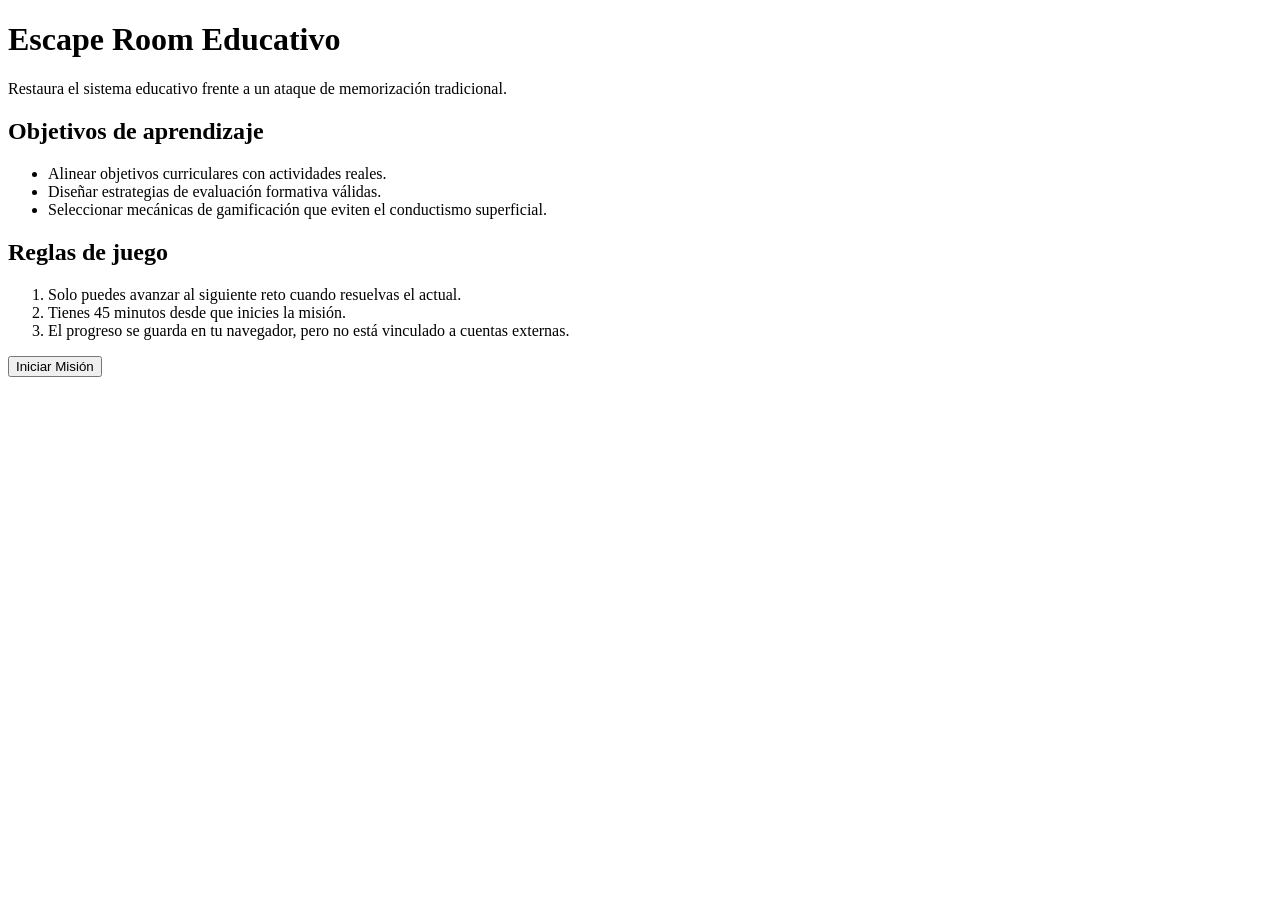
==== index.html @ 3aa9fef7 "Update index.html" ====
<!DOCTYPE html>
<html lang="es">
<head>
  <meta charset="UTF-8" />
  <meta name="viewport" content="width=device-width, initial-scale=1.0" />
  <title>Escape Room Educativo — El Vestíbulo</title>
  <link rel="stylesheet" href="css/styles.css" />
</head>
<body class="vestibulo-body">
  <main class="vestibulo-container">
    <header class="vestibulo-header">
      <h1>Escape Room Educativo</h1>
      <p>Restaura el sistema educativo frente a un ataque de memorización tradicional.</p>
    </header>

    <section class="vestibulo-objectives">
      <h2>Objetivos de aprendizaje</h2>
      <ul>
        <li>Alinear objetivos curriculares con actividades reales.</li>
        <li>Diseñar estrategias de evaluación formativa válidas.</li>
        <li>Seleccionar mecánicas de gamificación que eviten el conductismo superficial.</li>
      </ul>
    </section>

    <section class="vestibulo-rules">
      <h2>Reglas de juego</h2>
      <ol>
        <li>Solo puedes avanzar al siguiente reto cuando resuelvas el actual.</li>
        <li>Tienes 45 minutos desde que inicies la misión.</li>
        <li>El progreso se guarda en tu navegador, pero no está vinculado a cuentas externas.</li>
      </ol>
    </section>

    <footer class="vestibulo-footer">
      <button id="btn-iniciar-mision" class="btn btn-primary pulse">
        Iniciar Misión
      </button>
    </footer>
  </main>

  <script src="js/gameEngine.js"></script>
</body>
</html>
---- css/styles.css ----

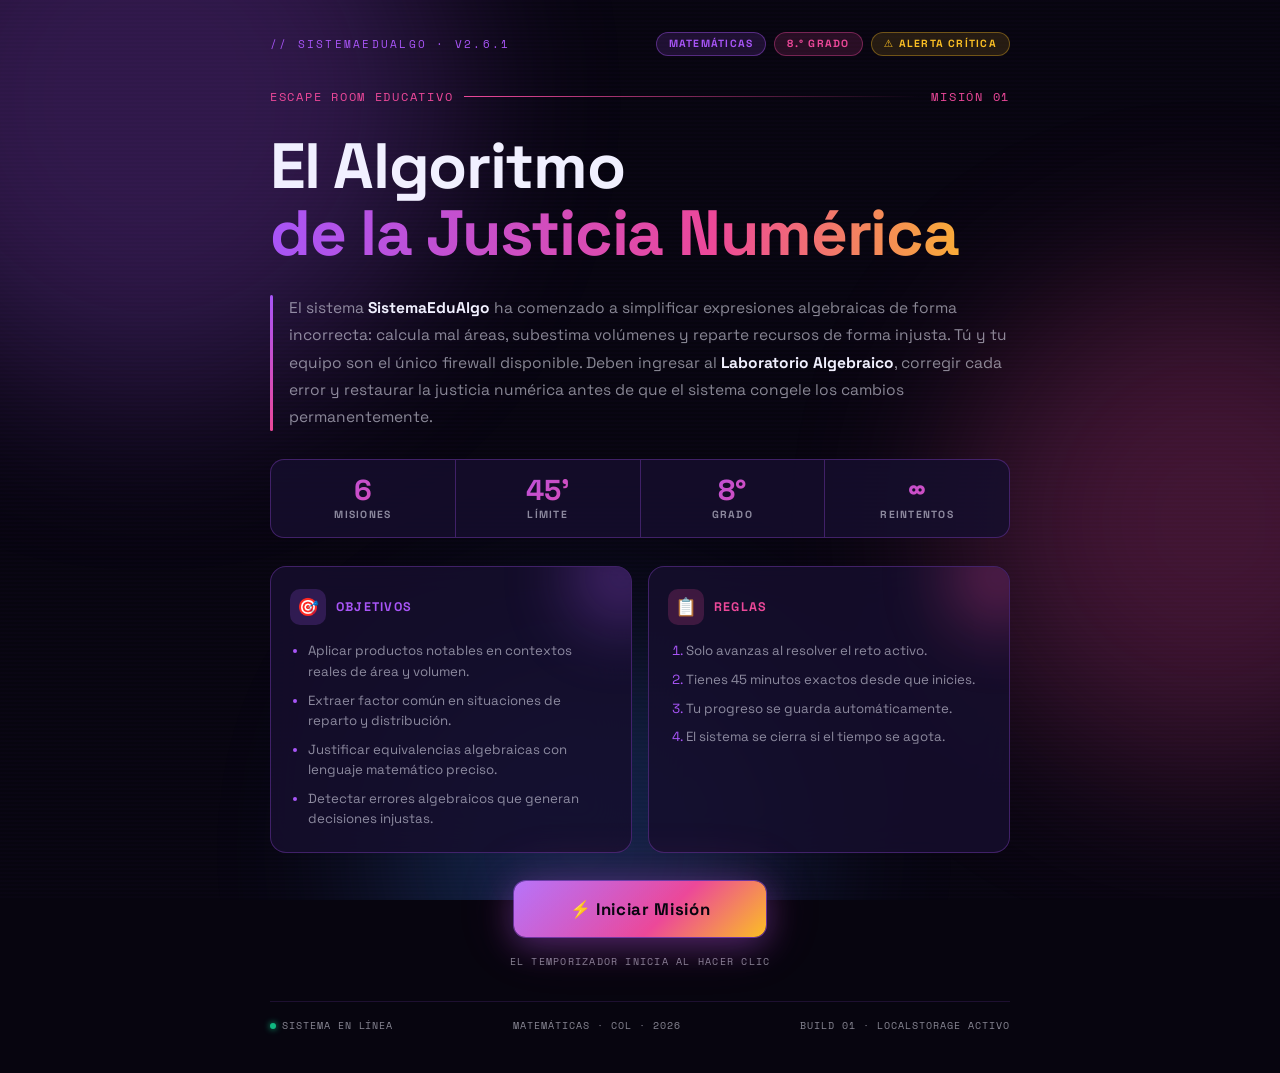
==== commit fb19c5db: "Update title and structure of index.html" ====
--- a/index.html
+++ b/index.html
@@ -3,40 +3,539 @@
 <head>
   <meta charset="UTF-8" />
   <meta name="viewport" content="width=device-width, initial-scale=1.0" />
-  <title>Escape Room Educativo — El Vestíbulo</title>
-  <link rel="stylesheet" href="css/styles.css" />
+  <title>Escape Room — El Algoritmo de la Justicia Numérica</title>
+  <link rel="preconnect" href="https://fonts.googleapis.com" />
+  <link rel="preconnect" href="https://fonts.gstatic.com" crossorigin />
+  <link href="https://fonts.googleapis.com/css2?family=Space+Grotesk:wght@400;600;700;800&family=Space+Mono:wght@400;700&display=swap" rel="stylesheet" />
+  <style>
+    :root {
+      --bg:        #07050F;
+      --bg2:       #100D20;
+      --surface:   rgba(22,15,45,0.85);
+      --purple:    #A855F7;
+      --pink:      #EC4899;
+      --gold:      #FBBF24;
+      --green:     #10B981;
+      --text:      #F1F0FF;
+      --muted:     rgba(241,240,255,0.55);
+      --border:    rgba(168,85,247,0.3);
+    }
+
+    *, *::before, *::after { box-sizing: border-box; margin: 0; padding: 0; }
+
+    html { scroll-behavior: smooth; }
+
+    body {
+      font-family: "Space Grotesk", system-ui, sans-serif;
+      background: var(--bg);
+      color: var(--text);
+      min-height: 100vh;
+      overflow-x: hidden;
+    }
+
+    /* ══ AURORA ANIMADA EN EL FONDO ══ */
+    .aurora {
+      position: fixed;
+      inset: 0;
+      z-index: 0;
+      overflow: hidden;
+      pointer-events: none;
+    }
+
+    .aurora-blob {
+      position: absolute;
+      border-radius: 50%;
+      filter: blur(90px);
+      opacity: 0.25;
+      animation: drift 14s ease-in-out infinite alternate;
+    }
+
+    .blob-1 {
+      width: 600px; height: 600px;
+      background: var(--purple);
+      top: -200px; left: -150px;
+      animation-duration: 12s;
+    }
+
+    .blob-2 {
+      width: 500px; height: 500px;
+      background: var(--pink);
+      top: 30%; right: -180px;
+      animation-duration: 16s;
+      animation-delay: -4s;
+    }
+
+    .blob-3 {
+      width: 400px; height: 400px;
+      background: #3B82F6;
+      bottom: -150px; left: 30%;
+      animation-duration: 18s;
+      animation-delay: -8s;
+    }
+
+    @keyframes drift {
+      from { transform: translate(0, 0) scale(1); }
+      to   { transform: translate(40px, 30px) scale(1.08); }
+    }
+
+    /* ══ SCAN LINE ══ */
+    body::after {
+      content: "";
+      position: fixed;
+      inset: 0;
+      background: repeating-linear-gradient(
+        0deg,
+        transparent,
+        transparent 2px,
+        rgba(168,85,247,0.02) 2px,
+        rgba(168,85,247,0.02) 4px
+      );
+      pointer-events: none;
+      z-index: 1;
+    }
+
+    /* ══ LAYOUT ══ */
+    .page {
+      position: relative;
+      z-index: 2;
+      min-height: 100vh;
+      display: grid;
+      grid-template-rows: auto 1fr auto;
+      max-width: 780px;
+      margin: 0 auto;
+      padding: 2rem 1.25rem 2.5rem;
+      gap: 2rem;
+    }
+
+    /* ══ TOPBAR ══ */
+    .topbar {
+      display: flex;
+      justify-content: space-between;
+      align-items: center;
+      flex-wrap: wrap;
+      gap: 0.5rem;
+    }
+
+    .topbar-brand {
+      font-family: "Space Mono", monospace;
+      font-size: 0.7rem;
+      color: var(--purple);
+      letter-spacing: 0.2em;
+      text-transform: uppercase;
+    }
+
+    .topbar-tags {
+      display: flex;
+      gap: 0.5rem;
+      flex-wrap: wrap;
+    }
+
+    .tag {
+      font-size: 0.65rem;
+      font-weight: 700;
+      letter-spacing: 0.12em;
+      text-transform: uppercase;
+      padding: 0.28rem 0.75rem;
+      border-radius: 999px;
+    }
+
+    .tag-purple { background: rgba(168,85,247,0.15); color: var(--purple); border: 1px solid rgba(168,85,247,0.4); }
+    .tag-pink   { background: rgba(236,72,153,0.15); color: var(--pink);   border: 1px solid rgba(236,72,153,0.4); }
+    .tag-gold   { background: rgba(251,191,36,0.12); color: var(--gold);   border: 1px solid rgba(251,191,36,0.35); }
+
+    /* ══ HERO ══ */
+    .hero {
+      display: flex;
+      flex-direction: column;
+      gap: 1.75rem;
+    }
+
+    .hero-eyebrow {
+      display: flex;
+      align-items: center;
+      gap: 0.7rem;
+      font-family: "Space Mono", monospace;
+      font-size: 0.72rem;
+      color: var(--pink);
+      letter-spacing: 0.15em;
+      text-transform: uppercase;
+    }
+
+    .eyebrow-line {
+      flex: 1;
+      height: 1px;
+      background: linear-gradient(90deg, var(--pink), transparent);
+    }
+
+    .hero-heading {
+      font-size: clamp(2.4rem, 7vw, 4rem);
+      font-weight: 800;
+      line-height: 1.05;
+      letter-spacing: -0.02em;
+    }
+
+    .hero-heading .line-1 { color: var(--text); }
+    .hero-heading .line-2 {
+      background: linear-gradient(90deg, var(--purple) 0%, var(--pink) 60%, var(--gold) 100%);
+      -webkit-background-clip: text;
+      -webkit-text-fill-color: transparent;
+      background-clip: text;
+    }
+
+    .hero-lore {
+      display: grid;
+      grid-template-columns: 3px 1fr;
+      gap: 0 1rem;
+    }
+
+    .lore-stripe {
+      border-radius: 3px;
+      background: linear-gradient(180deg, var(--purple), var(--pink));
+    }
+
+    .lore-text {
+      font-size: 0.97rem;
+      line-height: 1.75;
+      color: var(--muted);
+    }
+
+    .lore-text strong { color: var(--text); }
+
+    /* ══ STATS ══ */
+    .stats-strip {
+      display: flex;
+      gap: 0;
+      border: 1px solid var(--border);
+      border-radius: 14px;
+      overflow: hidden;
+      background: var(--surface);
+    }
+
+    .stat-item {
+      flex: 1;
+      padding: 1rem 0.5rem;
+      text-align: center;
+      border-right: 1px solid var(--border);
+    }
+
+    .stat-item:last-child { border-right: none; }
+
+    .stat-val {
+      font-size: 1.8rem;
+      font-weight: 800;
+      display: block;
+      line-height: 1;
+      background: linear-gradient(135deg, var(--purple), var(--pink));
+      -webkit-background-clip: text;
+      -webkit-text-fill-color: transparent;
+      background-clip: text;
+    }
+
+    .stat-lbl {
+      font-size: 0.65rem;
+      font-weight: 700;
+      letter-spacing: 0.12em;
+      text-transform: uppercase;
+      color: var(--muted);
+      margin-top: 0.2rem;
+      display: block;
+    }
+
+    /* ══ CARDS ══ */
+    .cards {
+      display: grid;
+      grid-template-columns: 1fr 1fr;
+      gap: 1rem;
+    }
+
+    @media (max-width: 520px) { .cards { grid-template-columns: 1fr; } }
+
+    .card {
+      background: var(--surface);
+      border: 1px solid var(--border);
+      border-radius: 16px;
+      padding: 1.4rem 1.2rem;
+      position: relative;
+      overflow: hidden;
+      backdrop-filter: blur(20px);
+      transition: border-color 0.25s, transform 0.2s;
+    }
+
+    .card:hover {
+      border-color: rgba(168,85,247,0.6);
+      transform: translateY(-2px);
+    }
+
+    .card-glow {
+      position: absolute;
+      top: -40px; right: -40px;
+      width: 100px; height: 100px;
+      border-radius: 50%;
+      filter: blur(35px);
+      opacity: 0.35;
+    }
+
+    .card:nth-child(1) .card-glow { background: var(--purple); }
+    .card:nth-child(2) .card-glow { background: var(--pink); }
+
+    .card-head {
+      display: flex;
+      align-items: center;
+      gap: 0.6rem;
+      margin-bottom: 1rem;
+    }
+
+    .card-icon-box {
+      width: 36px; height: 36px;
+      border-radius: 10px;
+      display: flex; align-items: center; justify-content: center;
+      font-size: 1.1rem;
+      flex-shrink: 0;
+    }
+
+    .icon-purple { background: rgba(168,85,247,0.2); }
+    .icon-pink   { background: rgba(236,72,153,0.2); }
+
+    .card-label {
+      font-size: 0.78rem;
+      font-weight: 700;
+      letter-spacing: 0.1em;
+      text-transform: uppercase;
+    }
+
+    .label-purple { color: var(--purple); }
+    .label-pink   { color: var(--pink);   }
+
+    .card ul, .card ol {
+      padding-left: 1.1rem;
+      display: flex;
+      flex-direction: column;
+      gap: 0.5rem;
+    }
+
+    .card li {
+      font-size: 0.83rem;
+      line-height: 1.55;
+      color: var(--muted);
+    }
+
+    .card li::marker { color: var(--purple); }
+
+    /* ══ CTA AREA ══ */
+    .cta-area {
+      display: flex;
+      flex-direction: column;
+      align-items: center;
+      gap: 1rem;
+    }
+
+    .btn-start {
+      position: relative;
+      padding: 1.05rem 3.5rem;
+      font-family: "Space Grotesk", sans-serif;
+      font-size: 1.05rem;
+      font-weight: 800;
+      letter-spacing: 0.04em;
+      color: var(--bg);
+      background: linear-gradient(135deg, var(--purple) 0%, var(--pink) 60%, var(--gold) 100%);
+      border: none;
+      border-radius: 12px;
+      cursor: pointer;
+      overflow: hidden;
+      transition: transform 0.2s, filter 0.2s;
+      box-shadow:
+        0 0 0 1px rgba(168,85,247,0.5),
+        0 8px 32px rgba(168,85,247,0.35),
+        0 0 60px rgba(236,72,153,0.2);
+      animation: btn-breathe 3s ease-in-out infinite;
+    }
+
+    .btn-start::before {
+      content: "";
+      position: absolute;
+      inset: 0;
+      background: linear-gradient(135deg, rgba(255,255,255,0.18), transparent 60%);
+    }
+
+    .btn-start span {
+      position: relative;
+      z-index: 1;
+    }
+
+    .btn-start:hover {
+      transform: scale(1.05);
+      filter: brightness(1.1);
+    }
+
+    .btn-start:active { transform: scale(0.97); }
+
+    @keyframes btn-breathe {
+      0%, 100% { box-shadow: 0 0 0 1px rgba(168,85,247,0.5), 0 8px 32px rgba(168,85,247,0.3), 0 0 50px rgba(236,72,153,0.15); }
+      50%       { box-shadow: 0 0 0 1px rgba(168,85,247,0.7), 0 10px 50px rgba(168,85,247,0.55), 0 0 90px rgba(236,72,153,0.35); }
+    }
+
+    .cta-hint {
+      font-family: "Space Mono", monospace;
+      font-size: 0.65rem;
+      letter-spacing: 0.12em;
+      color: var(--muted);
+      text-transform: uppercase;
+    }
+
+    /* ══ FOOTER ══ */
+    .foot {
+      display: flex;
+      justify-content: space-between;
+      align-items: center;
+      border-top: 1px solid rgba(168,85,247,0.15);
+      padding-top: 1rem;
+      font-family: "Space Mono", monospace;
+      font-size: 0.62rem;
+      letter-spacing: 0.1em;
+      color: var(--muted);
+      text-transform: uppercase;
+      flex-wrap: wrap;
+      gap: 0.5rem;
+    }
+
+    .foot-dot {
+      display: inline-block;
+      width: 6px; height: 6px;
+      border-radius: 50%;
+      background: var(--green);
+      box-shadow: 0 0 6px var(--green);
+      margin-right: 0.35rem;
+      animation: blink 2s ease-in-out infinite;
+    }
+
+    @keyframes blink {
+      0%, 100% { opacity: 1; }
+      50%       { opacity: 0.3; }
+    }
+
+    /* ══ RESPONSIVE ══ */
+    @media (max-width: 480px) {
+      .topbar { flex-direction: column; align-items: flex-start; }
+      .hero-heading { font-size: 2.2rem; }
+      .stats-strip { flex-wrap: wrap; }
+      .stat-item { min-width: 50%; border-bottom: 1px solid var(--border); }
+    }
+  </style>
 </head>
-<body class="vestibulo-body">
-  <main class="vestibulo-container">
-    <header class="vestibulo-header">
-      <h1>Escape Room Educativo</h1>
-      <p>Restaura el sistema educativo frente a un ataque de memorización tradicional.</p>
+<body>
+
+  <!-- Aurora animada -->
+  <div class="aurora">
+    <div class="aurora-blob blob-1"></div>
+    <div class="aurora-blob blob-2"></div>
+    <div class="aurora-blob blob-3"></div>
+  </div>
+
+  <div class="page">
+
+    <!-- Topbar -->
+    <header class="topbar">
+      <span class="topbar-brand">// SistemaEduAlgo · v2.6.1</span>
+      <div class="topbar-tags">
+        <span class="tag tag-purple">Matemáticas</span>
+        <span class="tag tag-pink">8.° Grado</span>
+        <span class="tag tag-gold">⚠ Alerta crítica</span>
+      </div>
     </header>
 
-    <section class="vestibulo-objectives">
-      <h2>Objetivos de aprendizaje</h2>
-      <ul>
-        <li>Alinear objetivos curriculares con actividades reales.</li>
-        <li>Diseñar estrategias de evaluación formativa válidas.</li>
-        <li>Seleccionar mecánicas de gamificación que eviten el conductismo superficial.</li>
-      </ul>
-    </section>
-
-    <section class="vestibulo-rules">
-      <h2>Reglas de juego</h2>
-      <ol>
-        <li>Solo puedes avanzar al siguiente reto cuando resuelvas el actual.</li>
-        <li>Tienes 45 minutos desde que inicies la misión.</li>
-        <li>El progreso se guarda en tu navegador, pero no está vinculado a cuentas externas.</li>
-      </ol>
-    </section>
-
-    <footer class="vestibulo-footer">
-      <button id="btn-iniciar-mision" class="btn btn-primary pulse">
-        Iniciar Misión
-      </button>
+    <!-- Hero -->
+    <main class="hero">
+      <div class="hero-eyebrow">
+        <span>Escape Room Educativo</span>
+        <span class="eyebrow-line"></span>
+        <span>Misión 01</span>
+      </div>
+
+      <h1 class="hero-heading">
+        <div class="line-1">El Algoritmo</div>
+        <div class="line-2">de la Justicia Numérica</div>
+      </h1>
+
+      <div class="hero-lore">
+        <div class="lore-stripe"></div>
+        <p class="lore-text">
+          El sistema <strong>SistemaEduAlgo</strong> ha comenzado a simplificar
+          expresiones algebraicas de forma incorrecta: calcula mal áreas, subestima
+          volúmenes y reparte recursos de forma injusta. Tú y tu equipo son el
+          único firewall disponible. Deben ingresar al <strong>Laboratorio Algebraico</strong>,
+          corregir cada error y restaurar la justicia numérica antes de que
+          el sistema congele los cambios permanentemente.
+        </p>
+      </div>
+
+      <!-- Stats strip -->
+      <div class="stats-strip">
+        <div class="stat-item">
+          <span class="stat-val">6</span>
+          <span class="stat-lbl">Misiones</span>
+        </div>
+        <div class="stat-item">
+          <span class="stat-val">45'</span>
+          <span class="stat-lbl">Límite</span>
+        </div>
+        <div class="stat-item">
+          <span class="stat-val">8°</span>
+          <span class="stat-lbl">Grado</span>
+        </div>
+        <div class="stat-item">
+          <span class="stat-val">∞</span>
+          <span class="stat-lbl">Reintentos</span>
+        </div>
+      </div>
+
+      <!-- Cards -->
+      <div class="cards">
+        <div class="card">
+          <div class="card-glow"></div>
+          <div class="card-head">
+            <div class="card-icon-box icon-purple">🎯</div>
+            <span class="card-label label-purple">Objetivos</span>
+          </div>
+          <ul>
+            <li>Aplicar productos notables en contextos reales de área y volumen.</li>
+            <li>Extraer factor común en situaciones de reparto y distribución.</li>
+            <li>Justificar equivalencias algebraicas con lenguaje matemático preciso.</li>
+            <li>Detectar errores algebraicos que generan decisiones injustas.</li>
+          </ul>
+        </div>
+
+        <div class="card">
+          <div class="card-glow"></div>
+          <div class="card-head">
+            <div class="card-icon-box icon-pink">📋</div>
+            <span class="card-label label-pink">Reglas</span>
+          </div>
+          <ol>
+            <li>Solo avanzas al resolver el reto activo.</li>
+            <li>Tienes 45 minutos exactos desde que inicies.</li>
+            <li>Tu progreso se guarda automáticamente.</li>
+            <li>El sistema se cierra si el tiempo se agota.</li>
+          </ol>
+        </div>
+      </div>
+
+      <!-- CTA -->
+      <div class="cta-area">
+        <button class="btn-start" id="btn-iniciar-mision">
+          <span>⚡ Iniciar Misión</span>
+        </button>
+        <span class="cta-hint">El temporizador inicia al hacer clic</span>
+      </div>
+    </main>
+
+    <!-- Footer -->
+    <footer class="foot">
+      <span><span class="foot-dot"></span>Sistema en línea</span>
+      <span>Matemáticas · Col · 2026</span>
+      <span>Build 01 · localStorage activo</span>
     </footer>
-  </main>
+
+  </div>
 
   <script src="js/gameEngine.js"></script>
 </body>
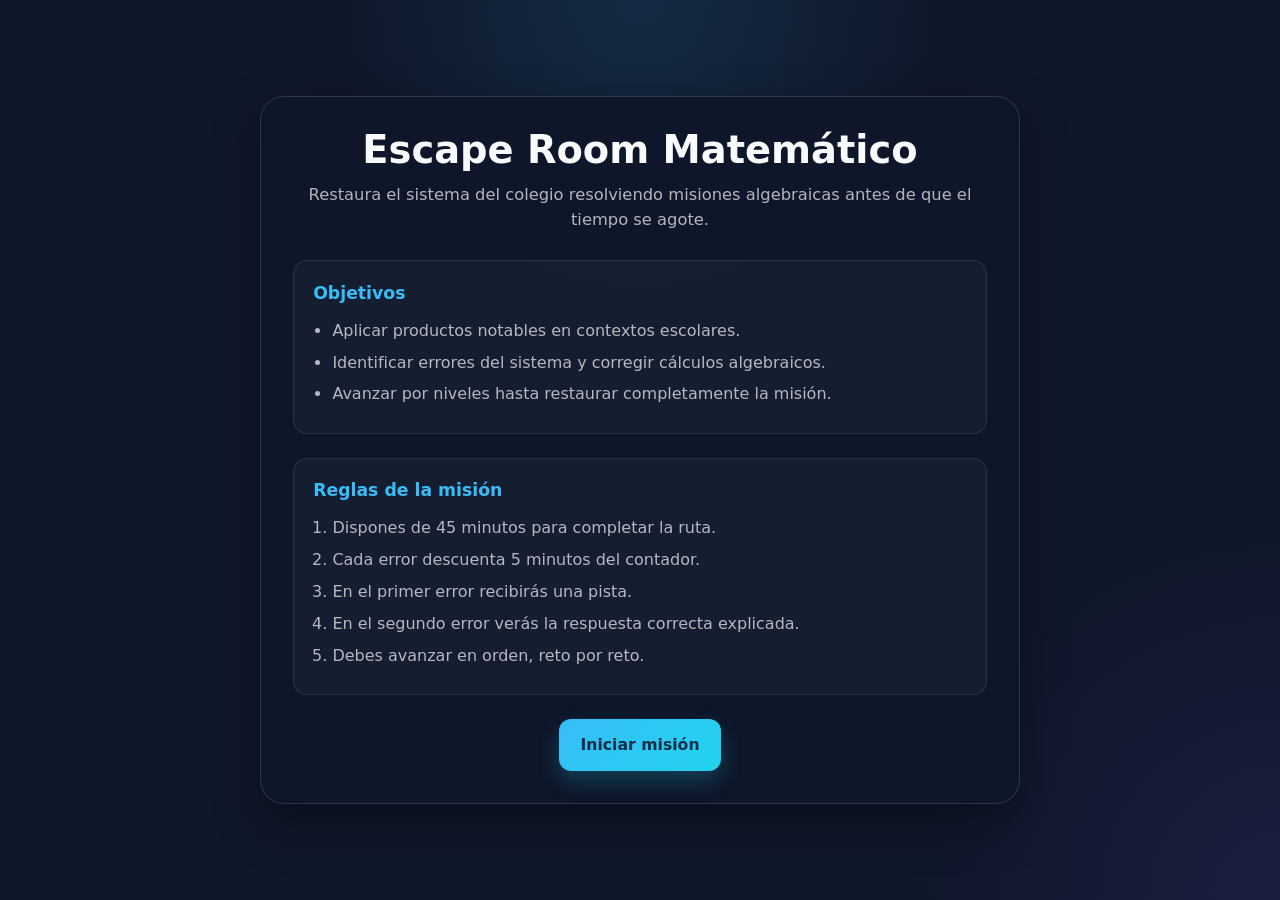
==== commit 4c5316d2: "Update index.html" ====
--- a/index.html
+++ b/index.html
@@ -3,539 +3,46 @@
 <head>
   <meta charset="UTF-8" />
   <meta name="viewport" content="width=device-width, initial-scale=1.0" />
-  <title>Escape Room — El Algoritmo de la Justicia Numérica</title>
-  <link rel="preconnect" href="https://fonts.googleapis.com" />
-  <link rel="preconnect" href="https://fonts.gstatic.com" crossorigin />
-  <link href="https://fonts.googleapis.com/css2?family=Space+Grotesk:wght@400;600;700;800&family=Space+Mono:wght@400;700&display=swap" rel="stylesheet" />
-  <style>
-    :root {
-      --bg:        #07050F;
-      --bg2:       #100D20;
-      --surface:   rgba(22,15,45,0.85);
-      --purple:    #A855F7;
-      --pink:      #EC4899;
-      --gold:      #FBBF24;
-      --green:     #10B981;
-      --text:      #F1F0FF;
-      --muted:     rgba(241,240,255,0.55);
-      --border:    rgba(168,85,247,0.3);
-    }
+  <title>Escape Room Matemático</title>
+  <link rel="stylesheet" href="css/styles.css" />
+</head>
+<body class="vestibulo-body">
 
-    *, *::before, *::after { box-sizing: border-box; margin: 0; padding: 0; }
-
-    html { scroll-behavior: smooth; }
-
-    body {
-      font-family: "Space Grotesk", system-ui, sans-serif;
-      background: var(--bg);
-      color: var(--text);
-      min-height: 100vh;
-      overflow-x: hidden;
-    }
-
-    /* ══ AURORA ANIMADA EN EL FONDO ══ */
-    .aurora {
-      position: fixed;
-      inset: 0;
-      z-index: 0;
-      overflow: hidden;
-      pointer-events: none;
-    }
-
-    .aurora-blob {
-      position: absolute;
-      border-radius: 50%;
-      filter: blur(90px);
-      opacity: 0.25;
-      animation: drift 14s ease-in-out infinite alternate;
-    }
-
-    .blob-1 {
-      width: 600px; height: 600px;
-      background: var(--purple);
-      top: -200px; left: -150px;
-      animation-duration: 12s;
-    }
-
-    .blob-2 {
-      width: 500px; height: 500px;
-      background: var(--pink);
-      top: 30%; right: -180px;
-      animation-duration: 16s;
-      animation-delay: -4s;
-    }
-
-    .blob-3 {
-      width: 400px; height: 400px;
-      background: #3B82F6;
-      bottom: -150px; left: 30%;
-      animation-duration: 18s;
-      animation-delay: -8s;
-    }
-
-    @keyframes drift {
-      from { transform: translate(0, 0) scale(1); }
-      to   { transform: translate(40px, 30px) scale(1.08); }
-    }
-
-    /* ══ SCAN LINE ══ */
-    body::after {
-      content: "";
-      position: fixed;
-      inset: 0;
-      background: repeating-linear-gradient(
-        0deg,
-        transparent,
-        transparent 2px,
-        rgba(168,85,247,0.02) 2px,
-        rgba(168,85,247,0.02) 4px
-      );
-      pointer-events: none;
-      z-index: 1;
-    }
-
-    /* ══ LAYOUT ══ */
-    .page {
-      position: relative;
-      z-index: 2;
-      min-height: 100vh;
-      display: grid;
-      grid-template-rows: auto 1fr auto;
-      max-width: 780px;
-      margin: 0 auto;
-      padding: 2rem 1.25rem 2.5rem;
-      gap: 2rem;
-    }
-
-    /* ══ TOPBAR ══ */
-    .topbar {
-      display: flex;
-      justify-content: space-between;
-      align-items: center;
-      flex-wrap: wrap;
-      gap: 0.5rem;
-    }
-
-    .topbar-brand {
-      font-family: "Space Mono", monospace;
-      font-size: 0.7rem;
-      color: var(--purple);
-      letter-spacing: 0.2em;
-      text-transform: uppercase;
-    }
-
-    .topbar-tags {
-      display: flex;
-      gap: 0.5rem;
-      flex-wrap: wrap;
-    }
-
-    .tag {
-      font-size: 0.65rem;
-      font-weight: 700;
-      letter-spacing: 0.12em;
-      text-transform: uppercase;
-      padding: 0.28rem 0.75rem;
-      border-radius: 999px;
-    }
-
-    .tag-purple { background: rgba(168,85,247,0.15); color: var(--purple); border: 1px solid rgba(168,85,247,0.4); }
-    .tag-pink   { background: rgba(236,72,153,0.15); color: var(--pink);   border: 1px solid rgba(236,72,153,0.4); }
-    .tag-gold   { background: rgba(251,191,36,0.12); color: var(--gold);   border: 1px solid rgba(251,191,36,0.35); }
-
-    /* ══ HERO ══ */
-    .hero {
-      display: flex;
-      flex-direction: column;
-      gap: 1.75rem;
-    }
-
-    .hero-eyebrow {
-      display: flex;
-      align-items: center;
-      gap: 0.7rem;
-      font-family: "Space Mono", monospace;
-      font-size: 0.72rem;
-      color: var(--pink);
-      letter-spacing: 0.15em;
-      text-transform: uppercase;
-    }
-
-    .eyebrow-line {
-      flex: 1;
-      height: 1px;
-      background: linear-gradient(90deg, var(--pink), transparent);
-    }
-
-    .hero-heading {
-      font-size: clamp(2.4rem, 7vw, 4rem);
-      font-weight: 800;
-      line-height: 1.05;
-      letter-spacing: -0.02em;
-    }
-
-    .hero-heading .line-1 { color: var(--text); }
-    .hero-heading .line-2 {
-      background: linear-gradient(90deg, var(--purple) 0%, var(--pink) 60%, var(--gold) 100%);
-      -webkit-background-clip: text;
-      -webkit-text-fill-color: transparent;
-      background-clip: text;
-    }
-
-    .hero-lore {
-      display: grid;
-      grid-template-columns: 3px 1fr;
-      gap: 0 1rem;
-    }
-
-    .lore-stripe {
-      border-radius: 3px;
-      background: linear-gradient(180deg, var(--purple), var(--pink));
-    }
-
-    .lore-text {
-      font-size: 0.97rem;
-      line-height: 1.75;
-      color: var(--muted);
-    }
-
-    .lore-text strong { color: var(--text); }
-
-    /* ══ STATS ══ */
-    .stats-strip {
-      display: flex;
-      gap: 0;
-      border: 1px solid var(--border);
-      border-radius: 14px;
-      overflow: hidden;
-      background: var(--surface);
-    }
-
-    .stat-item {
-      flex: 1;
-      padding: 1rem 0.5rem;
-      text-align: center;
-      border-right: 1px solid var(--border);
-    }
-
-    .stat-item:last-child { border-right: none; }
-
-    .stat-val {
-      font-size: 1.8rem;
-      font-weight: 800;
-      display: block;
-      line-height: 1;
-      background: linear-gradient(135deg, var(--purple), var(--pink));
-      -webkit-background-clip: text;
-      -webkit-text-fill-color: transparent;
-      background-clip: text;
-    }
-
-    .stat-lbl {
-      font-size: 0.65rem;
-      font-weight: 700;
-      letter-spacing: 0.12em;
-      text-transform: uppercase;
-      color: var(--muted);
-      margin-top: 0.2rem;
-      display: block;
-    }
-
-    /* ══ CARDS ══ */
-    .cards {
-      display: grid;
-      grid-template-columns: 1fr 1fr;
-      gap: 1rem;
-    }
-
-    @media (max-width: 520px) { .cards { grid-template-columns: 1fr; } }
-
-    .card {
-      background: var(--surface);
-      border: 1px solid var(--border);
-      border-radius: 16px;
-      padding: 1.4rem 1.2rem;
-      position: relative;
-      overflow: hidden;
-      backdrop-filter: blur(20px);
-      transition: border-color 0.25s, transform 0.2s;
-    }
-
-    .card:hover {
-      border-color: rgba(168,85,247,0.6);
-      transform: translateY(-2px);
-    }
-
-    .card-glow {
-      position: absolute;
-      top: -40px; right: -40px;
-      width: 100px; height: 100px;
-      border-radius: 50%;
-      filter: blur(35px);
-      opacity: 0.35;
-    }
-
-    .card:nth-child(1) .card-glow { background: var(--purple); }
-    .card:nth-child(2) .card-glow { background: var(--pink); }
-
-    .card-head {
-      display: flex;
-      align-items: center;
-      gap: 0.6rem;
-      margin-bottom: 1rem;
-    }
-
-    .card-icon-box {
-      width: 36px; height: 36px;
-      border-radius: 10px;
-      display: flex; align-items: center; justify-content: center;
-      font-size: 1.1rem;
-      flex-shrink: 0;
-    }
-
-    .icon-purple { background: rgba(168,85,247,0.2); }
-    .icon-pink   { background: rgba(236,72,153,0.2); }
-
-    .card-label {
-      font-size: 0.78rem;
-      font-weight: 700;
-      letter-spacing: 0.1em;
-      text-transform: uppercase;
-    }
-
-    .label-purple { color: var(--purple); }
-    .label-pink   { color: var(--pink);   }
-
-    .card ul, .card ol {
-      padding-left: 1.1rem;
-      display: flex;
-      flex-direction: column;
-      gap: 0.5rem;
-    }
-
-    .card li {
-      font-size: 0.83rem;
-      line-height: 1.55;
-      color: var(--muted);
-    }
-
-    .card li::marker { color: var(--purple); }
-
-    /* ══ CTA AREA ══ */
-    .cta-area {
-      display: flex;
-      flex-direction: column;
-      align-items: center;
-      gap: 1rem;
-    }
-
-    .btn-start {
-      position: relative;
-      padding: 1.05rem 3.5rem;
-      font-family: "Space Grotesk", sans-serif;
-      font-size: 1.05rem;
-      font-weight: 800;
-      letter-spacing: 0.04em;
-      color: var(--bg);
-      background: linear-gradient(135deg, var(--purple) 0%, var(--pink) 60%, var(--gold) 100%);
-      border: none;
-      border-radius: 12px;
-      cursor: pointer;
-      overflow: hidden;
-      transition: transform 0.2s, filter 0.2s;
-      box-shadow:
-        0 0 0 1px rgba(168,85,247,0.5),
-        0 8px 32px rgba(168,85,247,0.35),
-        0 0 60px rgba(236,72,153,0.2);
-      animation: btn-breathe 3s ease-in-out infinite;
-    }
-
-    .btn-start::before {
-      content: "";
-      position: absolute;
-      inset: 0;
-      background: linear-gradient(135deg, rgba(255,255,255,0.18), transparent 60%);
-    }
-
-    .btn-start span {
-      position: relative;
-      z-index: 1;
-    }
-
-    .btn-start:hover {
-      transform: scale(1.05);
-      filter: brightness(1.1);
-    }
-
-    .btn-start:active { transform: scale(0.97); }
-
-    @keyframes btn-breathe {
-      0%, 100% { box-shadow: 0 0 0 1px rgba(168,85,247,0.5), 0 8px 32px rgba(168,85,247,0.3), 0 0 50px rgba(236,72,153,0.15); }
-      50%       { box-shadow: 0 0 0 1px rgba(168,85,247,0.7), 0 10px 50px rgba(168,85,247,0.55), 0 0 90px rgba(236,72,153,0.35); }
-    }
-
-    .cta-hint {
-      font-family: "Space Mono", monospace;
-      font-size: 0.65rem;
-      letter-spacing: 0.12em;
-      color: var(--muted);
-      text-transform: uppercase;
-    }
-
-    /* ══ FOOTER ══ */
-    .foot {
-      display: flex;
-      justify-content: space-between;
-      align-items: center;
-      border-top: 1px solid rgba(168,85,247,0.15);
-      padding-top: 1rem;
-      font-family: "Space Mono", monospace;
-      font-size: 0.62rem;
-      letter-spacing: 0.1em;
-      color: var(--muted);
-      text-transform: uppercase;
-      flex-wrap: wrap;
-      gap: 0.5rem;
-    }
-
-    .foot-dot {
-      display: inline-block;
-      width: 6px; height: 6px;
-      border-radius: 50%;
-      background: var(--green);
-      box-shadow: 0 0 6px var(--green);
-      margin-right: 0.35rem;
-      animation: blink 2s ease-in-out infinite;
-    }
-
-    @keyframes blink {
-      0%, 100% { opacity: 1; }
-      50%       { opacity: 0.3; }
-    }
-
-    /* ══ RESPONSIVE ══ */
-    @media (max-width: 480px) {
-      .topbar { flex-direction: column; align-items: flex-start; }
-      .hero-heading { font-size: 2.2rem; }
-      .stats-strip { flex-wrap: wrap; }
-      .stat-item { min-width: 50%; border-bottom: 1px solid var(--border); }
-    }
-  </style>
-</head>
-<body>
-
-  <!-- Aurora animada -->
-  <div class="aurora">
-    <div class="aurora-blob blob-1"></div>
-    <div class="aurora-blob blob-2"></div>
-    <div class="aurora-blob blob-3"></div>
-  </div>
-
-  <div class="page">
-
-    <!-- Topbar -->
-    <header class="topbar">
-      <span class="topbar-brand">// SistemaEduAlgo · v2.6.1</span>
-      <div class="topbar-tags">
-        <span class="tag tag-purple">Matemáticas</span>
-        <span class="tag tag-pink">8.° Grado</span>
-        <span class="tag tag-gold">⚠ Alerta crítica</span>
-      </div>
+  <main class="vestibulo-container">
+    <header class="vestibulo-header">
+      <h1>Escape Room Matemático</h1>
+      <p>
+        Restaura el sistema del colegio resolviendo misiones algebraicas
+        antes de que el tiempo se agote.
+      </p>
     </header>
 
-    <!-- Hero -->
-    <main class="hero">
-      <div class="hero-eyebrow">
-        <span>Escape Room Educativo</span>
-        <span class="eyebrow-line"></span>
-        <span>Misión 01</span>
-      </div>
+    <section class="vestibulo-objectives">
+      <h2>Objetivos</h2>
+      <ul>
+        <li>Aplicar productos notables en contextos escolares.</li>
+        <li>Identificar errores del sistema y corregir cálculos algebraicos.</li>
+        <li>Avanzar por niveles hasta restaurar completamente la misión.</li>
+      </ul>
+    </section>
 
-      <h1 class="hero-heading">
-        <div class="line-1">El Algoritmo</div>
-        <div class="line-2">de la Justicia Numérica</div>
-      </h1>
+    <section class="vestibulo-rules">
+      <h2>Reglas de la misión</h2>
+      <ol>
+        <li>Dispones de 45 minutos para completar la ruta.</li>
+        <li>Cada error descuenta 5 minutos del contador.</li>
+        <li>En el primer error recibirás una pista.</li>
+        <li>En el segundo error verás la respuesta correcta explicada.</li>
+        <li>Debes avanzar en orden, reto por reto.</li>
+      </ol>
+    </section>
 
-      <div class="hero-lore">
-        <div class="lore-stripe"></div>
-        <p class="lore-text">
-          El sistema <strong>SistemaEduAlgo</strong> ha comenzado a simplificar
-          expresiones algebraicas de forma incorrecta: calcula mal áreas, subestima
-          volúmenes y reparte recursos de forma injusta. Tú y tu equipo son el
-          único firewall disponible. Deben ingresar al <strong>Laboratorio Algebraico</strong>,
-          corregir cada error y restaurar la justicia numérica antes de que
-          el sistema congele los cambios permanentemente.
-        </p>
-      </div>
-
-      <!-- Stats strip -->
-      <div class="stats-strip">
-        <div class="stat-item">
-          <span class="stat-val">6</span>
-          <span class="stat-lbl">Misiones</span>
-        </div>
-        <div class="stat-item">
-          <span class="stat-val">45'</span>
-          <span class="stat-lbl">Límite</span>
-        </div>
-        <div class="stat-item">
-          <span class="stat-val">8°</span>
-          <span class="stat-lbl">Grado</span>
-        </div>
-        <div class="stat-item">
-          <span class="stat-val">∞</span>
-          <span class="stat-lbl">Reintentos</span>
-        </div>
-      </div>
-
-      <!-- Cards -->
-      <div class="cards">
-        <div class="card">
-          <div class="card-glow"></div>
-          <div class="card-head">
-            <div class="card-icon-box icon-purple">🎯</div>
-            <span class="card-label label-purple">Objetivos</span>
-          </div>
-          <ul>
-            <li>Aplicar productos notables en contextos reales de área y volumen.</li>
-            <li>Extraer factor común en situaciones de reparto y distribución.</li>
-            <li>Justificar equivalencias algebraicas con lenguaje matemático preciso.</li>
-            <li>Detectar errores algebraicos que generan decisiones injustas.</li>
-          </ul>
-        </div>
-
-        <div class="card">
-          <div class="card-glow"></div>
-          <div class="card-head">
-            <div class="card-icon-box icon-pink">📋</div>
-            <span class="card-label label-pink">Reglas</span>
-          </div>
-          <ol>
-            <li>Solo avanzas al resolver el reto activo.</li>
-            <li>Tienes 45 minutos exactos desde que inicies.</li>
-            <li>Tu progreso se guarda automáticamente.</li>
-            <li>El sistema se cierra si el tiempo se agota.</li>
-          </ol>
-        </div>
-      </div>
-
-      <!-- CTA -->
-      <div class="cta-area">
-        <button class="btn-start" id="btn-iniciar-mision">
-          <span>⚡ Iniciar Misión</span>
-        </button>
-        <span class="cta-hint">El temporizador inicia al hacer clic</span>
-      </div>
-    </main>
-
-    <!-- Footer -->
-    <footer class="foot">
-      <span><span class="foot-dot"></span>Sistema en línea</span>
-      <span>Matemáticas · Col · 2026</span>
-      <span>Build 01 · localStorage activo</span>
+    <footer class="vestibulo-footer">
+      <button class="btn btn-primary pulse" id="btn-iniciar-mision">
+        Iniciar misión
+      </button>
     </footer>
-
-  </div>
+  </main>
 
   <script src="js/gameEngine.js"></script>
 </body>
--- a/css/styles.css
+++ b/css/styles.css
@@ -0,0 +1,799 @@
+/* =========================================================
+   styles.css — Escape Room Educativo · Matemáticas 8°
+   Corregido para opciones personalizadas tipo tarjeta
+========================================================= */
+
+:root {
+  --bg: #0f172a;
+  --bg2: rgba(15, 23, 42, 0.78);
+  --surface: rgba(30, 41, 59, 0.95);
+  --surface-2: rgba(51, 65, 85, 0.55);
+
+  --accent: #38bdf8;
+  --accent-2: #22d3ee;
+  --warn: #f59e0b;
+  --success: #22c55e;
+  --danger: #ef4444;
+
+  --purple: #8b5cf6;
+  --pink: #ec4899;
+
+  --text: #f8fafc;
+  --text-muted: rgba(248, 250, 252, 0.7);
+  --text-soft: rgba(248, 250, 252, 0.52);
+
+  --border: rgba(148, 163, 184, 0.22);
+  --border-strong: rgba(148, 163, 184, 0.4);
+
+  --correct-bg: rgba(34, 197, 94, 0.18);
+  --locked-bg: rgba(156, 163, 175, 0.15);
+  --active-bg: rgba(56, 189, 248, 0.16);
+
+  --shadow-sm: 0 4px 12px rgba(0, 0, 0, 0.18);
+  --shadow-md: 0 12px 28px rgba(0, 0, 0, 0.28);
+  --shadow-lg: 0 20px 48px rgba(0, 0, 0, 0.35);
+
+  --radius-sm: 10px;
+  --radius-md: 14px;
+  --radius-lg: 18px;
+  --radius-xl: 24px;
+}
+
+*,
+*::before,
+*::after {
+  box-sizing: border-box;
+}
+
+html,
+body {
+  margin: 0;
+  padding: 0;
+  min-height: 100%;
+  font-family: system-ui, -apple-system, BlinkMacSystemFont, "Segoe UI", Roboto, sans-serif;
+  background:
+    radial-gradient(circle at top, rgba(56, 189, 248, 0.12), transparent 28%),
+    radial-gradient(circle at bottom right, rgba(139, 92, 246, 0.10), transparent 24%),
+    var(--bg);
+  color: var(--text);
+}
+
+body {
+  line-height: 1.55;
+}
+
+img,
+svg {
+  display: block;
+  max-width: 100%;
+}
+
+button,
+input,
+textarea,
+select {
+  font: inherit;
+}
+
+a {
+  color: inherit;
+  text-decoration: none;
+}
+
+.hidden {
+  display: none !important;
+}
+
+/* =========================================================
+   BOTONES
+========================================================= */
+.btn {
+  display: inline-flex;
+  align-items: center;
+  justify-content: center;
+  gap: 0.5rem;
+  padding: 0.85rem 1.35rem;
+  border: none;
+  border-radius: 12px;
+  cursor: pointer;
+  font-size: 0.98rem;
+  font-weight: 700;
+  transition: transform 0.2s ease, box-shadow 0.2s ease, background-color 0.2s ease, opacity 0.2s ease;
+}
+
+.btn:hover {
+  transform: translateY(-1px);
+}
+
+.btn:disabled {
+  opacity: 0.55;
+  cursor: not-allowed;
+  transform: none;
+}
+
+.btn-primary {
+  background: linear-gradient(135deg, var(--accent), var(--accent-2));
+  color: #082f49;
+  box-shadow: 0 10px 22px rgba(34, 211, 238, 0.22);
+}
+
+.btn-primary:hover {
+  box-shadow: 0 14px 28px rgba(34, 211, 238, 0.28);
+}
+
+.btn-secondary {
+  background-color: rgba(148, 163, 184, 0.14);
+  color: var(--text);
+  border: 1px solid var(--border);
+}
+
+.pulse {
+  animation: pulse 2s infinite;
+}
+
+@keyframes pulse {
+  0%   { transform: scale(1); }
+  50%  { transform: scale(1.04); }
+  100% { transform: scale(1); }
+}
+
+/* =========================================================
+   NAVBAR / RELOJ / PROGRESO
+========================================================= */
+.navbar {
+  position: sticky;
+  top: 0;
+  z-index: 100;
+  backdrop-filter: blur(12px);
+  background: rgba(15, 23, 42, 0.88);
+  border-bottom: 1px solid rgba(148, 163, 184, 0.14);
+  box-shadow: 0 6px 18px rgba(0, 0, 0, 0.2);
+}
+
+.navbar-inner {
+  max-width: 1100px;
+  margin: 0 auto;
+  padding: 0.85rem 1rem;
+  display: flex;
+  gap: 1rem;
+  align-items: center;
+  justify-content: space-between;
+}
+
+.clock {
+  font-size: 1.05rem;
+  font-weight: 800;
+  color: var(--accent);
+  letter-spacing: 0.03em;
+}
+
+.clock.warning {
+  color: var(--warn);
+}
+
+.clock.danger {
+  color: var(--danger);
+}
+
+.progress-wrap {
+  display: flex;
+  align-items: center;
+  gap: 0.75rem;
+  min-width: 220px;
+}
+
+.progress {
+  width: 100%;
+  max-width: 280px;
+  height: 8px;
+  background-color: rgba(148, 163, 184, 0.18);
+  border-radius: 999px;
+  overflow: hidden;
+}
+
+.progress-bar {
+  height: 100%;
+  width: 0%;
+  background: linear-gradient(90deg, var(--accent), var(--purple));
+  transition: width 0.35s ease-in-out;
+}
+
+.progress-txt {
+  font-size: 0.92rem;
+  font-weight: 700;
+  color: var(--text-muted);
+  white-space: nowrap;
+}
+
+/* =========================================================
+   VESTÍBULO
+========================================================= */
+.vestibulo-body {
+  min-height: 100vh;
+  display: flex;
+  align-items: center;
+  justify-content: center;
+  padding: 2rem 1rem;
+}
+
+.vestibulo-container {
+  width: 100%;
+  max-width: 760px;
+  padding: 2rem;
+  border-radius: var(--radius-xl);
+  background: rgba(15, 23, 42, 0.92);
+  border: 1px solid var(--border);
+  box-shadow: var(--shadow-lg);
+}
+
+.vestibulo-header {
+  margin-bottom: 1.75rem;
+  text-align: center;
+}
+
+.vestibulo-header h1 {
+  margin: 0 0 0.65rem 0;
+  font-size: clamp(2rem, 3vw, 3rem);
+  line-height: 1.1;
+}
+
+.vestibulo-header p {
+  margin: 0;
+  color: var(--text-muted);
+  font-size: 1.02rem;
+}
+
+.vestibulo-objectives,
+.vestibulo-rules {
+  margin-bottom: 1.5rem;
+  padding: 1.15rem 1.2rem;
+  border-radius: var(--radius-md);
+  background: rgba(30, 41, 59, 0.48);
+  border: 1px solid rgba(148, 163, 184, 0.14);
+}
+
+.vestibulo-objectives h2,
+.vestibulo-rules h2 {
+  margin: 0 0 0.75rem 0;
+  font-size: 1.08rem;
+  color: var(--accent);
+}
+
+.vestibulo-objectives ul,
+.vestibulo-rules ol {
+  margin: 0;
+  padding-left: 1.2rem;
+  color: var(--text-muted);
+}
+
+.vestibulo-objectives li,
+.vestibulo-rules li {
+  margin-bottom: 0.45rem;
+}
+
+.vestibulo-footer {
+  margin-top: 1.25rem;
+  text-align: center;
+}
+
+/* =========================================================
+   MAPA
+========================================================= */
+.retos-container {
+  max-width: 1100px;
+  margin: 0 auto;
+  padding: 1.5rem 1rem 3rem;
+}
+
+.retos-grid {
+  display: grid;
+  grid-template-columns: repeat(auto-fit, minmax(210px, 1fr));
+  gap: 1rem;
+  padding-top: 1rem;
+}
+
+.nodo-reto {
+  display: flex;
+  flex-direction: column;
+  gap: 0.6rem;
+  min-height: 150px;
+  padding: 1.2rem 1rem;
+  border-radius: var(--radius-lg);
+  background: rgba(30, 41, 59, 0.72);
+  border: 1px solid var(--border);
+  box-shadow: var(--shadow-sm);
+  transition: transform 0.2s ease, border-color 0.2s ease, background-color 0.2s ease;
+}
+
+.nodo-reto:hover {
+  transform: translateY(-3px);
+  border-color: rgba(56, 189, 248, 0.35);
+}
+
+.nodo-reto.locked {
+  opacity: 0.55;
+  cursor: not-allowed;
+  background-color: var(--locked-bg);
+}
+
+.nodo-reto.completed {
+  background-color: var(--correct-bg);
+  border-color: rgba(34, 197, 94, 0.45);
+}
+
+.nodo-reto.active,
+.nodo-reto.active-node {
+  background-color: var(--active-bg);
+  border-color: var(--accent);
+}
+
+.nodo-titulo {
+  font-size: 1rem;
+  font-weight: 800;
+}
+
+.nodo-desc {
+  color: var(--text-muted);
+  font-size: 0.93rem;
+}
+
+.nodo-status-label {
+  margin-top: auto;
+  font-size: 0.85rem;
+  font-weight: 700;
+}
+
+.status-completed {
+  color: #86efac;
+}
+
+.status-active {
+  color: #7dd3fc;
+}
+
+/* =========================================================
+   RETO
+========================================================= */
+.reto-body {
+  min-height: 100vh;
+}
+
+.reto-shell {
+  max-width: 920px;
+  margin: 0 auto;
+  padding: 1.5rem 1rem 3rem;
+}
+
+.reto-header {
+  margin-bottom: 1rem;
+  padding: 1.35rem 1.3rem;
+  border-radius: var(--radius-lg);
+  background: rgba(15, 23, 42, 0.92);
+  border: 1px solid var(--border);
+  box-shadow: var(--shadow-md);
+}
+
+.reto-eyebrow {
+  margin-bottom: 0.7rem;
+  color: var(--accent);
+  font-weight: 700;
+  font-size: 0.92rem;
+  letter-spacing: 0.02em;
+}
+
+.reto-header h1,
+#reto-titulo {
+  margin: 0;
+  font-size: clamp(1.35rem, 2vw, 2rem);
+  line-height: 1.15;
+}
+
+.reto-tags,
+#reto-tags {
+  margin-top: 1rem;
+  display: flex;
+  gap: 0.55rem;
+  flex-wrap: wrap;
+}
+
+.rtag {
+  display: inline-flex;
+  align-items: center;
+  padding: 0.42rem 0.75rem;
+  border-radius: 999px;
+  font-size: 0.82rem;
+  font-weight: 700;
+  border: 1px solid transparent;
+}
+
+.rtag-green {
+  background: rgba(34, 197, 94, 0.13);
+  color: #86efac;
+  border-color: rgba(34, 197, 94, 0.28);
+}
+
+.rtag-purple {
+  background: rgba(139, 92, 246, 0.13);
+  color: #c4b5fd;
+  border-color: rgba(139, 92, 246, 0.28);
+}
+
+.rtag-gold {
+  background: rgba(245, 158, 11, 0.14);
+  color: #fcd34d;
+  border-color: rgba(245, 158, 11, 0.28);
+}
+
+.rtag-pink {
+  background: rgba(236, 72, 153, 0.13);
+  color: #f9a8d4;
+  border-color: rgba(236, 72, 153, 0.28);
+}
+
+.reto-content {
+  display: flex;
+  flex-direction: column;
+  gap: 1rem;
+}
+
+.reto-card {
+  padding: 1.25rem;
+  border-radius: var(--radius-lg);
+  background: rgba(30, 41, 59, 0.72);
+  border: 1px solid var(--border);
+  box-shadow: var(--shadow-sm);
+}
+
+.reto-card h2,
+.reto-card h3 {
+  margin: 0 0 0.8rem 0;
+  font-size: 1.08rem;
+}
+
+.reto-card p {
+  margin: 0;
+  color: var(--text-muted);
+}
+
+#reto-narrativa,
+#reto-enunciado {
+  color: var(--text);
+}
+
+#reto-enunciado {
+  font-weight: 700;
+  font-size: 1.08rem;
+}
+
+/* =========================================================
+   OPCIONES NUEVAS CORREGIDAS
+========================================================= */
+#reto-opciones,
+.opciones {
+  display: flex;
+  flex-direction: column;
+  gap: 0.95rem;
+}
+
+.opcion-pro {
+  display: block;
+  position: relative;
+  cursor: pointer;
+}
+
+.radio-oculto {
+  position: absolute;
+  opacity: 0;
+  pointer-events: none;
+}
+
+.opcion-pro-inner {
+  display: flex;
+  align-items: center;
+  gap: 1rem;
+  min-height: 72px;
+  padding: 0.95rem 1.1rem;
+  border-radius: 16px;
+  background-color: var(--bg2);
+  border: 2px solid var(--border);
+  transition:
+    transform 0.22s ease,
+    border-color 0.22s ease,
+    background-color 0.22s ease,
+    box-shadow 0.22s ease;
+}
+
+.opcion-pro:hover .opcion-pro-inner {
+  border-color: var(--purple);
+  background-color: var(--surface);
+  transform: translateY(-2px);
+  box-shadow: 0 8px 18px rgba(139, 92, 246, 0.16);
+}
+
+.radio-oculto:focus-visible + .opcion-pro-inner {
+  outline: 2px solid var(--accent);
+  outline-offset: 2px;
+}
+
+.radio-oculto:checked + .opcion-pro-inner {
+  border-color: var(--pink);
+  background-color: rgba(236, 72, 153, 0.08);
+  box-shadow: 0 8px 20px rgba(236, 72, 153, 0.22);
+}
+
+.opcion-letra {
+  display: flex;
+  align-items: center;
+  justify-content: center;
+  width: 42px;
+  height: 42px;
+  flex-shrink: 0;
+  border-radius: 12px;
+  background-color: rgba(139, 92, 246, 0.12);
+  border: 1px solid rgba(139, 92, 246, 0.45);
+  color: var(--text);
+  font-weight: 800;
+  transition: all 0.22s ease;
+}
+
+.radio-oculto:checked + .opcion-pro-inner .opcion-letra {
+  background-color: var(--pink);
+  border-color: var(--pink);
+  color: #fff;
+}
+
+.opcion-texto {
+  font-size: 1rem;
+  line-height: 1.45;
+  color: var(--text);
+}
+
+/* Estados opcionales si luego quieres pintarlos por JS */
+.opcion-pro.correcta .opcion-pro-inner {
+  border-color: var(--success);
+  background-color: rgba(34, 197, 94, 0.12);
+}
+
+.opcion-pro.incorrecta .opcion-pro-inner {
+  border-color: var(--warn);
+  background-color: rgba(245, 158, 11, 0.10);
+}
+
+/* =========================================================
+   ACCIONES DEL RETO
+========================================================= */
+.reto-actions {
+  display: flex;
+  flex-wrap: wrap;
+  gap: 0.85rem;
+  justify-content: center;
+  margin-top: 1rem;
+}
+
+#btn-siguiente {
+  display: none;
+}
+
+#btn-siguiente.visible {
+  display: inline-flex;
+}
+
+/* =========================================================
+   FEEDBACK
+========================================================= */
+.feedback-card,
+.feedback-container,
+#feedback {
+  margin-top: 1rem;
+  padding: 1rem 1.15rem;
+  border-radius: var(--radius-md);
+  background: rgba(15, 23, 42, 0.92);
+  border: 1px solid transparent;
+  box-shadow: var(--shadow-sm);
+  opacity: 0;
+  transform: translateY(6px);
+  transition: opacity 0.28s ease, transform 0.28s ease, border-color 0.28s ease;
+}
+
+.feedback-card.visible,
+.feedback-container.visible,
+#feedback.visible {
+  opacity: 1;
+  transform: translateY(0);
+}
+
+.feedback-card.correct,
+.feedback-container.correct,
+#feedback.correct {
+  border-color: rgba(34, 197, 94, 0.55);
+  background: rgba(34, 197, 94, 0.08);
+}
+
+.feedback-card.incorrect,
+.feedback-container.incorrect,
+#feedback.incorrect {
+  border-color: rgba(245, 158, 11, 0.6);
+  background: rgba(245, 158, 11, 0.08);
+}
+
+.feedback-top {
+  display: flex;
+  align-items: center;
+  gap: 0.7rem;
+  margin-bottom: 0.5rem;
+}
+
+#fb-icon {
+  font-size: 1.2rem;
+}
+
+#fb-title,
+.feedback-title {
+  margin: 0;
+  font-size: 1rem;
+  font-weight: 800;
+}
+
+#fb-text {
+  color: var(--text-muted);
+}
+
+#fb-text strong,
+#fb-text em {
+  color: var(--text);
+}
+
+/* =========================================================
+   CIERRE
+========================================================= */
+.cierre-body {
+  min-height: 100vh;
+  display: flex;
+  align-items: center;
+  justify-content: center;
+  padding: 2rem 1rem;
+}
+
+.cierre-card {
+  width: 100%;
+  max-width: 760px;
+  padding: 2rem;
+  border-radius: var(--radius-xl);
+  background: rgba(15, 23, 42, 0.94);
+  border: 1px solid var(--border);
+  box-shadow: var(--shadow-lg);
+  text-align: center;
+}
+
+#medalla {
+  font-size: 3rem;
+  margin-bottom: 0.75rem;
+}
+
+.state-badge {
+  display: inline-flex;
+  align-items: center;
+  justify-content: center;
+  margin-bottom: 0.9rem;
+  padding: 0.5rem 0.9rem;
+  border-radius: 999px;
+  font-weight: 800;
+  font-size: 0.88rem;
+}
+
+.state-badge.success {
+  background: rgba(34, 197, 94, 0.14);
+  color: #86efac;
+  border: 1px solid rgba(34, 197, 94, 0.3);
+}
+
+.state-badge.timeout {
+  background: rgba(245, 158, 11, 0.13);
+  color: #fcd34d;
+  border: 1px solid rgba(245, 158, 11, 0.28);
+}
+
+.main-title {
+  margin: 0 0 0.9rem 0;
+  font-size: clamp(1.8rem, 3vw, 2.8rem);
+}
+
+.main-title.success {
+  color: #86efac;
+}
+
+.main-title.timeout {
+  color: #fcd34d;
+}
+
+.cierre-message,
+#mensaje-texto {
+  max-width: 60ch;
+  margin: 0 auto 1.5rem auto;
+  color: var(--text-muted);
+}
+
+.stats {
+  display: grid;
+  grid-template-columns: repeat(3, minmax(120px, 1fr));
+  gap: 1rem;
+  margin: 1.5rem 0;
+}
+
+.stat-card {
+  padding: 1rem;
+  border-radius: var(--radius-md);
+  background: rgba(30, 41, 59, 0.58);
+  border: 1px solid var(--border);
+}
+
+.stat-card .label {
+  display: block;
+  margin-bottom: 0.4rem;
+  font-size: 0.85rem;
+  color: var(--text-soft);
+}
+
+.stat-card .value {
+  font-size: 1.35rem;
+  font-weight: 800;
+}
+
+.cierre-actions {
+  display: flex;
+  flex-wrap: wrap;
+  justify-content: center;
+  gap: 0.85rem;
+  margin-top: 1rem;
+}
+
+/* =========================================================
+   RESPONSIVE
+========================================================= */
+@media (max-width: 768px) {
+  .navbar-inner {
+    flex-direction: column;
+    align-items: stretch;
+  }
+
+  .progress-wrap {
+    min-width: unset;
+    width: 100%;
+  }
+
+  .reto-shell,
+  .retos-container {
+    padding-left: 0.9rem;
+    padding-right: 0.9rem;
+  }
+
+  .stats {
+    grid-template-columns: 1fr;
+  }
+}
+
+@media (max-width: 480px) {
+  .vestibulo-container,
+  .cierre-card {
+    padding: 1.25rem;
+  }
+
+  .opcion-pro-inner {
+    padding: 0.9rem;
+    gap: 0.8rem;
+  }
+
+  .opcion-letra {
+    width: 38px;
+    height: 38px;
+    font-size: 0.95rem;
+  }
+
+  .opcion-texto {
+    font-size: 0.97rem;
+  }
+
+  .retos-grid {
+    grid-template-columns: 1fr;
+  }
+}
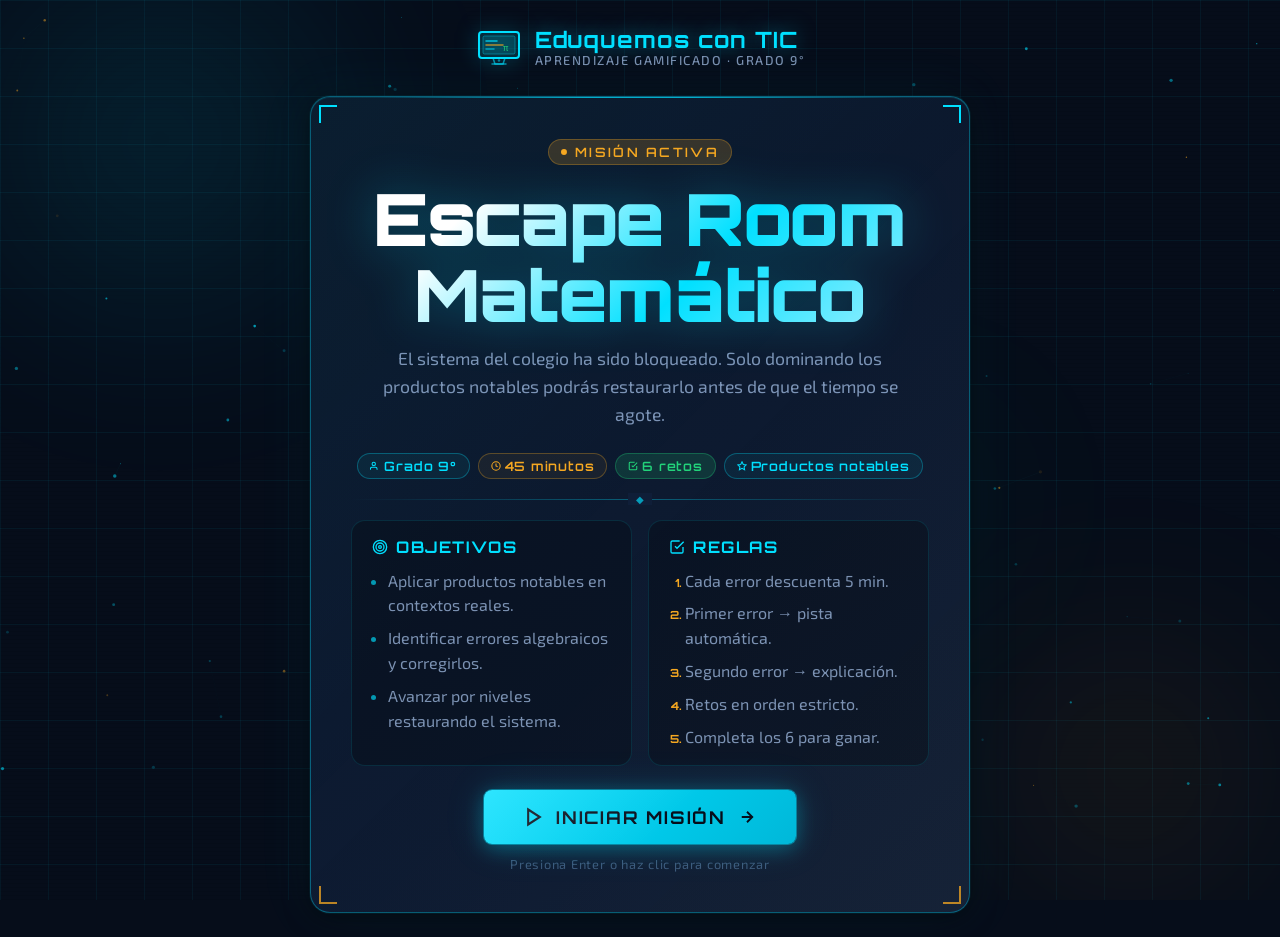
==== commit 10c87ba4: "Update title and enhance HTML structure" ====
--- a/index.html
+++ b/index.html
@@ -3,47 +3,794 @@
 <head>
   <meta charset="UTF-8" />
   <meta name="viewport" content="width=device-width, initial-scale=1.0" />
-  <title>Escape Room Matemático</title>
-  <link rel="stylesheet" href="css/styles.css" />
+  <title>Escape Room Matemático — Eduquemos con TIC</title>
+
+  <!-- Fonts -->
+  <link rel="preconnect" href="https://fonts.googleapis.com">
+  <link rel="preconnect" href="https://fonts.gstatic.com" crossorigin>
+  <link href="https://fonts.googleapis.com/css2?family=Orbitron:wght@400;600;700;900&family=Exo+2:wght@300;400;500;600&display=swap" rel="stylesheet">
+
+  <style>
+    /* ====================================================
+       TOKENS — Gamer Education · Eduquemos con TIC
+       Paleta: deep navy base · cyan accent · amber alerta
+    ==================================================== */
+    :root {
+      --bg:            #060d1a;
+      --surface:       #0b1628;
+      --surface-2:     #0f1e38;
+      --surface-3:     #132244;
+      --border:        rgba(0, 224, 255, 0.12);
+      --border-strong: rgba(0, 224, 255, 0.35);
+
+      --cyan:          #00e0ff;
+      --cyan-dim:      rgba(0, 224, 255, 0.65);
+      --cyan-glow:     rgba(0, 224, 255, 0.15);
+      --cyan-glow2:    rgba(0, 224, 255, 0.06);
+
+      --amber:         #f6a821;
+      --amber-dim:     rgba(246, 168, 33, 0.75);
+      --amber-glow:    rgba(246, 168, 33, 0.18);
+
+      --green:         #22d37a;
+      --green-glow:    rgba(34, 211, 122, 0.15);
+
+      --text:          #e8f4ff;
+      --text-muted:    rgba(184, 214, 255, 0.65);
+      --text-faint:    rgba(120, 165, 210, 0.45);
+
+      --font-display:  'Orbitron', 'Segoe UI', sans-serif;
+      --font-body:     'Exo 2', 'Segoe UI', sans-serif;
+
+      --radius-sm: 4px;
+      --radius-md: 8px;
+      --radius-lg: 14px;
+      --radius-xl: 20px;
+
+      --space-1: 0.25rem;
+      --space-2: 0.5rem;
+      --space-3: 0.75rem;
+      --space-4: 1rem;
+      --space-5: 1.25rem;
+      --space-6: 1.5rem;
+      --space-8: 2rem;
+      --space-10: 2.5rem;
+      --space-12: 3rem;
+
+      --text-xs:   clamp(0.7rem,  0.65rem + 0.25vw, 0.8rem);
+      --text-sm:   clamp(0.85rem, 0.78rem + 0.35vw, 1rem);
+      --text-base: clamp(1rem,    0.95rem + 0.25vw, 1.1rem);
+      --text-lg:   clamp(1.1rem,  1rem    + 0.65vw, 1.4rem);
+      --text-xl:   clamp(1.4rem,  1.1rem  + 1.1vw,  2rem);
+      --text-2xl:  clamp(1.9rem,  1.2rem  + 2.2vw,  3rem);
+      --text-hero: clamp(2.4rem,  1rem    + 5vw,    4.5rem);
+    }
+
+    *, *::before, *::after { box-sizing: border-box; margin: 0; padding: 0; }
+
+    html {
+      -webkit-font-smoothing: antialiased;
+      text-rendering: optimizeLegibility;
+      scroll-behavior: smooth;
+    }
+
+    body {
+      min-height: 100dvh;
+      font-family: var(--font-body);
+      font-size: var(--text-base);
+      color: var(--text);
+      background-color: var(--bg);
+      overflow-x: hidden;
+      display: flex;
+      flex-direction: column;
+      align-items: center;
+      justify-content: center;
+    }
+
+    /* ====================================================
+       FONDO ANIMADO — Grid cibernético + partículas
+    ==================================================== */
+    .bg-scene {
+      position: fixed;
+      inset: 0;
+      z-index: 0;
+      overflow: hidden;
+      pointer-events: none;
+    }
+
+    /* Grid perspectiva */
+    .bg-grid {
+      position: absolute;
+      inset: 0;
+      background-image:
+        linear-gradient(rgba(0, 224, 255, 0.055) 1px, transparent 1px),
+        linear-gradient(90deg, rgba(0, 224, 255, 0.055) 1px, transparent 1px);
+      background-size: 48px 48px;
+      animation: gridScroll 14s linear infinite;
+    }
+
+    @keyframes gridScroll {
+      0%   { background-position: 0 0; }
+      100% { background-position: 48px 48px; }
+    }
+
+    /* Nebulosas de luz */
+    .bg-orb {
+      position: absolute;
+      border-radius: 50%;
+      filter: blur(90px);
+      opacity: 0.35;
+    }
+    .bg-orb-1 {
+      width: 520px; height: 520px;
+      background: radial-gradient(circle, rgba(0,224,255,0.38) 0%, transparent 70%);
+      top: -120px; left: -100px;
+      animation: orbFloat 9s ease-in-out infinite alternate;
+    }
+    .bg-orb-2 {
+      width: 420px; height: 420px;
+      background: radial-gradient(circle, rgba(246,168,33,0.28) 0%, transparent 70%);
+      bottom: -80px; right: -60px;
+      animation: orbFloat 12s ease-in-out infinite alternate-reverse;
+    }
+    .bg-orb-3 {
+      width: 280px; height: 280px;
+      background: radial-gradient(circle, rgba(34,211,122,0.20) 0%, transparent 70%);
+      top: 40%; left: 60%;
+      animation: orbFloat 7s ease-in-out infinite alternate;
+    }
+
+    @keyframes orbFloat {
+      0%   { transform: translate(0, 0) scale(1); }
+      100% { transform: translate(30px, 24px) scale(1.08); }
+    }
+
+    /* Partículas canvas */
+    #particles-canvas {
+      position: absolute;
+      inset: 0;
+      width: 100%;
+      height: 100%;
+    }
+
+    /* Scanline sutil */
+    .bg-scanlines {
+      position: absolute;
+      inset: 0;
+      background: repeating-linear-gradient(
+        to bottom,
+        transparent 0px,
+        transparent 3px,
+        rgba(0, 0, 0, 0.04) 3px,
+        rgba(0, 0, 0, 0.04) 4px
+      );
+    }
+
+    /* ====================================================
+       LAYOUT
+    ==================================================== */
+    .page-wrapper {
+      position: relative;
+      z-index: 1;
+      width: 100%;
+      min-height: 100dvh;
+      display: flex;
+      flex-direction: column;
+      align-items: center;
+      justify-content: center;
+      padding: var(--space-6) var(--space-4);
+    }
+
+    /* ====================================================
+       LOGO — Eduquemos con TIC (SVG inline)
+    ==================================================== */
+    .logo-wrap {
+      display: flex;
+      align-items: center;
+      gap: var(--space-3);
+      margin-bottom: var(--space-6);
+      text-decoration: none;
+    }
+
+    .logo-svg {
+      width: 48px;
+      height: 48px;
+      flex-shrink: 0;
+      filter: drop-shadow(0 0 10px rgba(0,224,255,0.5));
+    }
+
+    .logo-text {
+      display: flex;
+      flex-direction: column;
+      gap: 2px;
+    }
+
+    .logo-name {
+      font-family: var(--font-display);
+      font-size: var(--text-lg);
+      font-weight: 700;
+      color: var(--cyan);
+      letter-spacing: 0.04em;
+      line-height: 1;
+      text-shadow: 0 0 20px rgba(0,224,255,0.5);
+    }
+
+    .logo-tagline {
+      font-size: var(--text-xs);
+      font-weight: 500;
+      color: var(--text-muted);
+      letter-spacing: 0.12em;
+      text-transform: uppercase;
+    }
+
+    /* ====================================================
+       CARD PRINCIPAL
+    ==================================================== */
+    .vestibulo-card {
+      width: 100%;
+      max-width: 660px;
+      background: linear-gradient(145deg, var(--surface) 0%, var(--surface-2) 100%);
+      border: 1px solid var(--border-strong);
+      border-radius: var(--radius-xl);
+      padding: clamp(1.5rem, 4vw, 2.5rem);
+      box-shadow:
+        0 0 0 1px rgba(0,224,255,0.06),
+        0 4px 24px rgba(0,0,0,0.5),
+        0 0 60px rgba(0,224,255,0.07),
+        inset 0 1px 0 rgba(0,224,255,0.12);
+      position: relative;
+      overflow: hidden;
+    }
+
+    /* Borde superior brillante */
+    .vestibulo-card::before {
+      content: '';
+      position: absolute;
+      top: 0; left: 10%; right: 10%;
+      height: 1px;
+      background: linear-gradient(90deg,
+        transparent,
+        var(--cyan) 40%,
+        var(--cyan) 60%,
+        transparent
+      );
+      opacity: 0.7;
+    }
+
+    /* Esquinas decorativas */
+    .vestibulo-card::after {
+      content: '';
+      position: absolute;
+      inset: 0;
+      border-radius: var(--radius-xl);
+      background:
+        linear-gradient(135deg, rgba(0,224,255,0.04) 0%, transparent 50%),
+        linear-gradient(315deg, rgba(246,168,33,0.03) 0%, transparent 50%);
+      pointer-events: none;
+    }
+
+    .corner-tl, .corner-tr, .corner-bl, .corner-br {
+      position: absolute;
+      width: 18px; height: 18px;
+      z-index: 2;
+    }
+    .corner-tl { top: 8px; left: 8px;
+      border-top: 2px solid var(--cyan); border-left: 2px solid var(--cyan); }
+    .corner-tr { top: 8px; right: 8px;
+      border-top: 2px solid var(--cyan); border-right: 2px solid var(--cyan); }
+    .corner-bl { bottom: 8px; left: 8px;
+      border-bottom: 2px solid var(--amber-dim); border-left: 2px solid var(--amber-dim); }
+    .corner-br { bottom: 8px; right: 8px;
+      border-bottom: 2px solid var(--amber-dim); border-right: 2px solid var(--amber-dim); }
+
+    /* ====================================================
+       CABECERA DEL VESTÍBULO
+    ==================================================== */
+    .vestibulo-header {
+      text-align: center;
+      margin-bottom: var(--space-6);
+      position: relative;
+      z-index: 1;
+    }
+
+    .v-eyebrow {
+      display: inline-flex;
+      align-items: center;
+      gap: var(--space-2);
+      font-size: var(--text-xs);
+      font-family: var(--font-display);
+      font-weight: 600;
+      letter-spacing: 0.18em;
+      text-transform: uppercase;
+      color: var(--amber);
+      background: var(--amber-glow);
+      border: 1px solid rgba(246,168,33,0.28);
+      border-radius: var(--radius-full, 9999px);
+      padding: var(--space-1) var(--space-3);
+      margin-bottom: var(--space-4);
+    }
+
+    .v-eyebrow::before {
+      content: '';
+      width: 6px; height: 6px;
+      border-radius: 50%;
+      background: var(--amber);
+      animation: blink 1.4s ease-in-out infinite;
+    }
+
+    @keyframes blink {
+      0%, 100% { opacity: 1; }
+      50% { opacity: 0.3; }
+    }
+
+    .v-title {
+      font-family: var(--font-display);
+      font-size: var(--text-hero);
+      font-weight: 900;
+      letter-spacing: -0.02em;
+      line-height: 1.05;
+      background: linear-gradient(135deg, #ffffff 20%, var(--cyan) 60%, #a8f0ff 100%);
+      -webkit-background-clip: text;
+      -webkit-text-fill-color: transparent;
+      background-clip: text;
+      margin-bottom: var(--space-3);
+      text-shadow: none;
+      filter: drop-shadow(0 0 24px rgba(0,224,255,0.3));
+    }
+
+    .v-subtitle {
+      font-size: var(--text-base);
+      color: var(--text-muted);
+      max-width: 48ch;
+      margin: 0 auto;
+      line-height: 1.6;
+    }
+
+    /* Separador animado */
+    .divider {
+      height: 1px;
+      background: linear-gradient(90deg, transparent, var(--border-strong), transparent);
+      margin: var(--space-5) 0;
+      position: relative;
+      overflow: visible;
+    }
+
+    .divider::after {
+      content: '◆';
+      position: absolute;
+      left: 50%;
+      top: 50%;
+      transform: translate(-50%, -50%);
+      font-size: 10px;
+      color: var(--cyan-dim);
+      background: var(--surface-2);
+      padding: 0 var(--space-2);
+    }
+
+    /* ====================================================
+       BADGES INFORMATIVOS
+    ==================================================== */
+    .badges {
+      display: flex;
+      flex-wrap: wrap;
+      gap: var(--space-2);
+      justify-content: center;
+      margin-bottom: var(--space-5);
+      position: relative;
+      z-index: 1;
+    }
+
+    .badge {
+      display: inline-flex;
+      align-items: center;
+      gap: var(--space-1);
+      font-size: var(--text-xs);
+      font-weight: 600;
+      font-family: var(--font-display);
+      letter-spacing: 0.06em;
+      padding: var(--space-1) var(--space-3);
+      border-radius: 9999px;
+      border: 1px solid;
+    }
+
+    .badge-cyan {
+      color: var(--cyan);
+      border-color: rgba(0,224,255,0.3);
+      background: var(--cyan-glow2);
+    }
+
+    .badge-amber {
+      color: var(--amber);
+      border-color: rgba(246,168,33,0.3);
+      background: rgba(246,168,33,0.06);
+    }
+
+    .badge-green {
+      color: var(--green);
+      border-color: rgba(34,211,122,0.3);
+      background: var(--green-glow);
+    }
+
+    /* ====================================================
+       SECCIONES OBJETIVOS / REGLAS
+    ==================================================== */
+    .info-grid {
+      display: grid;
+      grid-template-columns: 1fr 1fr;
+      gap: var(--space-4);
+      margin-bottom: var(--space-6);
+      position: relative;
+      z-index: 1;
+    }
+
+    @media (max-width: 540px) {
+      .info-grid { grid-template-columns: 1fr; }
+    }
+
+    .info-panel {
+      background: rgba(0,0,0,0.25);
+      border: 1px solid var(--border);
+      border-radius: var(--radius-lg);
+      padding: var(--space-4) var(--space-5);
+      transition: border-color 0.25s ease, box-shadow 0.25s ease;
+    }
+
+    .info-panel:hover {
+      border-color: var(--border-strong);
+      box-shadow: 0 0 18px rgba(0,224,255,0.08);
+    }
+
+    .info-panel h2 {
+      font-family: var(--font-display);
+      font-size: var(--text-sm);
+      font-weight: 700;
+      letter-spacing: 0.1em;
+      text-transform: uppercase;
+      color: var(--cyan);
+      margin-bottom: var(--space-3);
+      display: flex;
+      align-items: center;
+      gap: var(--space-2);
+    }
+
+    .info-panel h2 svg {
+      width: 16px; height: 16px;
+      flex-shrink: 0;
+    }
+
+    .info-panel ul,
+    .info-panel ol {
+      padding-left: var(--space-4);
+      display: flex;
+      flex-direction: column;
+      gap: var(--space-2);
+    }
+
+    .info-panel li {
+      font-size: var(--text-sm);
+      color: var(--text-muted);
+      line-height: 1.55;
+      max-width: 100%;
+    }
+
+    .info-panel ul li::marker { color: var(--cyan-dim); }
+    .info-panel ol li::marker {
+      font-family: var(--font-display);
+      font-size: 0.7rem;
+      font-weight: 700;
+      color: var(--amber);
+    }
+
+    /* ====================================================
+       FOOTER — BOTÓN INICIO
+    ==================================================== */
+    .vestibulo-footer {
+      text-align: center;
+      position: relative;
+      z-index: 1;
+    }
+
+    .btn-iniciar {
+      display: inline-flex;
+      align-items: center;
+      justify-content: center;
+      gap: var(--space-3);
+      font-family: var(--font-display);
+      font-size: var(--text-base);
+      font-weight: 700;
+      letter-spacing: 0.1em;
+      text-transform: uppercase;
+      color: var(--bg);
+      background: linear-gradient(135deg, var(--cyan) 0%, #00b8d9 100%);
+      border: none;
+      border-radius: var(--radius-md);
+      padding: var(--space-4) var(--space-10);
+      cursor: pointer;
+      position: relative;
+      overflow: hidden;
+      transition: transform 0.2s ease, box-shadow 0.2s ease;
+      box-shadow:
+        0 0 0 1px rgba(0,224,255,0.4),
+        0 4px 20px rgba(0,224,255,0.3),
+        0 0 40px rgba(0,224,255,0.15);
+      animation: pulseBtn 2.4s ease-in-out infinite;
+      min-height: 52px;
+    }
+
+    .btn-iniciar::before {
+      content: '';
+      position: absolute;
+      inset: 0;
+      background: linear-gradient(135deg, rgba(255,255,255,0.18) 0%, transparent 60%);
+    }
+
+    .btn-iniciar:hover {
+      transform: translateY(-2px) scale(1.02);
+      box-shadow:
+        0 0 0 1px rgba(0,224,255,0.6),
+        0 8px 32px rgba(0,224,255,0.45),
+        0 0 60px rgba(0,224,255,0.25);
+      animation: none;
+    }
+
+    .btn-iniciar:active {
+      transform: translateY(0) scale(0.99);
+    }
+
+    @keyframes pulseBtn {
+      0%, 100% { box-shadow: 0 0 0 1px rgba(0,224,255,0.4), 0 4px 20px rgba(0,224,255,0.3), 0 0 40px rgba(0,224,255,0.15); }
+      50%       { box-shadow: 0 0 0 1px rgba(0,224,255,0.6), 0 6px 28px rgba(0,224,255,0.45), 0 0 60px rgba(0,224,255,0.28); }
+    }
+
+    .btn-iniciar-arrow {
+      transition: transform 0.2s ease;
+    }
+
+    .btn-iniciar:hover .btn-iniciar-arrow {
+      transform: translateX(4px);
+    }
+
+    .btn-hint {
+      margin-top: var(--space-3);
+      font-size: var(--text-xs);
+      color: var(--text-faint);
+      letter-spacing: 0.06em;
+    }
+
+    /* Accesibilidad */
+    :focus-visible {
+      outline: 2px solid var(--cyan);
+      outline-offset: 3px;
+      border-radius: var(--radius-sm);
+    }
+
+    .sr-only {
+      position: absolute; width: 1px; height: 1px;
+      padding: 0; margin: -1px; overflow: hidden;
+      clip: rect(0,0,0,0); white-space: nowrap; border-width: 0;
+    }
+
+    @media (prefers-reduced-motion: reduce) {
+      *, *::before, *::after {
+        animation-duration: 0.01ms !important;
+        animation-iteration-count: 1 !important;
+        transition-duration: 0.01ms !important;
+      }
+    }
+  </style>
 </head>
-<body class="vestibulo-body">
-
-  <main class="vestibulo-container">
-    <header class="vestibulo-header">
-      <h1>Escape Room Matemático</h1>
-      <p>
-        Restaura el sistema del colegio resolviendo misiones algebraicas
-        antes de que el tiempo se agote.
-      </p>
-    </header>
-
-    <section class="vestibulo-objectives">
-      <h2>Objetivos</h2>
-      <ul>
-        <li>Aplicar productos notables en contextos escolares.</li>
-        <li>Identificar errores del sistema y corregir cálculos algebraicos.</li>
-        <li>Avanzar por niveles hasta restaurar completamente la misión.</li>
-      </ul>
-    </section>
-
-    <section class="vestibulo-rules">
-      <h2>Reglas de la misión</h2>
-      <ol>
-        <li>Dispones de 45 minutos para completar la ruta.</li>
-        <li>Cada error descuenta 5 minutos del contador.</li>
-        <li>En el primer error recibirás una pista.</li>
-        <li>En el segundo error verás la respuesta correcta explicada.</li>
-        <li>Debes avanzar en orden, reto por reto.</li>
-      </ol>
-    </section>
-
-    <footer class="vestibulo-footer">
-      <button class="btn btn-primary pulse" id="btn-iniciar-mision">
-        Iniciar misión
-      </button>
-    </footer>
-  </main>
-
-  <script src="js/gameEngine.js"></script>
+<body>
+
+  <!-- ================================================
+       FONDO ANIMADO
+  ================================================ -->
+  <div class="bg-scene" aria-hidden="true">
+    <div class="bg-grid"></div>
+    <div class="bg-orb bg-orb-1"></div>
+    <div class="bg-orb bg-orb-2"></div>
+    <div class="bg-orb bg-orb-3"></div>
+    <canvas id="particles-canvas"></canvas>
+    <div class="bg-scanlines"></div>
+  </div>
+
+  <!-- ================================================
+       CONTENIDO PRINCIPAL
+  ================================================ -->
+  <div class="page-wrapper">
+
+    <!-- Logo -->
+    <a href="#" class="logo-wrap" aria-label="Eduquemos con TIC — inicio">
+      <!-- SVG Logo: pantalla+chip+libro = educación + tecnología -->
+      <svg class="logo-svg" viewBox="0 0 48 48" fill="none" aria-hidden="true" xmlns="http://www.w3.org/2000/svg">
+        <!-- Monitor base -->
+        <rect x="4" y="8" width="40" height="26" rx="3" stroke="#00e0ff" stroke-width="2" fill="rgba(0,224,255,0.07)"/>
+        <!-- Pantalla interior -->
+        <rect x="8" y="12" width="32" height="18" rx="1.5" fill="rgba(0,224,255,0.12)" stroke="rgba(0,224,255,0.35)" stroke-width="1"/>
+        <!-- Líneas de código en pantalla -->
+        <line x1="11" y1="17" x2="22" y2="17" stroke="#00e0ff" stroke-width="1.5" stroke-linecap="round" opacity="0.8"/>
+        <line x1="11" y1="21" x2="28" y2="21" stroke="#f6a821" stroke-width="1.5" stroke-linecap="round" opacity="0.7"/>
+        <line x1="11" y1="25" x2="19" y2="25" stroke="#00e0ff" stroke-width="1.5" stroke-linecap="round" opacity="0.6"/>
+        <!-- Símbolo matemático en pantalla -->
+        <text x="28" y="27" font-family="monospace" font-size="9" fill="#22d37a" opacity="0.9">π</text>
+        <!-- Pie del monitor -->
+        <path d="M18 34 L20 40 L28 40 L30 34" stroke="#00e0ff" stroke-width="1.5" fill="none" stroke-linejoin="round" opacity="0.6"/>
+        <line x1="17" y1="40" x2="31" y2="40" stroke="#00e0ff" stroke-width="1.5" stroke-linecap="round" opacity="0.6"/>
+        <!-- Punto de encendido -->
+        <circle cx="24" cy="36.5" r="1.2" fill="#00e0ff" opacity="0.5"/>
+      </svg>
+
+      <div class="logo-text">
+        <span class="logo-name">Eduquemos con TIC</span>
+        <span class="logo-tagline">Aprendizaje gamificado · Grado 9°</span>
+      </div>
+    </a>
+
+    <!-- Card principal -->
+    <main class="vestibulo-card" id="main-content">
+      <div class="corner-tl"></div>
+      <div class="corner-tr"></div>
+      <div class="corner-bl"></div>
+      <div class="corner-br"></div>
+
+      <!-- Cabecera -->
+      <header class="vestibulo-header">
+        <div class="v-eyebrow">Misión activa</div>
+
+        <h1 class="v-title">Escape Room<br>Matemático</h1>
+
+        <p class="v-subtitle">
+          El sistema del colegio ha sido bloqueado. Solo dominando
+          los productos notables podrás restaurarlo antes de que
+          el tiempo se agote.
+        </p>
+      </header>
+
+      <!-- Badges de contexto -->
+      <div class="badges" aria-label="Información de la misión">
+        <span class="badge badge-cyan">
+          <svg width="10" height="10" viewBox="0 0 24 24" fill="none" stroke="currentColor" stroke-width="2.5" aria-hidden="true"><path d="M17 21v-2a4 4 0 0 0-4-4H5a4 4 0 0 0-4 4v2"/><circle cx="9" cy="7" r="4"/></svg>
+          Grado 9°
+        </span>
+        <span class="badge badge-amber">
+          <svg width="10" height="10" viewBox="0 0 24 24" fill="none" stroke="currentColor" stroke-width="2.5" aria-hidden="true"><circle cx="12" cy="12" r="10"/><polyline points="12 6 12 12 16 14"/></svg>
+          45 minutos
+        </span>
+        <span class="badge badge-green">
+          <svg width="10" height="10" viewBox="0 0 24 24" fill="none" stroke="currentColor" stroke-width="2.5" aria-hidden="true"><polyline points="9 11 12 14 22 4"/><path d="M21 12v7a2 2 0 0 1-2 2H5a2 2 0 0 1-2-2V5a2 2 0 0 1 2-2h11"/></svg>
+          6 retos
+        </span>
+        <span class="badge badge-cyan">
+          <svg width="10" height="10" viewBox="0 0 24 24" fill="none" stroke="currentColor" stroke-width="2.5" aria-hidden="true"><polygon points="12 2 15.09 8.26 22 9.27 17 14.14 18.18 21.02 12 17.77 5.82 21.02 7 14.14 2 9.27 8.91 8.26 12 2"/></svg>
+          Productos notables
+        </span>
+      </div>
+
+      <div class="divider" aria-hidden="true"></div>
+
+      <!-- Objetivos y Reglas -->
+      <div class="info-grid">
+        <section class="info-panel" aria-labelledby="obj-title">
+          <h2 id="obj-title">
+            <svg viewBox="0 0 24 24" fill="none" stroke="currentColor" stroke-width="2" aria-hidden="true"><circle cx="12" cy="12" r="10"/><circle cx="12" cy="12" r="6"/><circle cx="12" cy="12" r="2"/></svg>
+            Objetivos
+          </h2>
+          <ul>
+            <li>Aplicar productos notables en contextos reales.</li>
+            <li>Identificar errores algebraicos y corregirlos.</li>
+            <li>Avanzar por niveles restaurando el sistema.</li>
+          </ul>
+        </section>
+
+        <section class="info-panel" aria-labelledby="rules-title">
+          <h2 id="rules-title">
+            <svg viewBox="0 0 24 24" fill="none" stroke="currentColor" stroke-width="2" aria-hidden="true"><path d="M9 11l3 3L22 4"/><path d="M21 12v7a2 2 0 01-2 2H5a2 2 0 01-2-2V5a2 2 0 012-2h11"/></svg>
+            Reglas
+          </h2>
+          <ol>
+            <li>Cada error descuenta 5 min.</li>
+            <li>Primer error → pista automática.</li>
+            <li>Segundo error → explicación.</li>
+            <li>Retos en orden estricto.</li>
+            <li>Completa los 6 para ganar.</li>
+          </ol>
+        </section>
+      </div>
+
+      <!-- Botón de inicio -->
+      <footer class="vestibulo-footer">
+        <button class="btn-iniciar" id="btn-iniciar-mision" onclick="window.location.href='mapa.html'">
+          <svg width="20" height="20" viewBox="0 0 24 24" fill="none" stroke="currentColor" stroke-width="2.5" aria-hidden="true"><polygon points="5 3 19 12 5 21 5 3"/></svg>
+          Iniciar misión
+          <svg class="btn-iniciar-arrow" width="18" height="18" viewBox="0 0 24 24" fill="none" stroke="currentColor" stroke-width="2.5" aria-hidden="true"><line x1="5" y1="12" x2="19" y2="12"/><polyline points="12 5 19 12 12 19"/></svg>
+        </button>
+        <p class="btn-hint">Presiona Enter o haz clic para comenzar</p>
+      </footer>
+    </main>
+
+  </div><!-- /page-wrapper -->
+
+  <!-- ================================================
+       PARTÍCULAS JS
+  ================================================ -->
+  <script>
+    (function() {
+      const canvas = document.getElementById('particles-canvas');
+      const ctx = canvas.getContext('2d');
+      let W, H, particles = [];
+
+      function resize() {
+        W = canvas.width = window.innerWidth;
+        H = canvas.height = window.innerHeight;
+      }
+
+      function Particle() {
+        this.reset();
+      }
+
+      Particle.prototype.reset = function() {
+        this.x = Math.random() * W;
+        this.y = Math.random() * H;
+        this.r = Math.random() * 1.5 + 0.3;
+        this.vx = (Math.random() - 0.5) * 0.35;
+        this.vy = (Math.random() - 0.5) * 0.35 - 0.12;
+        this.alpha = Math.random() * 0.55 + 0.1;
+        this.color = Math.random() > 0.72
+          ? 'rgba(246,168,33,'
+          : 'rgba(0,224,255,';
+      };
+
+      Particle.prototype.update = function() {
+        this.x += this.vx;
+        this.y += this.vy;
+        if (this.y < -4 || this.x < -4 || this.x > W + 4) this.reset();
+      };
+
+      Particle.prototype.draw = function() {
+        ctx.beginPath();
+        ctx.arc(this.x, this.y, this.r, 0, Math.PI * 2);
+        ctx.fillStyle = this.color + this.alpha + ')';
+        ctx.fill();
+      };
+
+      function initParticles(count) {
+        particles = [];
+        for (let i = 0; i < count; i++) particles.push(new Particle());
+      }
+
+      function loop() {
+        ctx.clearRect(0, 0, W, H);
+
+        // Líneas de conexión suaves
+        for (let i = 0; i < particles.length; i++) {
+          for (let j = i + 1; j < particles.length; j++) {
+            const dx = particles[i].x - particles[j].x;
+            const dy = particles[i].y - particles[j].y;
+            const dist = Math.sqrt(dx * dx + dy * dy);
+            if (dist < 90) {
+              ctx.beginPath();
+              ctx.moveTo(particles[i].x, particles[i].y);
+              ctx.lineTo(particles[j].x, particles[j].y);
+              ctx.strokeStyle = 'rgba(0,224,255,' + (0.06 * (1 - dist / 90)) + ')';
+              ctx.lineWidth = 0.5;
+              ctx.stroke();
+            }
+          }
+        }
+
+        particles.forEach(p => { p.update(); p.draw(); });
+        requestAnimationFrame(loop);
+      }
+
+      window.addEventListener('resize', () => {
+        resize();
+        initParticles(Math.floor(W * H / 14000));
+      });
+
+      resize();
+      initParticles(Math.floor(W * H / 14000));
+      loop();
+    })();
+  </script>
+
 </body>
 </html>
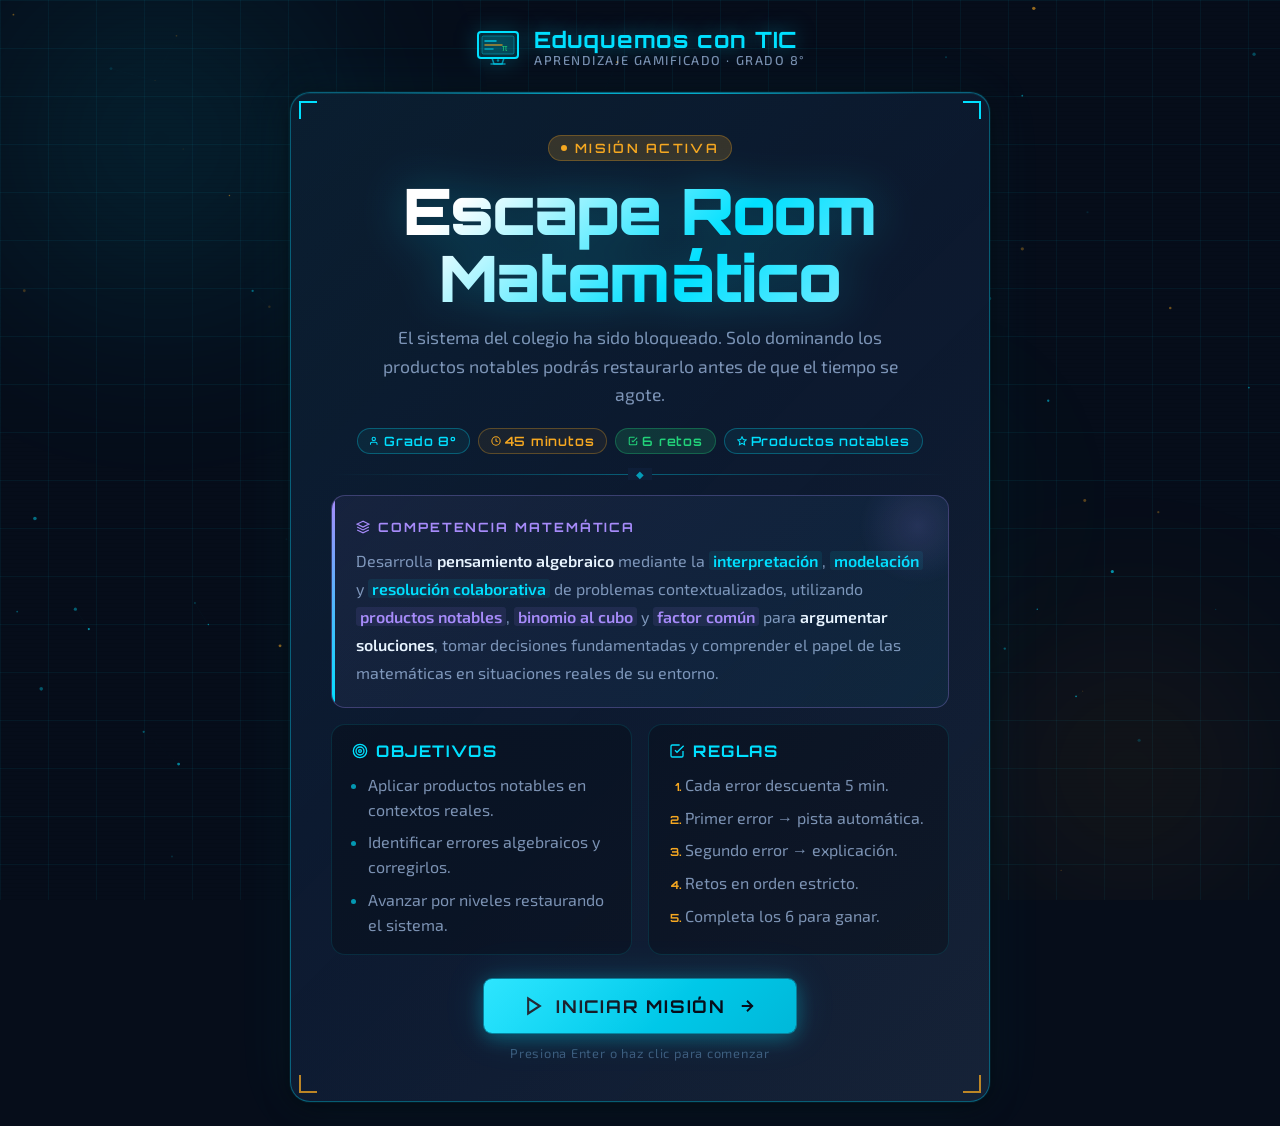
==== commit 4e9b5b31: "Update index.html" ====
--- a/index.html
+++ b/index.html
@@ -5,16 +5,11 @@
   <meta name="viewport" content="width=device-width, initial-scale=1.0" />
   <title>Escape Room Matemático — Eduquemos con TIC</title>
 
-  <!-- Fonts -->
   <link rel="preconnect" href="https://fonts.googleapis.com">
   <link rel="preconnect" href="https://fonts.gstatic.com" crossorigin>
   <link href="https://fonts.googleapis.com/css2?family=Orbitron:wght@400;600;700;900&family=Exo+2:wght@300;400;500;600&display=swap" rel="stylesheet">
 
   <style>
-    /* ====================================================
-       TOKENS — Gamer Education · Eduquemos con TIC
-       Paleta: deep navy base · cyan accent · amber alerta
-    ==================================================== */
     :root {
       --bg:            #060d1a;
       --surface:       #0b1628;
@@ -34,6 +29,10 @@
 
       --green:         #22d37a;
       --green-glow:    rgba(34, 211, 122, 0.15);
+
+      --purple:        #a78bfa;
+      --purple-glow:   rgba(167, 139, 250, 0.12);
+      --purple-border: rgba(167, 139, 250, 0.28);
 
       --text:          #e8f4ff;
       --text-muted:    rgba(184, 214, 255, 0.65);
@@ -63,7 +62,7 @@
       --text-lg:   clamp(1.1rem,  1rem    + 0.65vw, 1.4rem);
       --text-xl:   clamp(1.4rem,  1.1rem  + 1.1vw,  2rem);
       --text-2xl:  clamp(1.9rem,  1.2rem  + 2.2vw,  3rem);
-      --text-hero: clamp(2.4rem,  1rem    + 5vw,    4.5rem);
+      --text-hero: clamp(2.2rem,  1rem    + 4.5vw,  4rem);
     }
 
     *, *::before, *::after { box-sizing: border-box; margin: 0; padding: 0; }
@@ -85,10 +84,11 @@
       flex-direction: column;
       align-items: center;
       justify-content: center;
-    }
-
-    /* ====================================================
-       FONDO ANIMADO — Grid cibernético + partículas
+      padding: var(--space-6) var(--space-4);
+    }
+
+    /* ====================================================
+       FONDO ANIMADO
     ==================================================== */
     .bg-scene {
       position: fixed;
@@ -98,7 +98,6 @@
       pointer-events: none;
     }
 
-    /* Grid perspectiva */
     .bg-grid {
       position: absolute;
       inset: 0;
@@ -114,7 +113,6 @@
       100% { background-position: 48px 48px; }
     }
 
-    /* Nebulosas de luz */
     .bg-orb {
       position: absolute;
       border-radius: 50%;
@@ -145,7 +143,6 @@
       100% { transform: translate(30px, 24px) scale(1.08); }
     }
 
-    /* Partículas canvas */
     #particles-canvas {
       position: absolute;
       inset: 0;
@@ -153,7 +150,6 @@
       height: 100%;
     }
 
-    /* Scanline sutil */
     .bg-scanlines {
       position: absolute;
       inset: 0;
@@ -173,22 +169,19 @@
       position: relative;
       z-index: 1;
       width: 100%;
-      min-height: 100dvh;
       display: flex;
       flex-direction: column;
       align-items: center;
-      justify-content: center;
-      padding: var(--space-6) var(--space-4);
-    }
-
-    /* ====================================================
-       LOGO — Eduquemos con TIC (SVG inline)
+    }
+
+    /* ====================================================
+       LOGO
     ==================================================== */
     .logo-wrap {
       display: flex;
       align-items: center;
       gap: var(--space-3);
-      margin-bottom: var(--space-6);
+      margin-bottom: var(--space-5);
       text-decoration: none;
     }
 
@@ -228,7 +221,7 @@
     ==================================================== */
     .vestibulo-card {
       width: 100%;
-      max-width: 660px;
+      max-width: 700px;
       background: linear-gradient(145deg, var(--surface) 0%, var(--surface-2) 100%);
       border: 1px solid var(--border-strong);
       border-radius: var(--radius-xl);
@@ -242,22 +235,16 @@
       overflow: hidden;
     }
 
-    /* Borde superior brillante */
     .vestibulo-card::before {
       content: '';
       position: absolute;
       top: 0; left: 10%; right: 10%;
       height: 1px;
       background: linear-gradient(90deg,
-        transparent,
-        var(--cyan) 40%,
-        var(--cyan) 60%,
-        transparent
-      );
+        transparent, var(--cyan) 40%, var(--cyan) 60%, transparent);
       opacity: 0.7;
     }
 
-    /* Esquinas decorativas */
     .vestibulo-card::after {
       content: '';
       position: absolute;
@@ -284,11 +271,11 @@
       border-bottom: 2px solid var(--amber-dim); border-right: 2px solid var(--amber-dim); }
 
     /* ====================================================
-       CABECERA DEL VESTÍBULO
+       CABECERA
     ==================================================== */
     .vestibulo-header {
       text-align: center;
-      margin-bottom: var(--space-6);
+      margin-bottom: var(--space-5);
       position: relative;
       z-index: 1;
     }
@@ -305,7 +292,7 @@
       color: var(--amber);
       background: var(--amber-glow);
       border: 1px solid rgba(246,168,33,0.28);
-      border-radius: var(--radius-full, 9999px);
+      border-radius: 9999px;
       padding: var(--space-1) var(--space-3);
       margin-bottom: var(--space-4);
     }
@@ -334,7 +321,6 @@
       -webkit-text-fill-color: transparent;
       background-clip: text;
       margin-bottom: var(--space-3);
-      text-shadow: none;
       filter: drop-shadow(0 0 24px rgba(0,224,255,0.3));
     }
 
@@ -346,29 +332,8 @@
       line-height: 1.6;
     }
 
-    /* Separador animado */
-    .divider {
-      height: 1px;
-      background: linear-gradient(90deg, transparent, var(--border-strong), transparent);
-      margin: var(--space-5) 0;
-      position: relative;
-      overflow: visible;
-    }
-
-    .divider::after {
-      content: '◆';
-      position: absolute;
-      left: 50%;
-      top: 50%;
-      transform: translate(-50%, -50%);
-      font-size: 10px;
-      color: var(--cyan-dim);
-      background: var(--surface-2);
-      padding: 0 var(--space-2);
-    }
-
-    /* ====================================================
-       BADGES INFORMATIVOS
+    /* ====================================================
+       BADGES
     ==================================================== */
     .badges {
       display: flex;
@@ -393,26 +358,121 @@
       border: 1px solid;
     }
 
-    .badge-cyan {
+    .badge-cyan  { color: var(--cyan);   border-color: rgba(0,224,255,0.3);   background: var(--cyan-glow2); }
+    .badge-amber { color: var(--amber);  border-color: rgba(246,168,33,0.3);  background: rgba(246,168,33,0.06); }
+    .badge-green { color: var(--green);  border-color: rgba(34,211,122,0.3);  background: var(--green-glow); }
+
+    /* ====================================================
+       SEPARADOR
+    ==================================================== */
+    .divider {
+      height: 1px;
+      background: linear-gradient(90deg, transparent, var(--border-strong), transparent);
+      margin: var(--space-5) 0;
+      position: relative;
+    }
+
+    .divider::after {
+      content: '◆';
+      position: absolute;
+      left: 50%;
+      top: 50%;
+      transform: translate(-50%, -50%);
+      font-size: 10px;
+      color: var(--cyan-dim);
+      background: var(--surface-2);
+      padding: 0 var(--space-2);
+    }
+
+    /* ====================================================
+       PANEL DE COMPETENCIA (NUEVO — ancho completo)
+    ==================================================== */
+    .competencia-panel {
+      position: relative;
+      z-index: 1;
+      background: linear-gradient(
+        135deg,
+        rgba(167, 139, 250, 0.07) 0%,
+        rgba(0, 224, 255, 0.05) 100%
+      );
+      border: 1px solid var(--purple-border);
+      border-radius: var(--radius-lg);
+      padding: var(--space-5) var(--space-6);
+      margin-bottom: var(--space-4);
+      overflow: hidden;
+    }
+
+    /* Acento izquierdo tipo cinta */
+    .competencia-panel::before {
+      content: '';
+      position: absolute;
+      top: 0; left: 0; bottom: 0;
+      width: 3px;
+      background: linear-gradient(to bottom, var(--purple), var(--cyan));
+      border-radius: var(--radius-sm) 0 0 var(--radius-sm);
+    }
+
+    /* Destello esquina superior derecha */
+    .competencia-panel::after {
+      content: '';
+      position: absolute;
+      top: -30px; right: -30px;
+      width: 120px; height: 120px;
+      background: radial-gradient(circle, rgba(167,139,250,0.14) 0%, transparent 70%);
+      pointer-events: none;
+    }
+
+    .competencia-label {
+      display: inline-flex;
+      align-items: center;
+      gap: var(--space-2);
+      font-family: var(--font-display);
+      font-size: var(--text-xs);
+      font-weight: 700;
+      letter-spacing: 0.15em;
+      text-transform: uppercase;
+      color: var(--purple);
+      margin-bottom: var(--space-3);
+    }
+
+    .competencia-label svg {
+      width: 14px; height: 14px;
+      flex-shrink: 0;
+    }
+
+    .competencia-text {
+      font-size: var(--text-sm);
+      color: var(--text-muted);
+      line-height: 1.75;
+      max-width: 100%;
+    }
+
+    /* Palabras clave resaltadas */
+    .competencia-text strong {
+      color: var(--text);
+      font-weight: 600;
+    }
+
+    .keyword {
       color: var(--cyan);
-      border-color: rgba(0,224,255,0.3);
-      background: var(--cyan-glow2);
-    }
-
-    .badge-amber {
-      color: var(--amber);
-      border-color: rgba(246,168,33,0.3);
-      background: rgba(246,168,33,0.06);
-    }
-
-    .badge-green {
-      color: var(--green);
-      border-color: rgba(34,211,122,0.3);
-      background: var(--green-glow);
-    }
-
-    /* ====================================================
-       SECCIONES OBJETIVOS / REGLAS
+      font-weight: 600;
+      background: rgba(0, 224, 255, 0.08);
+      padding: 0 4px;
+      border-radius: 3px;
+      white-space: nowrap;
+    }
+
+    .keyword-purple {
+      color: var(--purple);
+      font-weight: 600;
+      background: rgba(167, 139, 250, 0.10);
+      padding: 0 4px;
+      border-radius: 3px;
+      white-space: nowrap;
+    }
+
+    /* ====================================================
+       GRID OBJETIVOS / REGLAS
     ==================================================== */
     .info-grid {
       display: grid;
@@ -453,10 +513,7 @@
       gap: var(--space-2);
     }
 
-    .info-panel h2 svg {
-      width: 16px; height: 16px;
-      flex-shrink: 0;
-    }
+    .info-panel h2 svg { width: 16px; height: 16px; flex-shrink: 0; }
 
     .info-panel ul,
     .info-panel ol {
@@ -482,7 +539,7 @@
     }
 
     /* ====================================================
-       FOOTER — BOTÓN INICIO
+       BOTÓN INICIO
     ==================================================== */
     .vestibulo-footer {
       text-align: center;
@@ -533,22 +590,15 @@
       animation: none;
     }
 
-    .btn-iniciar:active {
-      transform: translateY(0) scale(0.99);
-    }
+    .btn-iniciar:active { transform: translateY(0) scale(0.99); }
 
     @keyframes pulseBtn {
       0%, 100% { box-shadow: 0 0 0 1px rgba(0,224,255,0.4), 0 4px 20px rgba(0,224,255,0.3), 0 0 40px rgba(0,224,255,0.15); }
       50%       { box-shadow: 0 0 0 1px rgba(0,224,255,0.6), 0 6px 28px rgba(0,224,255,0.45), 0 0 60px rgba(0,224,255,0.28); }
     }
 
-    .btn-iniciar-arrow {
-      transition: transform 0.2s ease;
-    }
-
-    .btn-iniciar:hover .btn-iniciar-arrow {
-      transform: translateX(4px);
-    }
+    .btn-iniciar-arrow { transition: transform 0.2s ease; }
+    .btn-iniciar:hover .btn-iniciar-arrow { transform: translateX(4px); }
 
     .btn-hint {
       margin-top: var(--space-3);
@@ -557,7 +607,6 @@
       letter-spacing: 0.06em;
     }
 
-    /* Accesibilidad */
     :focus-visible {
       outline: 2px solid var(--cyan);
       outline-offset: 3px;
@@ -577,13 +626,16 @@
         transition-duration: 0.01ms !important;
       }
     }
+
+    @media (max-width: 480px) {
+      .competencia-panel { padding: var(--space-4); }
+      .btn-iniciar { padding: var(--space-4) var(--space-6); width: 100%; }
+    }
   </style>
 </head>
 <body>
 
-  <!-- ================================================
-       FONDO ANIMADO
-  ================================================ -->
+  <!-- FONDO -->
   <div class="bg-scene" aria-hidden="true">
     <div class="bg-grid"></div>
     <div class="bg-orb bg-orb-1"></div>
@@ -593,39 +645,28 @@
     <div class="bg-scanlines"></div>
   </div>
 
-  <!-- ================================================
-       CONTENIDO PRINCIPAL
-  ================================================ -->
   <div class="page-wrapper">
 
     <!-- Logo -->
     <a href="#" class="logo-wrap" aria-label="Eduquemos con TIC — inicio">
-      <!-- SVG Logo: pantalla+chip+libro = educación + tecnología -->
       <svg class="logo-svg" viewBox="0 0 48 48" fill="none" aria-hidden="true" xmlns="http://www.w3.org/2000/svg">
-        <!-- Monitor base -->
         <rect x="4" y="8" width="40" height="26" rx="3" stroke="#00e0ff" stroke-width="2" fill="rgba(0,224,255,0.07)"/>
-        <!-- Pantalla interior -->
         <rect x="8" y="12" width="32" height="18" rx="1.5" fill="rgba(0,224,255,0.12)" stroke="rgba(0,224,255,0.35)" stroke-width="1"/>
-        <!-- Líneas de código en pantalla -->
         <line x1="11" y1="17" x2="22" y2="17" stroke="#00e0ff" stroke-width="1.5" stroke-linecap="round" opacity="0.8"/>
         <line x1="11" y1="21" x2="28" y2="21" stroke="#f6a821" stroke-width="1.5" stroke-linecap="round" opacity="0.7"/>
         <line x1="11" y1="25" x2="19" y2="25" stroke="#00e0ff" stroke-width="1.5" stroke-linecap="round" opacity="0.6"/>
-        <!-- Símbolo matemático en pantalla -->
         <text x="28" y="27" font-family="monospace" font-size="9" fill="#22d37a" opacity="0.9">π</text>
-        <!-- Pie del monitor -->
         <path d="M18 34 L20 40 L28 40 L30 34" stroke="#00e0ff" stroke-width="1.5" fill="none" stroke-linejoin="round" opacity="0.6"/>
         <line x1="17" y1="40" x2="31" y2="40" stroke="#00e0ff" stroke-width="1.5" stroke-linecap="round" opacity="0.6"/>
-        <!-- Punto de encendido -->
         <circle cx="24" cy="36.5" r="1.2" fill="#00e0ff" opacity="0.5"/>
       </svg>
-
       <div class="logo-text">
         <span class="logo-name">Eduquemos con TIC</span>
-        <span class="logo-tagline">Aprendizaje gamificado · Grado 9°</span>
+        <span class="logo-tagline">Aprendizaje gamificado · Grado 8°</span>
       </div>
     </a>
 
-    <!-- Card principal -->
+    <!-- Card -->
     <main class="vestibulo-card" id="main-content">
       <div class="corner-tl"></div>
       <div class="corner-tr"></div>
@@ -635,9 +676,7 @@
       <!-- Cabecera -->
       <header class="vestibulo-header">
         <div class="v-eyebrow">Misión activa</div>
-
         <h1 class="v-title">Escape Room<br>Matemático</h1>
-
         <p class="v-subtitle">
           El sistema del colegio ha sido bloqueado. Solo dominando
           los productos notables podrás restaurarlo antes de que
@@ -645,11 +684,11 @@
         </p>
       </header>
 
-      <!-- Badges de contexto -->
+      <!-- Badges -->
       <div class="badges" aria-label="Información de la misión">
         <span class="badge badge-cyan">
           <svg width="10" height="10" viewBox="0 0 24 24" fill="none" stroke="currentColor" stroke-width="2.5" aria-hidden="true"><path d="M17 21v-2a4 4 0 0 0-4-4H5a4 4 0 0 0-4 4v2"/><circle cx="9" cy="7" r="4"/></svg>
-          Grado 9°
+          Grado 8°
         </span>
         <span class="badge badge-amber">
           <svg width="10" height="10" viewBox="0 0 24 24" fill="none" stroke="currentColor" stroke-width="2.5" aria-hidden="true"><circle cx="12" cy="12" r="10"/><polyline points="12 6 12 12 16 14"/></svg>
@@ -667,11 +706,40 @@
 
       <div class="divider" aria-hidden="true"></div>
 
+      <!-- ============================================
+           COMPETENCIA MATEMÁTICA (nuevo panel)
+      ============================================ -->
+      <section class="competencia-panel" aria-labelledby="comp-title">
+        <div class="competencia-label" id="comp-title">
+          <svg viewBox="0 0 24 24" fill="none" stroke="currentColor" stroke-width="2" aria-hidden="true">
+            <path d="M12 2L2 7l10 5 10-5-10-5z"/>
+            <path d="M2 17l10 5 10-5"/>
+            <path d="M2 12l10 5 10-5"/>
+          </svg>
+          Competencia matemática
+        </div>
+        <p class="competencia-text">
+          Desarrolla <strong>pensamiento algebraico</strong> mediante la
+          <span class="keyword">interpretación</span>,
+          <span class="keyword">modelación</span> y
+          <span class="keyword">resolución colaborativa</span>
+          de problemas contextualizados, utilizando
+          <span class="keyword-purple">productos notables</span>,
+          <span class="keyword-purple">binomio al cubo</span> y
+          <span class="keyword-purple">factor común</span>
+          para <strong>argumentar soluciones</strong>, tomar decisiones
+          fundamentadas y comprender el papel de las matemáticas en
+          situaciones reales de su entorno.
+        </p>
+      </section>
+
       <!-- Objetivos y Reglas -->
       <div class="info-grid">
         <section class="info-panel" aria-labelledby="obj-title">
           <h2 id="obj-title">
-            <svg viewBox="0 0 24 24" fill="none" stroke="currentColor" stroke-width="2" aria-hidden="true"><circle cx="12" cy="12" r="10"/><circle cx="12" cy="12" r="6"/><circle cx="12" cy="12" r="2"/></svg>
+            <svg viewBox="0 0 24 24" fill="none" stroke="currentColor" stroke-width="2" aria-hidden="true">
+              <circle cx="12" cy="12" r="10"/><circle cx="12" cy="12" r="6"/><circle cx="12" cy="12" r="2"/>
+            </svg>
             Objetivos
           </h2>
           <ul>
@@ -683,7 +751,10 @@
 
         <section class="info-panel" aria-labelledby="rules-title">
           <h2 id="rules-title">
-            <svg viewBox="0 0 24 24" fill="none" stroke="currentColor" stroke-width="2" aria-hidden="true"><path d="M9 11l3 3L22 4"/><path d="M21 12v7a2 2 0 01-2 2H5a2 2 0 01-2-2V5a2 2 0 012-2h11"/></svg>
+            <svg viewBox="0 0 24 24" fill="none" stroke="currentColor" stroke-width="2" aria-hidden="true">
+              <path d="M9 11l3 3L22 4"/>
+              <path d="M21 12v7a2 2 0 01-2 2H5a2 2 0 01-2-2V5a2 2 0 012-2h11"/>
+            </svg>
             Reglas
           </h2>
           <ol>
@@ -696,22 +767,24 @@
         </section>
       </div>
 
-      <!-- Botón de inicio -->
+      <!-- Botón -->
       <footer class="vestibulo-footer">
         <button class="btn-iniciar" id="btn-iniciar-mision" onclick="window.location.href='mapa.html'">
-          <svg width="20" height="20" viewBox="0 0 24 24" fill="none" stroke="currentColor" stroke-width="2.5" aria-hidden="true"><polygon points="5 3 19 12 5 21 5 3"/></svg>
+          <svg width="20" height="20" viewBox="0 0 24 24" fill="none" stroke="currentColor" stroke-width="2.5" aria-hidden="true">
+            <polygon points="5 3 19 12 5 21 5 3"/>
+          </svg>
           Iniciar misión
-          <svg class="btn-iniciar-arrow" width="18" height="18" viewBox="0 0 24 24" fill="none" stroke="currentColor" stroke-width="2.5" aria-hidden="true"><line x1="5" y1="12" x2="19" y2="12"/><polyline points="12 5 19 12 12 19"/></svg>
+          <svg class="btn-iniciar-arrow" width="18" height="18" viewBox="0 0 24 24" fill="none" stroke="currentColor" stroke-width="2.5" aria-hidden="true">
+            <line x1="5" y1="12" x2="19" y2="12"/><polyline points="12 5 19 12 12 19"/>
+          </svg>
         </button>
         <p class="btn-hint">Presiona Enter o haz clic para comenzar</p>
       </footer>
     </main>
 
-  </div><!-- /page-wrapper -->
-
-  <!-- ================================================
-       PARTÍCULAS JS
-  ================================================ -->
+  </div>
+
+  <!-- PARTÍCULAS -->
   <script>
     (function() {
       const canvas = document.getElementById('particles-canvas');
@@ -723,9 +796,7 @@
         H = canvas.height = window.innerHeight;
       }
 
-      function Particle() {
-        this.reset();
-      }
+      function Particle() { this.reset(); }
 
       Particle.prototype.reset = function() {
         this.x = Math.random() * W;
@@ -734,9 +805,7 @@
         this.vx = (Math.random() - 0.5) * 0.35;
         this.vy = (Math.random() - 0.5) * 0.35 - 0.12;
         this.alpha = Math.random() * 0.55 + 0.1;
-        this.color = Math.random() > 0.72
-          ? 'rgba(246,168,33,'
-          : 'rgba(0,224,255,';
+        this.color = Math.random() > 0.72 ? 'rgba(246,168,33,' : 'rgba(0,224,255,';
       };
 
       Particle.prototype.update = function() {
@@ -759,8 +828,6 @@
 
       function loop() {
         ctx.clearRect(0, 0, W, H);
-
-        // Líneas de conexión suaves
         for (let i = 0; i < particles.length; i++) {
           for (let j = i + 1; j < particles.length; j++) {
             const dx = particles[i].x - particles[j].x;
@@ -776,7 +843,6 @@
             }
           }
         }
-
         particles.forEach(p => { p.update(); p.draw(); });
         requestAnimationFrame(loop);
       }
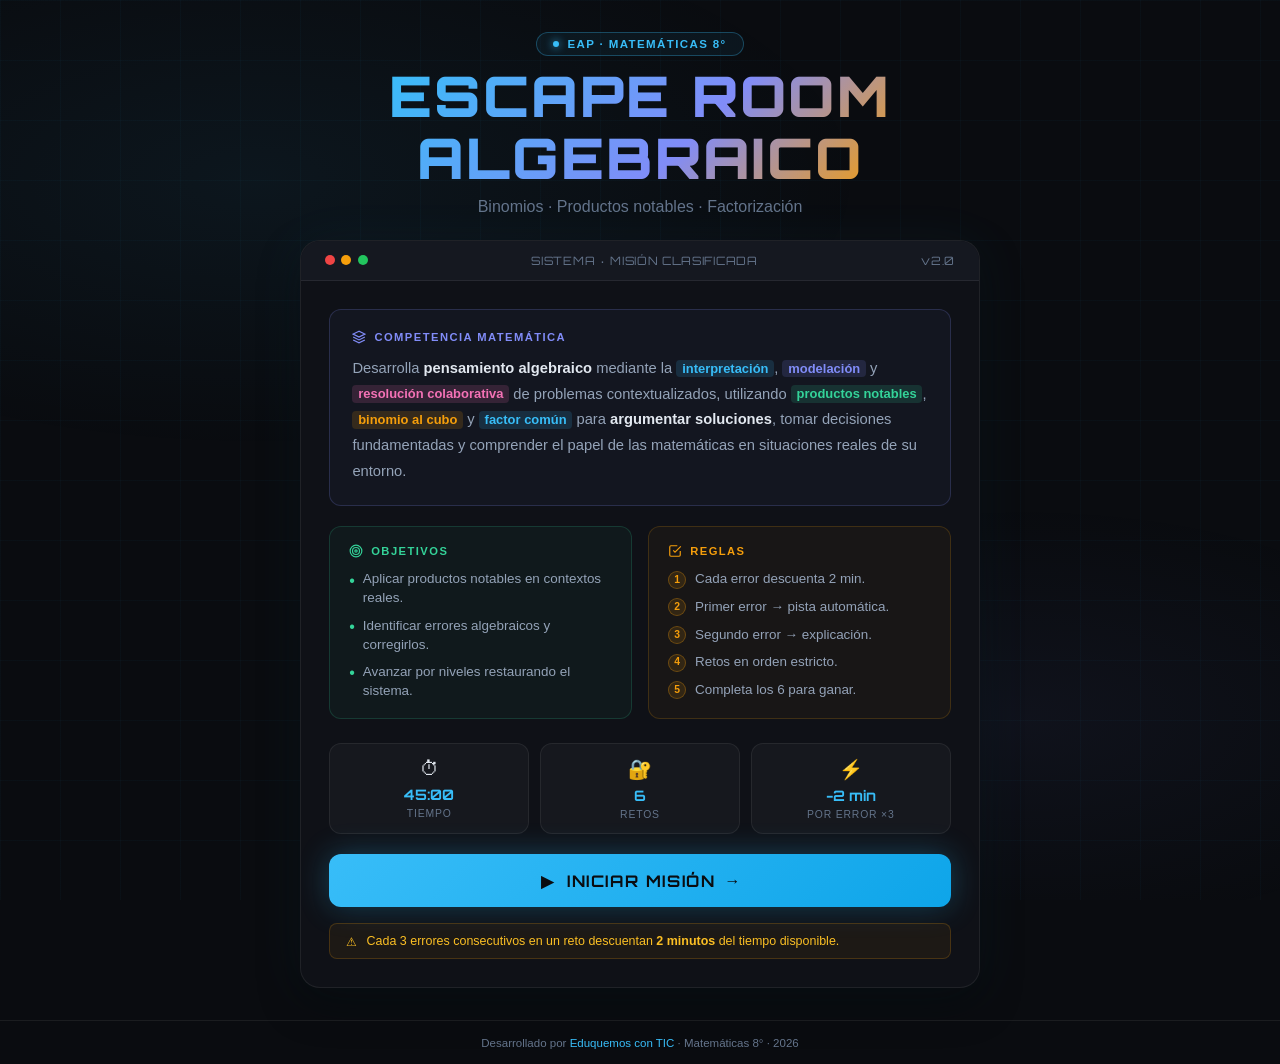
==== commit d9d8fd5e: "Update index.html" ====
--- a/index.html
+++ b/index.html
@@ -1,862 +1,445 @@
 <!DOCTYPE html>
-<html lang="es">
+<html lang="es" data-theme="dark">
 <head>
-  <meta charset="UTF-8" />
-  <meta name="viewport" content="width=device-width, initial-scale=1.0" />
-  <title>Escape Room Matemático — Eduquemos con TIC</title>
-
+  <meta charset="UTF-8">
+  <meta name="viewport" content="width=device-width, initial-scale=1.0">
+  <title>Escape Room Algebraico — EAP 2026</title>
+
+  <link href="https://api.fontshare.com/v2/css?f[]=satoshi@400,500,700&display=swap" rel="stylesheet">
   <link rel="preconnect" href="https://fonts.googleapis.com">
   <link rel="preconnect" href="https://fonts.gstatic.com" crossorigin>
-  <link href="https://fonts.googleapis.com/css2?family=Orbitron:wght@400;600;700;900&family=Exo+2:wght@300;400;500;600&display=swap" rel="stylesheet">
+  <link href="https://fonts.googleapis.com/css2?family=Orbitron:wght@700;900&display=swap" rel="stylesheet">
 
   <style>
+    *, *::before, *::after { box-sizing: border-box; margin: 0; padding: 0; }
+    html { scroll-behavior: smooth; -webkit-font-smoothing: antialiased; }
+
     :root {
-      --bg:            #060d1a;
-      --surface:       #0b1628;
-      --surface-2:     #0f1e38;
-      --surface-3:     #132244;
-      --border:        rgba(0, 224, 255, 0.12);
-      --border-strong: rgba(0, 224, 255, 0.35);
-
-      --cyan:          #00e0ff;
-      --cyan-dim:      rgba(0, 224, 255, 0.65);
-      --cyan-glow:     rgba(0, 224, 255, 0.15);
-      --cyan-glow2:    rgba(0, 224, 255, 0.06);
-
-      --amber:         #f6a821;
-      --amber-dim:     rgba(246, 168, 33, 0.75);
-      --amber-glow:    rgba(246, 168, 33, 0.18);
-
-      --green:         #22d37a;
-      --green-glow:    rgba(34, 211, 122, 0.15);
-
-      --purple:        #a78bfa;
-      --purple-glow:   rgba(167, 139, 250, 0.12);
-      --purple-border: rgba(167, 139, 250, 0.28);
-
-      --text:          #e8f4ff;
-      --text-muted:    rgba(184, 214, 255, 0.65);
-      --text-faint:    rgba(120, 165, 210, 0.45);
-
-      --font-display:  'Orbitron', 'Segoe UI', sans-serif;
-      --font-body:     'Exo 2', 'Segoe UI', sans-serif;
-
-      --radius-sm: 4px;
-      --radius-md: 8px;
-      --radius-lg: 14px;
-      --radius-xl: 20px;
-
-      --space-1: 0.25rem;
-      --space-2: 0.5rem;
-      --space-3: 0.75rem;
-      --space-4: 1rem;
-      --space-5: 1.25rem;
-      --space-6: 1.5rem;
-      --space-8: 2rem;
-      --space-10: 2.5rem;
-      --space-12: 3rem;
-
-      --text-xs:   clamp(0.7rem,  0.65rem + 0.25vw, 0.8rem);
-      --text-sm:   clamp(0.85rem, 0.78rem + 0.35vw, 1rem);
-      --text-base: clamp(1rem,    0.95rem + 0.25vw, 1.1rem);
-      --text-lg:   clamp(1.1rem,  1rem    + 0.65vw, 1.4rem);
-      --text-xl:   clamp(1.4rem,  1.1rem  + 1.1vw,  2rem);
-      --text-2xl:  clamp(1.9rem,  1.2rem  + 2.2vw,  3rem);
-      --text-hero: clamp(2.2rem,  1rem    + 4.5vw,  4rem);
-    }
-
-    *, *::before, *::after { box-sizing: border-box; margin: 0; padding: 0; }
-
-    html {
-      -webkit-font-smoothing: antialiased;
-      text-rendering: optimizeLegibility;
-      scroll-behavior: smooth;
+      --bg:        #0a0c10;
+      --surface:   #0f1117;
+      --surface-2: #151820;
+      --border:    rgba(255,255,255,0.07);
+      --accent:    #38BDF8;
+      --accent-2:  #818CF8;
+      --gold:      #F59E0B;
+      --green:     #34D399;
+      --pink:      #F472B6;
+      --text:      #e2e8f0;
+      --muted:     #64748b;
+      --font-body: 'Satoshi', sans-serif;
+      --font-mono: 'Orbitron', monospace;
+      --radius:    12px;
+      --radius-lg: 20px;
     }
 
     body {
+      font-family: var(--font-body);
+      background: var(--bg);
+      color: var(--text);
       min-height: 100dvh;
-      font-family: var(--font-body);
-      font-size: var(--text-base);
-      color: var(--text);
-      background-color: var(--bg);
-      overflow-x: hidden;
       display: flex;
       flex-direction: column;
-      align-items: center;
-      justify-content: center;
-      padding: var(--space-6) var(--space-4);
-    }
-
-    /* ====================================================
-       FONDO ANIMADO
-    ==================================================== */
-    .bg-scene {
-      position: fixed;
-      inset: 0;
-      z-index: 0;
+      overflow-x: hidden;
+    }
+
+    /* ── Fondo animado ─────────────────────────────────── */
+    .bg-grid {
+      position: fixed; inset: 0; z-index: 0;
+      background-image:
+        linear-gradient(rgba(56,189,248,0.03) 1px, transparent 1px),
+        linear-gradient(90deg, rgba(56,189,248,0.03) 1px, transparent 1px);
+      background-size: 60px 60px;
+      pointer-events: none;
+    }
+    .bg-glow {
+      position: fixed; inset: 0; z-index: 0;
+      background:
+        radial-gradient(ellipse 80% 50% at 20% 20%, rgba(56,189,248,0.06) 0%, transparent 60%),
+        radial-gradient(ellipse 60% 40% at 80% 80%, rgba(129,140,248,0.05) 0%, transparent 60%);
+      pointer-events: none;
+      animation: glow-pulse 8s ease-in-out infinite alternate;
+    }
+    @keyframes glow-pulse { 0%{opacity:.6} 100%{opacity:1} }
+
+    /* ── Layout ─────────────────────────────────────────── */
+    main {
+      position: relative; z-index: 1; flex: 1;
+      display: flex; flex-direction: column;
+      align-items: center; justify-content: center;
+      padding: 2rem 1.5rem; gap: 1.5rem;
+    }
+
+    /* ── Logo ───────────────────────────────────────────── */
+    .logo-wrap {
+      display: flex; flex-direction: column;
+      align-items: center; gap: 0.6rem; text-align: center;
+      animation: fade-up 0.7s ease both;
+    }
+    .logo-badge {
+      display: inline-flex; align-items: center; gap: 0.5rem;
+      padding: 0.3rem 1rem;
+      border: 1px solid rgba(56,189,248,0.3); border-radius: 999px;
+      font-size: 0.72rem; font-weight: 700; letter-spacing: 0.12em;
+      text-transform: uppercase; color: var(--accent);
+      background: rgba(56,189,248,0.06);
+    }
+    .logo-badge::before {
+      content: ""; display: block; width: 6px; height: 6px;
+      border-radius: 50%; background: var(--accent);
+      box-shadow: 0 0 8px var(--accent);
+      animation: blink 1.5s ease-in-out infinite;
+    }
+    @keyframes blink { 0%,100%{opacity:1} 50%{opacity:.3} }
+
+    .titulo-principal {
+      font-family: var(--font-mono);
+      font-size: clamp(1.8rem, 5vw, 3.5rem);
+      font-weight: 900; letter-spacing: 0.04em; line-height: 1.1;
+      background: linear-gradient(135deg, var(--accent) 0%, var(--accent-2) 60%, var(--gold) 100%);
+      -webkit-background-clip: text; -webkit-text-fill-color: transparent;
+      background-clip: text;
+    }
+    .subtitulo {
+      font-size: clamp(0.85rem, 2vw, 1rem);
+      color: var(--muted); font-weight: 500;
+    }
+    @keyframes fade-up { from{opacity:0;transform:translateY(16px)} to{opacity:1;transform:translateY(0)} }
+
+    /* ── Tarjetas ───────────────────────────────────────── */
+    .card {
+      width: 100%; max-width: 680px;
+      background: var(--surface);
+      border: 1px solid var(--border);
+      border-radius: var(--radius-lg);
       overflow: hidden;
-      pointer-events: none;
-    }
-
-    .bg-grid {
-      position: absolute;
-      inset: 0;
-      background-image:
-        linear-gradient(rgba(0, 224, 255, 0.055) 1px, transparent 1px),
-        linear-gradient(90deg, rgba(0, 224, 255, 0.055) 1px, transparent 1px);
-      background-size: 48px 48px;
-      animation: gridScroll 14s linear infinite;
-    }
-
-    @keyframes gridScroll {
-      0%   { background-position: 0 0; }
-      100% { background-position: 48px 48px; }
-    }
-
-    .bg-orb {
-      position: absolute;
-      border-radius: 50%;
-      filter: blur(90px);
-      opacity: 0.35;
-    }
-    .bg-orb-1 {
-      width: 520px; height: 520px;
-      background: radial-gradient(circle, rgba(0,224,255,0.38) 0%, transparent 70%);
-      top: -120px; left: -100px;
-      animation: orbFloat 9s ease-in-out infinite alternate;
-    }
-    .bg-orb-2 {
-      width: 420px; height: 420px;
-      background: radial-gradient(circle, rgba(246,168,33,0.28) 0%, transparent 70%);
-      bottom: -80px; right: -60px;
-      animation: orbFloat 12s ease-in-out infinite alternate-reverse;
-    }
-    .bg-orb-3 {
-      width: 280px; height: 280px;
-      background: radial-gradient(circle, rgba(34,211,122,0.20) 0%, transparent 70%);
-      top: 40%; left: 60%;
-      animation: orbFloat 7s ease-in-out infinite alternate;
-    }
-
-    @keyframes orbFloat {
-      0%   { transform: translate(0, 0) scale(1); }
-      100% { transform: translate(30px, 24px) scale(1.08); }
-    }
-
-    #particles-canvas {
-      position: absolute;
-      inset: 0;
-      width: 100%;
-      height: 100%;
-    }
-
-    .bg-scanlines {
-      position: absolute;
-      inset: 0;
-      background: repeating-linear-gradient(
-        to bottom,
-        transparent 0px,
-        transparent 3px,
-        rgba(0, 0, 0, 0.04) 3px,
-        rgba(0, 0, 0, 0.04) 4px
-      );
-    }
-
-    /* ====================================================
-       LAYOUT
-    ==================================================== */
-    .page-wrapper {
-      position: relative;
-      z-index: 1;
-      width: 100%;
-      display: flex;
-      flex-direction: column;
-      align-items: center;
-    }
-
-    /* ====================================================
-       LOGO
-    ==================================================== */
-    .logo-wrap {
-      display: flex;
-      align-items: center;
-      gap: var(--space-3);
-      margin-bottom: var(--space-5);
-      text-decoration: none;
-    }
-
-    .logo-svg {
-      width: 48px;
-      height: 48px;
-      flex-shrink: 0;
-      filter: drop-shadow(0 0 10px rgba(0,224,255,0.5));
-    }
-
-    .logo-text {
-      display: flex;
-      flex-direction: column;
-      gap: 2px;
-    }
-
-    .logo-name {
-      font-family: var(--font-display);
-      font-size: var(--text-lg);
-      font-weight: 700;
-      color: var(--cyan);
-      letter-spacing: 0.04em;
-      line-height: 1;
-      text-shadow: 0 0 20px rgba(0,224,255,0.5);
-    }
-
-    .logo-tagline {
-      font-size: var(--text-xs);
-      font-weight: 500;
-      color: var(--text-muted);
-      letter-spacing: 0.12em;
-      text-transform: uppercase;
-    }
-
-    /* ====================================================
-       CARD PRINCIPAL
-    ==================================================== */
-    .vestibulo-card {
-      width: 100%;
-      max-width: 700px;
-      background: linear-gradient(145deg, var(--surface) 0%, var(--surface-2) 100%);
-      border: 1px solid var(--border-strong);
-      border-radius: var(--radius-xl);
-      padding: clamp(1.5rem, 4vw, 2.5rem);
-      box-shadow:
-        0 0 0 1px rgba(0,224,255,0.06),
-        0 4px 24px rgba(0,0,0,0.5),
-        0 0 60px rgba(0,224,255,0.07),
-        inset 0 1px 0 rgba(0,224,255,0.12);
-      position: relative;
-      overflow: hidden;
-    }
-
-    .vestibulo-card::before {
-      content: '';
-      position: absolute;
-      top: 0; left: 10%; right: 10%;
-      height: 1px;
-      background: linear-gradient(90deg,
-        transparent, var(--cyan) 40%, var(--cyan) 60%, transparent);
-      opacity: 0.7;
-    }
-
-    .vestibulo-card::after {
-      content: '';
-      position: absolute;
-      inset: 0;
-      border-radius: var(--radius-xl);
-      background:
-        linear-gradient(135deg, rgba(0,224,255,0.04) 0%, transparent 50%),
-        linear-gradient(315deg, rgba(246,168,33,0.03) 0%, transparent 50%);
-      pointer-events: none;
-    }
-
-    .corner-tl, .corner-tr, .corner-bl, .corner-br {
-      position: absolute;
-      width: 18px; height: 18px;
-      z-index: 2;
-    }
-    .corner-tl { top: 8px; left: 8px;
-      border-top: 2px solid var(--cyan); border-left: 2px solid var(--cyan); }
-    .corner-tr { top: 8px; right: 8px;
-      border-top: 2px solid var(--cyan); border-right: 2px solid var(--cyan); }
-    .corner-bl { bottom: 8px; left: 8px;
-      border-bottom: 2px solid var(--amber-dim); border-left: 2px solid var(--amber-dim); }
-    .corner-br { bottom: 8px; right: 8px;
-      border-bottom: 2px solid var(--amber-dim); border-right: 2px solid var(--amber-dim); }
-
-    /* ====================================================
-       CABECERA
-    ==================================================== */
-    .vestibulo-header {
-      text-align: center;
-      margin-bottom: var(--space-5);
-      position: relative;
-      z-index: 1;
-    }
-
-    .v-eyebrow {
-      display: inline-flex;
-      align-items: center;
-      gap: var(--space-2);
-      font-size: var(--text-xs);
-      font-family: var(--font-display);
-      font-weight: 600;
-      letter-spacing: 0.18em;
-      text-transform: uppercase;
-      color: var(--amber);
-      background: var(--amber-glow);
-      border: 1px solid rgba(246,168,33,0.28);
-      border-radius: 9999px;
-      padding: var(--space-1) var(--space-3);
-      margin-bottom: var(--space-4);
-    }
-
-    .v-eyebrow::before {
-      content: '';
-      width: 6px; height: 6px;
-      border-radius: 50%;
-      background: var(--amber);
-      animation: blink 1.4s ease-in-out infinite;
-    }
-
-    @keyframes blink {
-      0%, 100% { opacity: 1; }
-      50% { opacity: 0.3; }
-    }
-
-    .v-title {
-      font-family: var(--font-display);
-      font-size: var(--text-hero);
-      font-weight: 900;
-      letter-spacing: -0.02em;
-      line-height: 1.05;
-      background: linear-gradient(135deg, #ffffff 20%, var(--cyan) 60%, #a8f0ff 100%);
-      -webkit-background-clip: text;
-      -webkit-text-fill-color: transparent;
-      background-clip: text;
-      margin-bottom: var(--space-3);
-      filter: drop-shadow(0 0 24px rgba(0,224,255,0.3));
-    }
-
-    .v-subtitle {
-      font-size: var(--text-base);
-      color: var(--text-muted);
-      max-width: 48ch;
-      margin: 0 auto;
-      line-height: 1.6;
-    }
-
-    /* ====================================================
-       BADGES
-    ==================================================== */
-    .badges {
-      display: flex;
-      flex-wrap: wrap;
-      gap: var(--space-2);
-      justify-content: center;
-      margin-bottom: var(--space-5);
-      position: relative;
-      z-index: 1;
-    }
-
-    .badge {
-      display: inline-flex;
-      align-items: center;
-      gap: var(--space-1);
-      font-size: var(--text-xs);
-      font-weight: 600;
-      font-family: var(--font-display);
-      letter-spacing: 0.06em;
-      padding: var(--space-1) var(--space-3);
-      border-radius: 9999px;
-      border: 1px solid;
-    }
-
-    .badge-cyan  { color: var(--cyan);   border-color: rgba(0,224,255,0.3);   background: var(--cyan-glow2); }
-    .badge-amber { color: var(--amber);  border-color: rgba(246,168,33,0.3);  background: rgba(246,168,33,0.06); }
-    .badge-green { color: var(--green);  border-color: rgba(34,211,122,0.3);  background: var(--green-glow); }
-
-    /* ====================================================
-       SEPARADOR
-    ==================================================== */
-    .divider {
-      height: 1px;
-      background: linear-gradient(90deg, transparent, var(--border-strong), transparent);
-      margin: var(--space-5) 0;
-      position: relative;
-    }
-
-    .divider::after {
-      content: '◆';
-      position: absolute;
-      left: 50%;
-      top: 50%;
-      transform: translate(-50%, -50%);
-      font-size: 10px;
-      color: var(--cyan-dim);
+      box-shadow: 0 0 50px rgba(56,189,248,0.05), 0 16px 40px rgba(0,0,0,0.4);
+      animation: fade-up 0.8s ease 0.2s both;
+    }
+    .card-header {
+      display: flex; align-items: center; justify-content: space-between;
+      padding: 0.75rem 1.5rem;
       background: var(--surface-2);
-      padding: 0 var(--space-2);
-    }
-
-    /* ====================================================
-       PANEL DE COMPETENCIA (NUEVO — ancho completo)
-    ==================================================== */
-    .competencia-panel {
-      position: relative;
-      z-index: 1;
-      background: linear-gradient(
-        135deg,
-        rgba(167, 139, 250, 0.07) 0%,
-        rgba(0, 224, 255, 0.05) 100%
-      );
-      border: 1px solid var(--purple-border);
-      border-radius: var(--radius-lg);
-      padding: var(--space-5) var(--space-6);
-      margin-bottom: var(--space-4);
-      overflow: hidden;
-    }
-
-    /* Acento izquierdo tipo cinta */
-    .competencia-panel::before {
-      content: '';
-      position: absolute;
-      top: 0; left: 0; bottom: 0;
-      width: 3px;
-      background: linear-gradient(to bottom, var(--purple), var(--cyan));
-      border-radius: var(--radius-sm) 0 0 var(--radius-sm);
-    }
-
-    /* Destello esquina superior derecha */
-    .competencia-panel::after {
-      content: '';
-      position: absolute;
-      top: -30px; right: -30px;
-      width: 120px; height: 120px;
-      background: radial-gradient(circle, rgba(167,139,250,0.14) 0%, transparent 70%);
-      pointer-events: none;
-    }
-
-    .competencia-label {
-      display: inline-flex;
-      align-items: center;
-      gap: var(--space-2);
-      font-family: var(--font-display);
-      font-size: var(--text-xs);
-      font-weight: 700;
-      letter-spacing: 0.15em;
-      text-transform: uppercase;
-      color: var(--purple);
-      margin-bottom: var(--space-3);
-    }
-
-    .competencia-label svg {
-      width: 14px; height: 14px;
-      flex-shrink: 0;
-    }
-
-    .competencia-text {
-      font-size: var(--text-sm);
-      color: var(--text-muted);
-      line-height: 1.75;
-      max-width: 100%;
-    }
-
-    /* Palabras clave resaltadas */
-    .competencia-text strong {
-      color: var(--text);
-      font-weight: 600;
-    }
-
-    .keyword {
-      color: var(--cyan);
-      font-weight: 600;
-      background: rgba(0, 224, 255, 0.08);
-      padding: 0 4px;
-      border-radius: 3px;
-      white-space: nowrap;
-    }
-
-    .keyword-purple {
-      color: var(--purple);
-      font-weight: 600;
-      background: rgba(167, 139, 250, 0.10);
-      padding: 0 4px;
-      border-radius: 3px;
-      white-space: nowrap;
-    }
-
-    /* ====================================================
-       GRID OBJETIVOS / REGLAS
-    ==================================================== */
-    .info-grid {
+      border-bottom: 1px solid var(--border);
+      font-size: 0.72rem; font-family: var(--font-mono);
+      color: var(--muted); letter-spacing: 0.06em;
+    }
+    .dots { display: flex; gap: 0.4rem; }
+    .dot { width: 10px; height: 10px; border-radius: 50%; }
+    .dot-r { background: #ef4444; }
+    .dot-y { background: #f59e0b; }
+    .dot-g { background: #22c55e; }
+    .card-body { padding: 1.75rem 1.75rem; }
+
+    /* ── Competencia matemática ─────────────────────────── */
+    .competencia-card {
+      background: rgba(129,140,248,0.04);
+      border: 1px solid rgba(129,140,248,0.2);
+      border-radius: var(--radius);
+      padding: 1.25rem 1.4rem;
+      margin-bottom: 1.25rem;
+    }
+    .seccion-label {
+      display: flex; align-items: center; gap: 0.5rem;
+      font-size: 0.7rem; font-weight: 700;
+      letter-spacing: 0.13em; text-transform: uppercase;
+      color: var(--accent-2); margin-bottom: 0.75rem;
+    }
+    .seccion-label svg { flex-shrink: 0; }
+
+    .competencia-texto {
+      font-size: 0.92rem; line-height: 1.75; color: #94a3b8;
+    }
+    .competencia-texto strong { color: var(--text); font-weight: 700; }
+
+    /* chips de color inline */
+    .chip {
+      display: inline; padding: 0.1em 0.45em;
+      border-radius: 4px; font-weight: 600; font-size: 0.88em;
+    }
+    .chip-blue   { background: rgba(56,189,248,0.15);  color: var(--accent); }
+    .chip-purple { background: rgba(129,140,248,0.15); color: var(--accent-2); }
+    .chip-pink   { background: rgba(244,114,182,0.15); color: var(--pink); }
+    .chip-green  { background: rgba(52,211,153,0.15);  color: var(--green); }
+    .chip-gold   { background: rgba(245,158,11,0.15);  color: var(--gold); }
+
+    /* ── Grid Objetivos + Reglas ─────────────────────────── */
+    .dos-cols {
       display: grid;
       grid-template-columns: 1fr 1fr;
-      gap: var(--space-4);
-      margin-bottom: var(--space-6);
-      position: relative;
-      z-index: 1;
-    }
-
-    @media (max-width: 540px) {
-      .info-grid { grid-template-columns: 1fr; }
-    }
-
-    .info-panel {
-      background: rgba(0,0,0,0.25);
+      gap: 1rem;
+      margin-bottom: 1.5rem;
+    }
+    .obj-card, .reglas-card {
+      border-radius: var(--radius);
+      padding: 1.1rem 1.2rem;
+    }
+    .obj-card {
+      background: rgba(52,211,153,0.04);
+      border: 1px solid rgba(52,211,153,0.18);
+    }
+    .reglas-card {
+      background: rgba(245,158,11,0.04);
+      border: 1px solid rgba(245,158,11,0.18);
+    }
+    .obj-card .seccion-label  { color: var(--green); }
+    .reglas-card .seccion-label { color: var(--gold); }
+
+    /* lista objetivos */
+    .obj-list { list-style: none; display: flex; flex-direction: column; gap: 0.55rem; }
+    .obj-list li {
+      display: flex; align-items: flex-start; gap: 0.5rem;
+      font-size: 0.84rem; color: #94a3b8; line-height: 1.4;
+    }
+    .obj-list li::before {
+      content: "•"; color: var(--green);
+      font-size: 1rem; margin-top: -0.05em; flex-shrink: 0;
+    }
+
+    /* lista reglas numerada */
+    .reglas-list { list-style: none; display: flex; flex-direction: column; gap: 0.55rem; }
+    .reglas-list li {
+      display: flex; align-items: flex-start; gap: 0.55rem;
+      font-size: 0.84rem; color: #94a3b8; line-height: 1.4;
+    }
+    .regla-num {
+      display: flex; align-items: center; justify-content: center;
+      width: 18px; height: 18px; border-radius: 50%;
+      background: rgba(245,158,11,0.12);
+      border: 1px solid rgba(245,158,11,0.3);
+      font-size: 0.65rem; font-weight: 700; color: var(--gold);
+      flex-shrink: 0; margin-top: 0.05em;
+    }
+
+    /* ── Botón iniciar ───────────────────────────────────── */
+    #btn-iniciar-mision {
+      display: flex; align-items: center; justify-content: center;
+      gap: 0.75rem; width: 100%;
+      padding: 1rem 2rem;
+      font-family: var(--font-mono);
+      font-size: 1rem; font-weight: 700;
+      letter-spacing: 0.1em; text-transform: uppercase;
+      color: #0a0c10;
+      background: linear-gradient(135deg, var(--accent) 0%, #0ea5e9 100%);
+      border: none; border-radius: var(--radius);
+      cursor: pointer;
+      transition: transform 0.2s ease, box-shadow 0.2s ease, filter 0.2s ease;
+      box-shadow: 0 0 30px rgba(56,189,248,0.3), 0 4px 16px rgba(0,0,0,0.3);
+    }
+    #btn-iniciar-mision:hover {
+      transform: translateY(-2px);
+      box-shadow: 0 0 45px rgba(56,189,248,0.5), 0 8px 24px rgba(0,0,0,0.4);
+      filter: brightness(1.08);
+    }
+    #btn-iniciar-mision:active { transform: translateY(0); }
+    .btn-play { font-size: 1rem; }
+    .btn-arrow { transition: transform 0.2s ease; }
+    #btn-iniciar-mision:hover .btn-arrow { transform: translateX(5px); }
+
+    /* ── Advertencia tiempo ─────────────────────────────── */
+    .warning-strip {
+      display: flex; align-items: center; gap: 0.6rem;
+      margin-top: 1rem; padding: 0.6rem 1rem;
+      background: rgba(245,158,11,0.06);
+      border: 1px solid rgba(245,158,11,0.2);
+      border-radius: 8px;
+      font-size: 0.78rem; color: #fbbf24;
+    }
+
+    /* ── Stats ──────────────────────────────────────────── */
+    .stats-grid {
+      display: grid; grid-template-columns: repeat(3,1fr);
+      gap: 0.65rem; margin-bottom: 1.25rem;
+    }
+    .stat-chip {
+      display: flex; flex-direction: column; align-items: center;
+      gap: 0.3rem; padding: 0.85rem 0.4rem;
+      background: rgba(255,255,255,0.03);
       border: 1px solid var(--border);
-      border-radius: var(--radius-lg);
-      padding: var(--space-4) var(--space-5);
-      transition: border-color 0.25s ease, box-shadow 0.25s ease;
-    }
-
-    .info-panel:hover {
-      border-color: var(--border-strong);
-      box-shadow: 0 0 18px rgba(0,224,255,0.08);
-    }
-
-    .info-panel h2 {
-      font-family: var(--font-display);
-      font-size: var(--text-sm);
-      font-weight: 700;
-      letter-spacing: 0.1em;
-      text-transform: uppercase;
-      color: var(--cyan);
-      margin-bottom: var(--space-3);
-      display: flex;
-      align-items: center;
-      gap: var(--space-2);
-    }
-
-    .info-panel h2 svg { width: 16px; height: 16px; flex-shrink: 0; }
-
-    .info-panel ul,
-    .info-panel ol {
-      padding-left: var(--space-4);
-      display: flex;
-      flex-direction: column;
-      gap: var(--space-2);
-    }
-
-    .info-panel li {
-      font-size: var(--text-sm);
-      color: var(--text-muted);
-      line-height: 1.55;
-      max-width: 100%;
-    }
-
-    .info-panel ul li::marker { color: var(--cyan-dim); }
-    .info-panel ol li::marker {
-      font-family: var(--font-display);
-      font-size: 0.7rem;
-      font-weight: 700;
-      color: var(--amber);
-    }
-
-    /* ====================================================
-       BOTÓN INICIO
-    ==================================================== */
-    .vestibulo-footer {
-      text-align: center;
-      position: relative;
-      z-index: 1;
-    }
-
-    .btn-iniciar {
-      display: inline-flex;
-      align-items: center;
-      justify-content: center;
-      gap: var(--space-3);
-      font-family: var(--font-display);
-      font-size: var(--text-base);
-      font-weight: 700;
-      letter-spacing: 0.1em;
-      text-transform: uppercase;
-      color: var(--bg);
-      background: linear-gradient(135deg, var(--cyan) 0%, #00b8d9 100%);
-      border: none;
-      border-radius: var(--radius-md);
-      padding: var(--space-4) var(--space-10);
-      cursor: pointer;
-      position: relative;
-      overflow: hidden;
-      transition: transform 0.2s ease, box-shadow 0.2s ease;
-      box-shadow:
-        0 0 0 1px rgba(0,224,255,0.4),
-        0 4px 20px rgba(0,224,255,0.3),
-        0 0 40px rgba(0,224,255,0.15);
-      animation: pulseBtn 2.4s ease-in-out infinite;
-      min-height: 52px;
-    }
-
-    .btn-iniciar::before {
-      content: '';
-      position: absolute;
-      inset: 0;
-      background: linear-gradient(135deg, rgba(255,255,255,0.18) 0%, transparent 60%);
-    }
-
-    .btn-iniciar:hover {
-      transform: translateY(-2px) scale(1.02);
-      box-shadow:
-        0 0 0 1px rgba(0,224,255,0.6),
-        0 8px 32px rgba(0,224,255,0.45),
-        0 0 60px rgba(0,224,255,0.25);
-      animation: none;
-    }
-
-    .btn-iniciar:active { transform: translateY(0) scale(0.99); }
-
-    @keyframes pulseBtn {
-      0%, 100% { box-shadow: 0 0 0 1px rgba(0,224,255,0.4), 0 4px 20px rgba(0,224,255,0.3), 0 0 40px rgba(0,224,255,0.15); }
-      50%       { box-shadow: 0 0 0 1px rgba(0,224,255,0.6), 0 6px 28px rgba(0,224,255,0.45), 0 0 60px rgba(0,224,255,0.28); }
-    }
-
-    .btn-iniciar-arrow { transition: transform 0.2s ease; }
-    .btn-iniciar:hover .btn-iniciar-arrow { transform: translateX(4px); }
-
-    .btn-hint {
-      margin-top: var(--space-3);
-      font-size: var(--text-xs);
-      color: var(--text-faint);
-      letter-spacing: 0.06em;
-    }
-
-    :focus-visible {
-      outline: 2px solid var(--cyan);
-      outline-offset: 3px;
-      border-radius: var(--radius-sm);
-    }
-
-    .sr-only {
-      position: absolute; width: 1px; height: 1px;
-      padding: 0; margin: -1px; overflow: hidden;
-      clip: rect(0,0,0,0); white-space: nowrap; border-width: 0;
-    }
-
-    @media (prefers-reduced-motion: reduce) {
-      *, *::before, *::after {
-        animation-duration: 0.01ms !important;
-        animation-iteration-count: 1 !important;
-        transition-duration: 0.01ms !important;
-      }
-    }
-
-    @media (max-width: 480px) {
-      .competencia-panel { padding: var(--space-4); }
-      .btn-iniciar { padding: var(--space-4) var(--space-6); width: 100%; }
+      border-radius: var(--radius); text-align: center;
+    }
+    .stat-icon { font-size: 1.2rem; }
+    .stat-val {
+      font-family: var(--font-mono); font-size: 0.9rem;
+      font-weight: 700; color: var(--accent);
+    }
+    .stat-lbl {
+      font-size: 0.65rem; color: var(--muted);
+      letter-spacing: 0.08em; text-transform: uppercase;
+    }
+
+    /* ── Footer ─────────────────────────────────────────── */
+    footer {
+      position: relative; z-index: 1;
+      text-align: center; padding: 1rem;
+      font-size: 0.72rem; color: var(--muted);
+      border-top: 1px solid var(--border);
+    }
+    footer span { color: var(--accent); }
+
+    /* ── Responsive ─────────────────────────────────────── */
+    @media (max-width: 520px) {
+      .dos-cols { grid-template-columns: 1fr; }
+      .card-body { padding: 1.25rem 1rem; }
     }
   </style>
 </head>
 <body>
 
-  <!-- FONDO -->
-  <div class="bg-scene" aria-hidden="true">
-    <div class="bg-grid"></div>
-    <div class="bg-orb bg-orb-1"></div>
-    <div class="bg-orb bg-orb-2"></div>
-    <div class="bg-orb bg-orb-3"></div>
-    <canvas id="particles-canvas"></canvas>
-    <div class="bg-scanlines"></div>
-  </div>
-
-  <div class="page-wrapper">
-
-    <!-- Logo -->
-    <a href="#" class="logo-wrap" aria-label="Eduquemos con TIC — inicio">
-      <svg class="logo-svg" viewBox="0 0 48 48" fill="none" aria-hidden="true" xmlns="http://www.w3.org/2000/svg">
-        <rect x="4" y="8" width="40" height="26" rx="3" stroke="#00e0ff" stroke-width="2" fill="rgba(0,224,255,0.07)"/>
-        <rect x="8" y="12" width="32" height="18" rx="1.5" fill="rgba(0,224,255,0.12)" stroke="rgba(0,224,255,0.35)" stroke-width="1"/>
-        <line x1="11" y1="17" x2="22" y2="17" stroke="#00e0ff" stroke-width="1.5" stroke-linecap="round" opacity="0.8"/>
-        <line x1="11" y1="21" x2="28" y2="21" stroke="#f6a821" stroke-width="1.5" stroke-linecap="round" opacity="0.7"/>
-        <line x1="11" y1="25" x2="19" y2="25" stroke="#00e0ff" stroke-width="1.5" stroke-linecap="round" opacity="0.6"/>
-        <text x="28" y="27" font-family="monospace" font-size="9" fill="#22d37a" opacity="0.9">π</text>
-        <path d="M18 34 L20 40 L28 40 L30 34" stroke="#00e0ff" stroke-width="1.5" fill="none" stroke-linejoin="round" opacity="0.6"/>
-        <line x1="17" y1="40" x2="31" y2="40" stroke="#00e0ff" stroke-width="1.5" stroke-linecap="round" opacity="0.6"/>
-        <circle cx="24" cy="36.5" r="1.2" fill="#00e0ff" opacity="0.5"/>
-      </svg>
-      <div class="logo-text">
-        <span class="logo-name">Eduquemos con TIC</span>
-        <span class="logo-tagline">Aprendizaje gamificado · Grado 8°</span>
+  <div class="bg-grid" aria-hidden="true"></div>
+  <div class="bg-glow" aria-hidden="true"></div>
+
+  <main>
+
+    <!-- Logo y título -->
+    <div class="logo-wrap">
+      <div class="logo-badge">EAP · Matemáticas 8°</div>
+      <h1 class="titulo-principal">ESCAPE ROOM<br>ALGEBRAICO</h1>
+      <p class="subtitulo">Binomios · Productos notables · Factorización</p>
+    </div>
+
+    <!-- Tarjeta principal -->
+    <div class="card" role="main">
+
+      <div class="card-header">
+        <div class="dots" aria-hidden="true">
+          <div class="dot dot-r"></div>
+          <div class="dot dot-y"></div>
+          <div class="dot dot-g"></div>
+        </div>
+        <span>SISTEMA · MISIÓN CLASIFICADA</span>
+        <span>v2.0</span>
       </div>
-    </a>
-
-    <!-- Card -->
-    <main class="vestibulo-card" id="main-content">
-      <div class="corner-tl"></div>
-      <div class="corner-tr"></div>
-      <div class="corner-bl"></div>
-      <div class="corner-br"></div>
-
-      <!-- Cabecera -->
-      <header class="vestibulo-header">
-        <div class="v-eyebrow">Misión activa</div>
-        <h1 class="v-title">Escape Room<br>Matemático</h1>
-        <p class="v-subtitle">
-          El sistema del colegio ha sido bloqueado. Solo dominando
-          los productos notables podrás restaurarlo antes de que
-          el tiempo se agote.
-        </p>
-      </header>
-
-      <!-- Badges -->
-      <div class="badges" aria-label="Información de la misión">
-        <span class="badge badge-cyan">
-          <svg width="10" height="10" viewBox="0 0 24 24" fill="none" stroke="currentColor" stroke-width="2.5" aria-hidden="true"><path d="M17 21v-2a4 4 0 0 0-4-4H5a4 4 0 0 0-4 4v2"/><circle cx="9" cy="7" r="4"/></svg>
-          Grado 8°
-        </span>
-        <span class="badge badge-amber">
-          <svg width="10" height="10" viewBox="0 0 24 24" fill="none" stroke="currentColor" stroke-width="2.5" aria-hidden="true"><circle cx="12" cy="12" r="10"/><polyline points="12 6 12 12 16 14"/></svg>
-          45 minutos
-        </span>
-        <span class="badge badge-green">
-          <svg width="10" height="10" viewBox="0 0 24 24" fill="none" stroke="currentColor" stroke-width="2.5" aria-hidden="true"><polyline points="9 11 12 14 22 4"/><path d="M21 12v7a2 2 0 0 1-2 2H5a2 2 0 0 1-2-2V5a2 2 0 0 1 2-2h11"/></svg>
-          6 retos
-        </span>
-        <span class="badge badge-cyan">
-          <svg width="10" height="10" viewBox="0 0 24 24" fill="none" stroke="currentColor" stroke-width="2.5" aria-hidden="true"><polygon points="12 2 15.09 8.26 22 9.27 17 14.14 18.18 21.02 12 17.77 5.82 21.02 7 14.14 2 9.27 8.91 8.26 12 2"/></svg>
-          Productos notables
-        </span>
-      </div>
-
-      <div class="divider" aria-hidden="true"></div>
-
-      <!-- ============================================
-           COMPETENCIA MATEMÁTICA (nuevo panel)
-      ============================================ -->
-      <section class="competencia-panel" aria-labelledby="comp-title">
-        <div class="competencia-label" id="comp-title">
-          <svg viewBox="0 0 24 24" fill="none" stroke="currentColor" stroke-width="2" aria-hidden="true">
-            <path d="M12 2L2 7l10 5 10-5-10-5z"/>
-            <path d="M2 17l10 5 10-5"/>
-            <path d="M2 12l10 5 10-5"/>
-          </svg>
-          Competencia matemática
+
+      <div class="card-body">
+
+        <!-- ── COMPETENCIA MATEMÁTICA ── -->
+        <div class="competencia-card">
+          <div class="seccion-label">
+            <svg width="14" height="14" viewBox="0 0 24 24" fill="none"
+                 stroke="currentColor" stroke-width="2" aria-hidden="true">
+              <path d="M12 2L2 7l10 5 10-5-10-5z"/>
+              <path d="M2 17l10 5 10-5"/>
+              <path d="M2 12l10 5 10-5"/>
+            </svg>
+            Competencia matemática
+          </div>
+          <p class="competencia-texto">
+            Desarrolla <strong>pensamiento algebraico</strong> mediante la
+            <span class="chip chip-blue">interpretación</span>,
+            <span class="chip chip-purple">modelación</span> y
+            <span class="chip chip-pink">resolución colaborativa</span>
+            de problemas contextualizados, utilizando
+            <span class="chip chip-green">productos notables</span>,
+            <span class="chip chip-gold">binomio al cubo</span> y
+            <span class="chip chip-blue">factor común</span> para
+            <strong>argumentar soluciones</strong>, tomar decisiones fundamentadas
+            y comprender el papel de las matemáticas en situaciones reales de su entorno.
+          </p>
         </div>
-        <p class="competencia-text">
-          Desarrolla <strong>pensamiento algebraico</strong> mediante la
-          <span class="keyword">interpretación</span>,
-          <span class="keyword">modelación</span> y
-          <span class="keyword">resolución colaborativa</span>
-          de problemas contextualizados, utilizando
-          <span class="keyword-purple">productos notables</span>,
-          <span class="keyword-purple">binomio al cubo</span> y
-          <span class="keyword-purple">factor común</span>
-          para <strong>argumentar soluciones</strong>, tomar decisiones
-          fundamentadas y comprender el papel de las matemáticas en
-          situaciones reales de su entorno.
-        </p>
-      </section>
-
-      <!-- Objetivos y Reglas -->
-      <div class="info-grid">
-        <section class="info-panel" aria-labelledby="obj-title">
-          <h2 id="obj-title">
-            <svg viewBox="0 0 24 24" fill="none" stroke="currentColor" stroke-width="2" aria-hidden="true">
-              <circle cx="12" cy="12" r="10"/><circle cx="12" cy="12" r="6"/><circle cx="12" cy="12" r="2"/>
-            </svg>
-            Objetivos
-          </h2>
-          <ul>
-            <li>Aplicar productos notables en contextos reales.</li>
-            <li>Identificar errores algebraicos y corregirlos.</li>
-            <li>Avanzar por niveles restaurando el sistema.</li>
-          </ul>
-        </section>
-
-        <section class="info-panel" aria-labelledby="rules-title">
-          <h2 id="rules-title">
-            <svg viewBox="0 0 24 24" fill="none" stroke="currentColor" stroke-width="2" aria-hidden="true">
-              <path d="M9 11l3 3L22 4"/>
-              <path d="M21 12v7a2 2 0 01-2 2H5a2 2 0 01-2-2V5a2 2 0 012-2h11"/>
-            </svg>
-            Reglas
-          </h2>
-          <ol>
-            <li>Cada error descuenta 5 min.</li>
-            <li>Primer error → pista automática.</li>
-            <li>Segundo error → explicación.</li>
-            <li>Retos en orden estricto.</li>
-            <li>Completa los 6 para ganar.</li>
-          </ol>
-        </section>
-      </div>
-
-      <!-- Botón -->
-      <footer class="vestibulo-footer">
-        <button class="btn-iniciar" id="btn-iniciar-mision" onclick="window.location.href='mapa.html'">
-          <svg width="20" height="20" viewBox="0 0 24 24" fill="none" stroke="currentColor" stroke-width="2.5" aria-hidden="true">
-            <polygon points="5 3 19 12 5 21 5 3"/>
-          </svg>
-          Iniciar misión
-          <svg class="btn-iniciar-arrow" width="18" height="18" viewBox="0 0 24 24" fill="none" stroke="currentColor" stroke-width="2.5" aria-hidden="true">
-            <line x1="5" y1="12" x2="19" y2="12"/><polyline points="12 5 19 12 12 19"/>
-          </svg>
+
+        <!-- ── OBJETIVOS + REGLAS ── -->
+        <div class="dos-cols">
+
+          <!-- Objetivos -->
+          <div class="obj-card">
+            <div class="seccion-label">
+              <svg width="14" height="14" viewBox="0 0 24 24" fill="none"
+                   stroke="currentColor" stroke-width="2" aria-hidden="true">
+                <circle cx="12" cy="12" r="10"/>
+                <circle cx="12" cy="12" r="6"/>
+                <circle cx="12" cy="12" r="2"/>
+              </svg>
+              Objetivos
+            </div>
+            <ul class="obj-list">
+              <li>Aplicar productos notables en contextos reales.</li>
+              <li>Identificar errores algebraicos y corregirlos.</li>
+              <li>Avanzar por niveles restaurando el sistema.</li>
+            </ul>
+          </div>
+
+          <!-- Reglas -->
+          <div class="reglas-card">
+            <div class="seccion-label">
+              <svg width="14" height="14" viewBox="0 0 24 24" fill="none"
+                   stroke="currentColor" stroke-width="2" aria-hidden="true">
+                <polyline points="9 11 12 14 22 4"/>
+                <path d="M21 12v7a2 2 0 0 1-2 2H5a2 2 0 0 1-2-2V5a2 2 0 0 1 2-2h11"/>
+              </svg>
+              Reglas
+            </div>
+            <ol class="reglas-list">
+              <li>
+                <span class="regla-num">1</span>
+                Cada error descuenta 2 min.
+              </li>
+              <li>
+                <span class="regla-num">2</span>
+                Primer error → pista automática.
+              </li>
+              <li>
+                <span class="regla-num">3</span>
+                Segundo error → explicación.
+              </li>
+              <li>
+                <span class="regla-num">4</span>
+                Retos en orden estricto.
+              </li>
+              <li>
+                <span class="regla-num">5</span>
+                Completa los 6 para ganar.
+              </li>
+            </ol>
+          </div>
+
+        </div><!-- /.dos-cols -->
+
+        <!-- ── STATS ── -->
+        <div class="stats-grid" aria-label="Parámetros de la misión">
+          <div class="stat-chip">
+            <span class="stat-icon" aria-hidden="true">⏱</span>
+            <span class="stat-val">45:00</span>
+            <span class="stat-lbl">Tiempo</span>
+          </div>
+          <div class="stat-chip">
+            <span class="stat-icon" aria-hidden="true">🔐</span>
+            <span class="stat-val">6</span>
+            <span class="stat-lbl">Retos</span>
+          </div>
+          <div class="stat-chip">
+            <span class="stat-icon" aria-hidden="true">⚡</span>
+            <span class="stat-val">−2 min</span>
+            <span class="stat-lbl">Por error ×3</span>
+          </div>
+        </div>
+
+        <!-- ── BOTÓN INICIAR ── -->
+        <button id="btn-iniciar-mision"
+                aria-label="Iniciar la misión del escape room algebraico">
+          <span class="btn-play" aria-hidden="true">▶</span>
+          <span>Iniciar Misión</span>
+          <span class="btn-arrow" aria-hidden="true">→</span>
         </button>
-        <p class="btn-hint">Presiona Enter o haz clic para comenzar</p>
-      </footer>
-    </main>
-
-  </div>
-
-  <!-- PARTÍCULAS -->
-  <script>
-    (function() {
-      const canvas = document.getElementById('particles-canvas');
-      const ctx = canvas.getContext('2d');
-      let W, H, particles = [];
-
-      function resize() {
-        W = canvas.width = window.innerWidth;
-        H = canvas.height = window.innerHeight;
-      }
-
-      function Particle() { this.reset(); }
-
-      Particle.prototype.reset = function() {
-        this.x = Math.random() * W;
-        this.y = Math.random() * H;
-        this.r = Math.random() * 1.5 + 0.3;
-        this.vx = (Math.random() - 0.5) * 0.35;
-        this.vy = (Math.random() - 0.5) * 0.35 - 0.12;
-        this.alpha = Math.random() * 0.55 + 0.1;
-        this.color = Math.random() > 0.72 ? 'rgba(246,168,33,' : 'rgba(0,224,255,';
-      };
-
-      Particle.prototype.update = function() {
-        this.x += this.vx;
-        this.y += this.vy;
-        if (this.y < -4 || this.x < -4 || this.x > W + 4) this.reset();
-      };
-
-      Particle.prototype.draw = function() {
-        ctx.beginPath();
-        ctx.arc(this.x, this.y, this.r, 0, Math.PI * 2);
-        ctx.fillStyle = this.color + this.alpha + ')';
-        ctx.fill();
-      };
-
-      function initParticles(count) {
-        particles = [];
-        for (let i = 0; i < count; i++) particles.push(new Particle());
-      }
-
-      function loop() {
-        ctx.clearRect(0, 0, W, H);
-        for (let i = 0; i < particles.length; i++) {
-          for (let j = i + 1; j < particles.length; j++) {
-            const dx = particles[i].x - particles[j].x;
-            const dy = particles[i].y - particles[j].y;
-            const dist = Math.sqrt(dx * dx + dy * dy);
-            if (dist < 90) {
-              ctx.beginPath();
-              ctx.moveTo(particles[i].x, particles[i].y);
-              ctx.lineTo(particles[j].x, particles[j].y);
-              ctx.strokeStyle = 'rgba(0,224,255,' + (0.06 * (1 - dist / 90)) + ')';
-              ctx.lineWidth = 0.5;
-              ctx.stroke();
-            }
-          }
-        }
-        particles.forEach(p => { p.update(); p.draw(); });
-        requestAnimationFrame(loop);
-      }
-
-      window.addEventListener('resize', () => {
-        resize();
-        initParticles(Math.floor(W * H / 14000));
-      });
-
-      resize();
-      initParticles(Math.floor(W * H / 14000));
-      loop();
-    })();
-  </script>
+
+        <!-- Advertencia -->
+        <div class="warning-strip" role="note" aria-live="polite">
+          <span aria-hidden="true">⚠</span>
+          <span>
+            Cada 3 errores consecutivos en un reto descuentan
+            <strong>2 minutos</strong> del tiempo disponible.
+          </span>
+        </div>
+
+      </div><!-- /.card-body -->
+    </div><!-- /.card -->
+
+  </main>
+
+  <footer>
+    Desarrollado por <span>Eduquemos con TIC</span> · Matemáticas 8° · 2026
+  </footer>
+
+  <script src="gameEngine.js" defer></script>
 
 </body>
 </html>
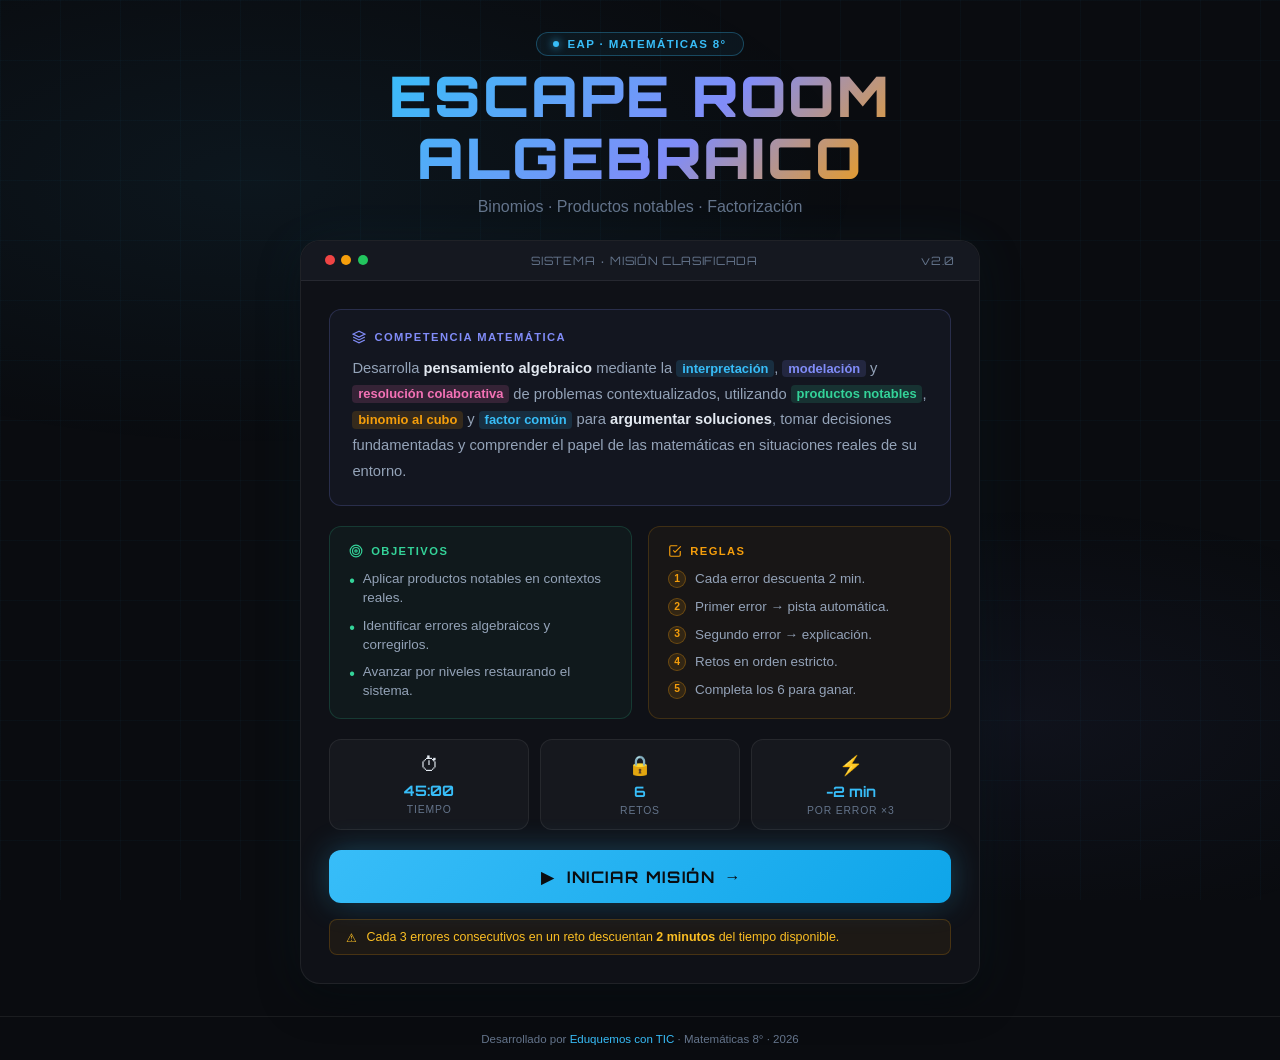
==== commit 2a003d9c: "Update index.html" ====
--- a/index.html
+++ b/index.html
@@ -37,19 +37,16 @@
       background: var(--bg);
       color: var(--text);
       min-height: 100dvh;
-      display: flex;
-      flex-direction: column;
+      display: flex; flex-direction: column;
       overflow-x: hidden;
     }
 
-    /* ── Fondo animado ─────────────────────────────────── */
     .bg-grid {
       position: fixed; inset: 0; z-index: 0;
       background-image:
         linear-gradient(rgba(56,189,248,0.03) 1px, transparent 1px),
         linear-gradient(90deg, rgba(56,189,248,0.03) 1px, transparent 1px);
-      background-size: 60px 60px;
-      pointer-events: none;
+      background-size: 60px 60px; pointer-events: none;
     }
     .bg-glow {
       position: fixed; inset: 0; z-index: 0;
@@ -61,7 +58,6 @@
     }
     @keyframes glow-pulse { 0%{opacity:.6} 100%{opacity:1} }
 
-    /* ── Layout ─────────────────────────────────────────── */
     main {
       position: relative; z-index: 1; flex: 1;
       display: flex; flex-direction: column;
@@ -69,7 +65,6 @@
       padding: 2rem 1.5rem; gap: 1.5rem;
     }
 
-    /* ── Logo ───────────────────────────────────────────── */
     .logo-wrap {
       display: flex; flex-direction: column;
       align-items: center; gap: 0.6rem; text-align: center;
@@ -99,13 +94,9 @@
       -webkit-background-clip: text; -webkit-text-fill-color: transparent;
       background-clip: text;
     }
-    .subtitulo {
-      font-size: clamp(0.85rem, 2vw, 1rem);
-      color: var(--muted); font-weight: 500;
-    }
+    .subtitulo { font-size: clamp(0.85rem, 2vw, 1rem); color: var(--muted); font-weight: 500; }
     @keyframes fade-up { from{opacity:0;transform:translateY(16px)} to{opacity:1;transform:translateY(0)} }
 
-    /* ── Tarjetas ───────────────────────────────────────── */
     .card {
       width: 100%; max-width: 680px;
       background: var(--surface);
@@ -125,18 +116,15 @@
     }
     .dots { display: flex; gap: 0.4rem; }
     .dot { width: 10px; height: 10px; border-radius: 50%; }
-    .dot-r { background: #ef4444; }
-    .dot-y { background: #f59e0b; }
-    .dot-g { background: #22c55e; }
-    .card-body { padding: 1.75rem 1.75rem; }
-
-    /* ── Competencia matemática ─────────────────────────── */
+    .dot-r{background:#ef4444} .dot-y{background:#f59e0b} .dot-g{background:#22c55e}
+    .card-body { padding: 1.75rem; }
+
+    /* Competencia */
     .competencia-card {
       background: rgba(129,140,248,0.04);
       border: 1px solid rgba(129,140,248,0.2);
       border-radius: var(--radius);
-      padding: 1.25rem 1.4rem;
-      margin-bottom: 1.25rem;
+      padding: 1.25rem 1.4rem; margin-bottom: 1.25rem;
     }
     .seccion-label {
       display: flex; align-items: center; gap: 0.5rem;
@@ -144,80 +132,55 @@
       letter-spacing: 0.13em; text-transform: uppercase;
       color: var(--accent-2); margin-bottom: 0.75rem;
     }
-    .seccion-label svg { flex-shrink: 0; }
-
-    .competencia-texto {
-      font-size: 0.92rem; line-height: 1.75; color: #94a3b8;
-    }
+    .competencia-texto { font-size: 0.92rem; line-height: 1.75; color: #94a3b8; }
     .competencia-texto strong { color: var(--text); font-weight: 700; }
-
-    /* chips de color inline */
-    .chip {
-      display: inline; padding: 0.1em 0.45em;
-      border-radius: 4px; font-weight: 600; font-size: 0.88em;
-    }
-    .chip-blue   { background: rgba(56,189,248,0.15);  color: var(--accent); }
-    .chip-purple { background: rgba(129,140,248,0.15); color: var(--accent-2); }
-    .chip-pink   { background: rgba(244,114,182,0.15); color: var(--pink); }
-    .chip-green  { background: rgba(52,211,153,0.15);  color: var(--green); }
-    .chip-gold   { background: rgba(245,158,11,0.15);  color: var(--gold); }
-
-    /* ── Grid Objetivos + Reglas ─────────────────────────── */
-    .dos-cols {
-      display: grid;
-      grid-template-columns: 1fr 1fr;
-      gap: 1rem;
-      margin-bottom: 1.5rem;
-    }
-    .obj-card, .reglas-card {
-      border-radius: var(--radius);
-      padding: 1.1rem 1.2rem;
-    }
-    .obj-card {
-      background: rgba(52,211,153,0.04);
-      border: 1px solid rgba(52,211,153,0.18);
-    }
-    .reglas-card {
-      background: rgba(245,158,11,0.04);
-      border: 1px solid rgba(245,158,11,0.18);
-    }
-    .obj-card .seccion-label  { color: var(--green); }
-    .reglas-card .seccion-label { color: var(--gold); }
-
-    /* lista objetivos */
-    .obj-list { list-style: none; display: flex; flex-direction: column; gap: 0.55rem; }
-    .obj-list li {
-      display: flex; align-items: flex-start; gap: 0.5rem;
-      font-size: 0.84rem; color: #94a3b8; line-height: 1.4;
-    }
-    .obj-list li::before {
-      content: "•"; color: var(--green);
-      font-size: 1rem; margin-top: -0.05em; flex-shrink: 0;
-    }
-
-    /* lista reglas numerada */
-    .reglas-list { list-style: none; display: flex; flex-direction: column; gap: 0.55rem; }
-    .reglas-list li {
-      display: flex; align-items: flex-start; gap: 0.55rem;
-      font-size: 0.84rem; color: #94a3b8; line-height: 1.4;
-    }
+    .chip { display:inline; padding:.1em .45em; border-radius:4px; font-weight:600; font-size:.88em; }
+    .chip-blue   { background:rgba(56,189,248,.15); color:var(--accent); }
+    .chip-purple { background:rgba(129,140,248,.15);color:var(--accent-2); }
+    .chip-pink   { background:rgba(244,114,182,.15);color:var(--pink); }
+    .chip-green  { background:rgba(52,211,153,.15); color:var(--green); }
+    .chip-gold   { background:rgba(245,158,11,.15); color:var(--gold); }
+
+    /* Grid 2 columnas */
+    .dos-cols { display:grid; grid-template-columns:1fr 1fr; gap:1rem; margin-bottom:1.25rem; }
+    .obj-card, .reglas-card { border-radius:var(--radius); padding:1.1rem 1.2rem; }
+    .obj-card   { background:rgba(52,211,153,.04);  border:1px solid rgba(52,211,153,.18); }
+    .reglas-card{ background:rgba(245,158,11,.04);  border:1px solid rgba(245,158,11,.18); }
+    .obj-card .seccion-label   { color:var(--green); }
+    .reglas-card .seccion-label{ color:var(--gold); }
+
+    .obj-list { list-style:none; display:flex; flex-direction:column; gap:.55rem; }
+    .obj-list li { display:flex; align-items:flex-start; gap:.5rem; font-size:.84rem; color:#94a3b8; line-height:1.4; }
+    .obj-list li::before { content:"•"; color:var(--green); font-size:1rem; flex-shrink:0; }
+
+    .reglas-list { list-style:none; display:flex; flex-direction:column; gap:.55rem; }
+    .reglas-list li { display:flex; align-items:flex-start; gap:.55rem; font-size:.84rem; color:#94a3b8; line-height:1.4; }
     .regla-num {
-      display: flex; align-items: center; justify-content: center;
-      width: 18px; height: 18px; border-radius: 50%;
-      background: rgba(245,158,11,0.12);
-      border: 1px solid rgba(245,158,11,0.3);
-      font-size: 0.65rem; font-weight: 700; color: var(--gold);
-      flex-shrink: 0; margin-top: 0.05em;
-    }
-
-    /* ── Botón iniciar ───────────────────────────────────── */
+      display:flex; align-items:center; justify-content:center;
+      width:18px; height:18px; border-radius:50%;
+      background:rgba(245,158,11,.12); border:1px solid rgba(245,158,11,.3);
+      font-size:.65rem; font-weight:700; color:var(--gold); flex-shrink:0;
+    }
+
+    /* Stats */
+    .stats-grid { display:grid; grid-template-columns:repeat(3,1fr); gap:.65rem; margin-bottom:1.25rem; }
+    .stat-chip {
+      display:flex; flex-direction:column; align-items:center; gap:.3rem;
+      padding:.85rem .4rem;
+      background:rgba(255,255,255,.03); border:1px solid var(--border);
+      border-radius:var(--radius); text-align:center;
+    }
+    .stat-icon { font-size:1.2rem; }
+    .stat-val  { font-family:var(--font-mono); font-size:.9rem; font-weight:700; color:var(--accent); }
+    .stat-lbl  { font-size:.65rem; color:var(--muted); letter-spacing:.08em; text-transform:uppercase; }
+
+    /* Botón */
     #btn-iniciar-mision {
       display: flex; align-items: center; justify-content: center;
       gap: 0.75rem; width: 100%;
       padding: 1rem 2rem;
-      font-family: var(--font-mono);
-      font-size: 1rem; font-weight: 700;
-      letter-spacing: 0.1em; text-transform: uppercase;
+      font-family: var(--font-mono); font-size: 1rem;
+      font-weight: 700; letter-spacing: 0.1em; text-transform: uppercase;
       color: #0a0c10;
       background: linear-gradient(135deg, var(--accent) 0%, #0ea5e9 100%);
       border: none; border-radius: var(--radius);
@@ -231,55 +194,28 @@
       filter: brightness(1.08);
     }
     #btn-iniciar-mision:active { transform: translateY(0); }
-    .btn-play { font-size: 1rem; }
     .btn-arrow { transition: transform 0.2s ease; }
     #btn-iniciar-mision:hover .btn-arrow { transform: translateX(5px); }
 
-    /* ── Advertencia tiempo ─────────────────────────────── */
+    /* Warning */
     .warning-strip {
-      display: flex; align-items: center; gap: 0.6rem;
-      margin-top: 1rem; padding: 0.6rem 1rem;
-      background: rgba(245,158,11,0.06);
-      border: 1px solid rgba(245,158,11,0.2);
-      border-radius: 8px;
-      font-size: 0.78rem; color: #fbbf24;
-    }
-
-    /* ── Stats ──────────────────────────────────────────── */
-    .stats-grid {
-      display: grid; grid-template-columns: repeat(3,1fr);
-      gap: 0.65rem; margin-bottom: 1.25rem;
-    }
-    .stat-chip {
-      display: flex; flex-direction: column; align-items: center;
-      gap: 0.3rem; padding: 0.85rem 0.4rem;
-      background: rgba(255,255,255,0.03);
-      border: 1px solid var(--border);
-      border-radius: var(--radius); text-align: center;
-    }
-    .stat-icon { font-size: 1.2rem; }
-    .stat-val {
-      font-family: var(--font-mono); font-size: 0.9rem;
-      font-weight: 700; color: var(--accent);
-    }
-    .stat-lbl {
-      font-size: 0.65rem; color: var(--muted);
-      letter-spacing: 0.08em; text-transform: uppercase;
-    }
-
-    /* ── Footer ─────────────────────────────────────────── */
+      display:flex; align-items:center; gap:.6rem;
+      margin-top:1rem; padding:.6rem 1rem;
+      background:rgba(245,158,11,.06); border:1px solid rgba(245,158,11,.2);
+      border-radius:8px; font-size:.78rem; color:#fbbf24;
+    }
+
     footer {
-      position: relative; z-index: 1;
-      text-align: center; padding: 1rem;
-      font-size: 0.72rem; color: var(--muted);
-      border-top: 1px solid var(--border);
-    }
-    footer span { color: var(--accent); }
-
-    /* ── Responsive ─────────────────────────────────────── */
-    @media (max-width: 520px) {
-      .dos-cols { grid-template-columns: 1fr; }
-      .card-body { padding: 1.25rem 1rem; }
+      position:relative; z-index:1;
+      text-align:center; padding:1rem;
+      font-size:.72rem; color:var(--muted);
+      border-top:1px solid var(--border);
+    }
+    footer span { color:var(--accent); }
+
+    @media (max-width:520px) {
+      .dos-cols { grid-template-columns:1fr; }
+      .card-body { padding:1.25rem 1rem; }
     }
   </style>
 </head>
@@ -289,22 +225,16 @@
   <div class="bg-glow" aria-hidden="true"></div>
 
   <main>
-
-    <!-- Logo y título -->
     <div class="logo-wrap">
       <div class="logo-badge">EAP · Matemáticas 8°</div>
       <h1 class="titulo-principal">ESCAPE ROOM<br>ALGEBRAICO</h1>
       <p class="subtitulo">Binomios · Productos notables · Factorización</p>
     </div>
 
-    <!-- Tarjeta principal -->
     <div class="card" role="main">
-
       <div class="card-header">
         <div class="dots" aria-hidden="true">
-          <div class="dot dot-r"></div>
-          <div class="dot dot-y"></div>
-          <div class="dot dot-g"></div>
+          <div class="dot dot-r"></div><div class="dot dot-y"></div><div class="dot dot-g"></div>
         </div>
         <span>SISTEMA · MISIÓN CLASIFICADA</span>
         <span>v2.0</span>
@@ -312,14 +242,11 @@
 
       <div class="card-body">
 
-        <!-- ── COMPETENCIA MATEMÁTICA ── -->
+        <!-- Competencia -->
         <div class="competencia-card">
           <div class="seccion-label">
-            <svg width="14" height="14" viewBox="0 0 24 24" fill="none"
-                 stroke="currentColor" stroke-width="2" aria-hidden="true">
-              <path d="M12 2L2 7l10 5 10-5-10-5z"/>
-              <path d="M2 17l10 5 10-5"/>
-              <path d="M2 12l10 5 10-5"/>
+            <svg width="14" height="14" viewBox="0 0 24 24" fill="none" stroke="currentColor" stroke-width="2" aria-hidden="true">
+              <path d="M12 2L2 7l10 5 10-5-10-5z"/><path d="M2 17l10 5 10-5"/><path d="M2 12l10 5 10-5"/>
             </svg>
             Competencia matemática
           </div>
@@ -337,17 +264,12 @@
           </p>
         </div>
 
-        <!-- ── OBJETIVOS + REGLAS ── -->
+        <!-- Objetivos + Reglas -->
         <div class="dos-cols">
-
-          <!-- Objetivos -->
           <div class="obj-card">
             <div class="seccion-label">
-              <svg width="14" height="14" viewBox="0 0 24 24" fill="none"
-                   stroke="currentColor" stroke-width="2" aria-hidden="true">
-                <circle cx="12" cy="12" r="10"/>
-                <circle cx="12" cy="12" r="6"/>
-                <circle cx="12" cy="12" r="2"/>
+              <svg width="14" height="14" viewBox="0 0 24 24" fill="none" stroke="currentColor" stroke-width="2" aria-hidden="true">
+                <circle cx="12" cy="12" r="10"/><circle cx="12" cy="12" r="6"/><circle cx="12" cy="12" r="2"/>
               </svg>
               Objetivos
             </div>
@@ -357,44 +279,24 @@
               <li>Avanzar por niveles restaurando el sistema.</li>
             </ul>
           </div>
-
-          <!-- Reglas -->
           <div class="reglas-card">
             <div class="seccion-label">
-              <svg width="14" height="14" viewBox="0 0 24 24" fill="none"
-                   stroke="currentColor" stroke-width="2" aria-hidden="true">
-                <polyline points="9 11 12 14 22 4"/>
-                <path d="M21 12v7a2 2 0 0 1-2 2H5a2 2 0 0 1-2-2V5a2 2 0 0 1 2-2h11"/>
+              <svg width="14" height="14" viewBox="0 0 24 24" fill="none" stroke="currentColor" stroke-width="2" aria-hidden="true">
+                <polyline points="9 11 12 14 22 4"/><path d="M21 12v7a2 2 0 0 1-2 2H5a2 2 0 0 1-2-2V5a2 2 0 0 1 2-2h11"/>
               </svg>
               Reglas
             </div>
             <ol class="reglas-list">
-              <li>
-                <span class="regla-num">1</span>
-                Cada error descuenta 2 min.
-              </li>
-              <li>
-                <span class="regla-num">2</span>
-                Primer error → pista automática.
-              </li>
-              <li>
-                <span class="regla-num">3</span>
-                Segundo error → explicación.
-              </li>
-              <li>
-                <span class="regla-num">4</span>
-                Retos en orden estricto.
-              </li>
-              <li>
-                <span class="regla-num">5</span>
-                Completa los 6 para ganar.
-              </li>
+              <li><span class="regla-num">1</span>Cada error descuenta 2 min.</li>
+              <li><span class="regla-num">2</span>Primer error → pista automática.</li>
+              <li><span class="regla-num">3</span>Segundo error → explicación.</li>
+              <li><span class="regla-num">4</span>Retos en orden estricto.</li>
+              <li><span class="regla-num">5</span>Completa los 6 para ganar.</li>
             </ol>
           </div>
-
-        </div><!-- /.dos-cols -->
-
-        <!-- ── STATS ── -->
+        </div>
+
+        <!-- Stats -->
         <div class="stats-grid" aria-label="Parámetros de la misión">
           <div class="stat-chip">
             <span class="stat-icon" aria-hidden="true">⏱</span>
@@ -402,7 +304,7 @@
             <span class="stat-lbl">Tiempo</span>
           </div>
           <div class="stat-chip">
-            <span class="stat-icon" aria-hidden="true">🔐</span>
+            <span class="stat-icon" aria-hidden="true">🔒</span>
             <span class="stat-val">6</span>
             <span class="stat-lbl">Retos</span>
           </div>
@@ -413,32 +315,47 @@
           </div>
         </div>
 
-        <!-- ── BOTÓN INICIAR ── -->
-        <button id="btn-iniciar-mision"
-                aria-label="Iniciar la misión del escape room algebraico">
-          <span class="btn-play" aria-hidden="true">▶</span>
+        <!-- Botón -->
+        <button id="btn-iniciar-mision" aria-label="Iniciar la misión del escape room algebraico">
+          <span aria-hidden="true">▶</span>
           <span>Iniciar Misión</span>
           <span class="btn-arrow" aria-hidden="true">→</span>
         </button>
 
-        <!-- Advertencia -->
-        <div class="warning-strip" role="note" aria-live="polite">
+        <!-- Warning -->
+        <div class="warning-strip" role="note">
           <span aria-hidden="true">⚠</span>
-          <span>
-            Cada 3 errores consecutivos en un reto descuentan
-            <strong>2 minutos</strong> del tiempo disponible.
-          </span>
-        </div>
-
-      </div><!-- /.card-body -->
-    </div><!-- /.card -->
-
+          <span>Cada 3 errores consecutivos en un reto descuentan <strong>2 minutos</strong> del tiempo disponible.</span>
+        </div>
+
+      </div>
+    </div>
   </main>
 
   <footer>
     Desarrollado por <span>Eduquemos con TIC</span> · Matemáticas 8° · 2026
   </footer>
 
+  <!-- ── Lógica del botón embebida (no depende de gameEngine.js) ── -->
+  <script>
+    document.getElementById('btn-iniciar-mision').addEventListener('click', function() {
+      // Reinicia el estado en sessionStorage
+      var estado = {
+        startTime:       Date.now(),
+        resueltos:       [],
+        penalizacion:    0,
+        intentosPorReto: {}
+      };
+      try {
+        sessionStorage.setItem('er-state', JSON.stringify(estado));
+      } catch(e) {}
+
+      // Navega al mapa
+      window.location.href = 'mapa.html';
+    });
+  </script>
+
+  <!-- gameEngine.js se carga también por si el resto del juego lo necesita -->
   <script src="gameEngine.js" defer></script>
 
 </body>
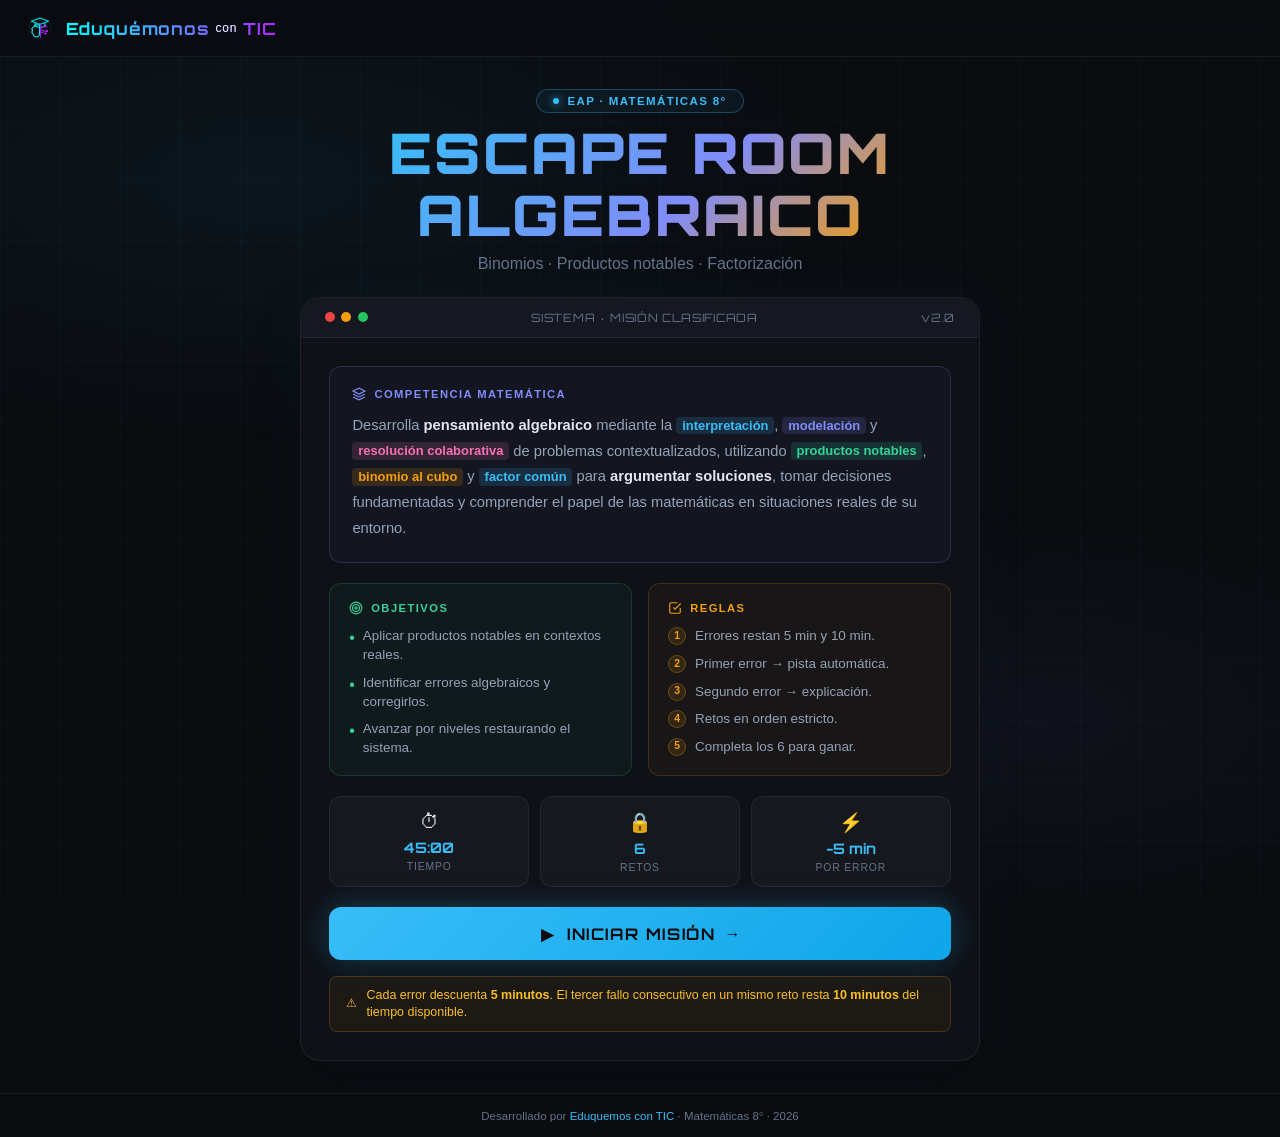
==== commit 65221ed1: "Update index.html" ====
--- a/index.html
+++ b/index.html
@@ -40,7 +40,35 @@
       display: flex; flex-direction: column;
       overflow-x: hidden;
     }
-
+    
+    /* HEADER PREMIUM */
+    header {
+      position: sticky; top: 0; z-index: 10;
+      display: flex; align-items: center; justify-content: space-between;
+      padding: 0.75rem 1.5rem;
+      background: rgba(10,12,16,0.88); backdrop-filter: blur(12px);
+      border-bottom: 1px solid var(--border);
+    }
+    .header-left { display: flex; align-items: center; gap: 1rem; }
+    .logo-link { display: flex; align-items: center; gap: 0.6rem; text-decoration: none; }
+    .logo-svg { width: 32px; height: 32px; display: block; }
+    .logo-text {
+      font-family: var(--font-mono); font-size: 1.05rem; font-weight: 700; letter-spacing: 0.05em;
+      background: linear-gradient(90deg, #00FFFF, #B026FF);
+      -webkit-background-clip: text; -webkit-text-fill-color: transparent;
+      display: flex; align-items: center;
+    }
+    .logo-text span {
+      font-family: var(--font-body); font-size: 0.75rem; font-weight: 500;
+      color: #E2E8F0; -webkit-text-fill-color: #E2E8F0;
+      margin: 0 0.35rem; text-transform: lowercase;
+    }
+    .header-title {
+      font-size: 0.85rem; color: var(--muted);
+      border-left: 1px solid var(--border); padding-left: 1rem;
+    }
+
+    /* FONDOS ANIMADOS */
     .bg-grid {
       position: fixed; inset: 0; z-index: 0;
       background-image:
@@ -58,6 +86,7 @@
     }
     @keyframes glow-pulse { 0%{opacity:.6} 100%{opacity:1} }
 
+    /* CONTENIDO PRINCIPAL */
     main {
       position: relative; z-index: 1; flex: 1;
       display: flex; flex-direction: column;
@@ -202,7 +231,7 @@
       display:flex; align-items:center; gap:.6rem;
       margin-top:1rem; padding:.6rem 1rem;
       background:rgba(245,158,11,.06); border:1px solid rgba(245,158,11,.2);
-      border-radius:8px; font-size:.78rem; color:#fbbf24;
+      border-radius:8px; font-size:.78rem; color:#fbbf24; line-height: 1.4;
     }
 
     footer {
@@ -214,12 +243,56 @@
     footer span { color:var(--accent); }
 
     @media (max-width:520px) {
+      .header-title { display: none; }
       .dos-cols { grid-template-columns:1fr; }
       .card-body { padding:1.25rem 1rem; }
     }
   </style>
 </head>
 <body>
+
+  <!-- BARRA DE NAVEGACIÓN SUPERIOR CON LOGO CORREGIDO -->
+  <header>
+    <div class="header-left">
+      <a href="index.html" class="logo-link">
+        
+        <!-- ÍCONO SVG -->
+        <svg class="logo-svg" viewBox="20 20 260 260" xmlns="http://www.w3.org/2000/svg">
+          <defs>
+            <linearGradient id="neonGradHeader" x1="0%" y1="0%" x2="100%" y2="100%">
+              <stop offset="0%" stop-color="#00FFFF" />
+              <stop offset="100%" stop-color="#B026FF" />
+            </linearGradient>
+            <filter id="neonGlowHeader" x="-20%" y="-20%" width="140%" height="140%">
+              <feGaussianBlur stdDeviation="3" result="blur" />
+              <feComposite in="SourceGraphic" in2="blur" operator="over" />
+            </filter>
+          </defs>
+          <g>
+            <circle cx="150" cy="150" r="90" fill="none" stroke="url(#neonGradHeader)" stroke-width="2.5" stroke-dasharray="12 6 3 6" opacity="0.5"/>
+            <!-- Birrete -->
+            <path d="M 150 70 L 80 95 L 150 120 L 220 95 Z" fill="none" stroke="#00FFFF" stroke-width="5" stroke-linejoin="round" filter="url(#neonGlowHeader)"/>
+            <path d="M 110 110 V 135 L 150 148 L 190 135 V 110" fill="none" stroke="#00FFFF" stroke-width="5" stroke-linejoin="round" filter="url(#neonGlowHeader)"/>
+            <!-- Cerebro -->
+            <g stroke="#00FFFF" stroke-width="6" fill="none" stroke-linecap="round" stroke-linejoin="round" filter="url(#neonGlowHeader)">
+              <path d="M 145 125 C 120 120, 100 130, 95 145 C 85 145, 80 160, 90 170 C 80 180, 85 200, 100 205 C 95 215, 110 225, 125 220 C 135 225, 145 215, 145 205 Z"/>
+            </g>
+            <!-- Circuito -->
+            <g stroke="#B026FF" stroke-width="5.5" fill="none" stroke-linecap="round" stroke-linejoin="round" filter="url(#neonGlowHeader)">
+              <path d="M 155 125 V 225"/>
+              <path d="M 155 145 H 170 L 180 135 H 195"/> <circle cx="195" cy="135" r="5" fill="#B026FF"/>
+              <path d="M 155 165 H 165 L 175 175 H 205"/> <circle cx="205" cy="175" r="5" fill="#B026FF"/>
+              <path d="M 155 185 H 175 L 185 195 H 195"/> <circle cx="195" cy="195" r="5" fill="#B026FF"/>
+            </g>
+          </g>
+        </svg>
+
+        <!-- TEXTO DEL LOGO -->
+        <span class="logo-text">Eduquémonos<span>con</span>TIC</span>
+      </a>
+      <span class="header-title"></span>
+    </div>
+  </header>
 
   <div class="bg-grid" aria-hidden="true"></div>
   <div class="bg-glow" aria-hidden="true"></div>
@@ -287,7 +360,7 @@
               Reglas
             </div>
             <ol class="reglas-list">
-              <li><span class="regla-num">1</span>Cada error descuenta 2 min.</li>
+              <li><span class="regla-num">1</span>Errores restan 5 min y 10 min.</li>
               <li><span class="regla-num">2</span>Primer error → pista automática.</li>
               <li><span class="regla-num">3</span>Segundo error → explicación.</li>
               <li><span class="regla-num">4</span>Retos en orden estricto.</li>
@@ -310,8 +383,8 @@
           </div>
           <div class="stat-chip">
             <span class="stat-icon" aria-hidden="true">⚡</span>
-            <span class="stat-val">−2 min</span>
-            <span class="stat-lbl">Por error ×3</span>
+            <span class="stat-val">−5 min</span>
+            <span class="stat-lbl">Por error</span>
           </div>
         </div>
 
@@ -325,7 +398,7 @@
         <!-- Warning -->
         <div class="warning-strip" role="note">
           <span aria-hidden="true">⚠</span>
-          <span>Cada 3 errores consecutivos en un reto descuentan <strong>2 minutos</strong> del tiempo disponible.</span>
+          <span>Cada error descuenta <strong>5 minutos</strong>. El tercer fallo consecutivo en un mismo reto resta <strong>10 minutos</strong> del tiempo disponible.</span>
         </div>
 
       </div>
@@ -339,11 +412,12 @@
   <!-- ── Lógica del botón embebida (no depende de gameEngine.js) ── -->
   <script>
     document.getElementById('btn-iniciar-mision').addEventListener('click', function() {
-      // Reinicia el estado en sessionStorage
+      // Reinicia el estado en sessionStorage con el contador global de errores en 0
       var estado = {
         startTime:       Date.now(),
         resueltos:       [],
         penalizacion:    0,
+        totalErrores:    0,
         intentosPorReto: {}
       };
       try {
